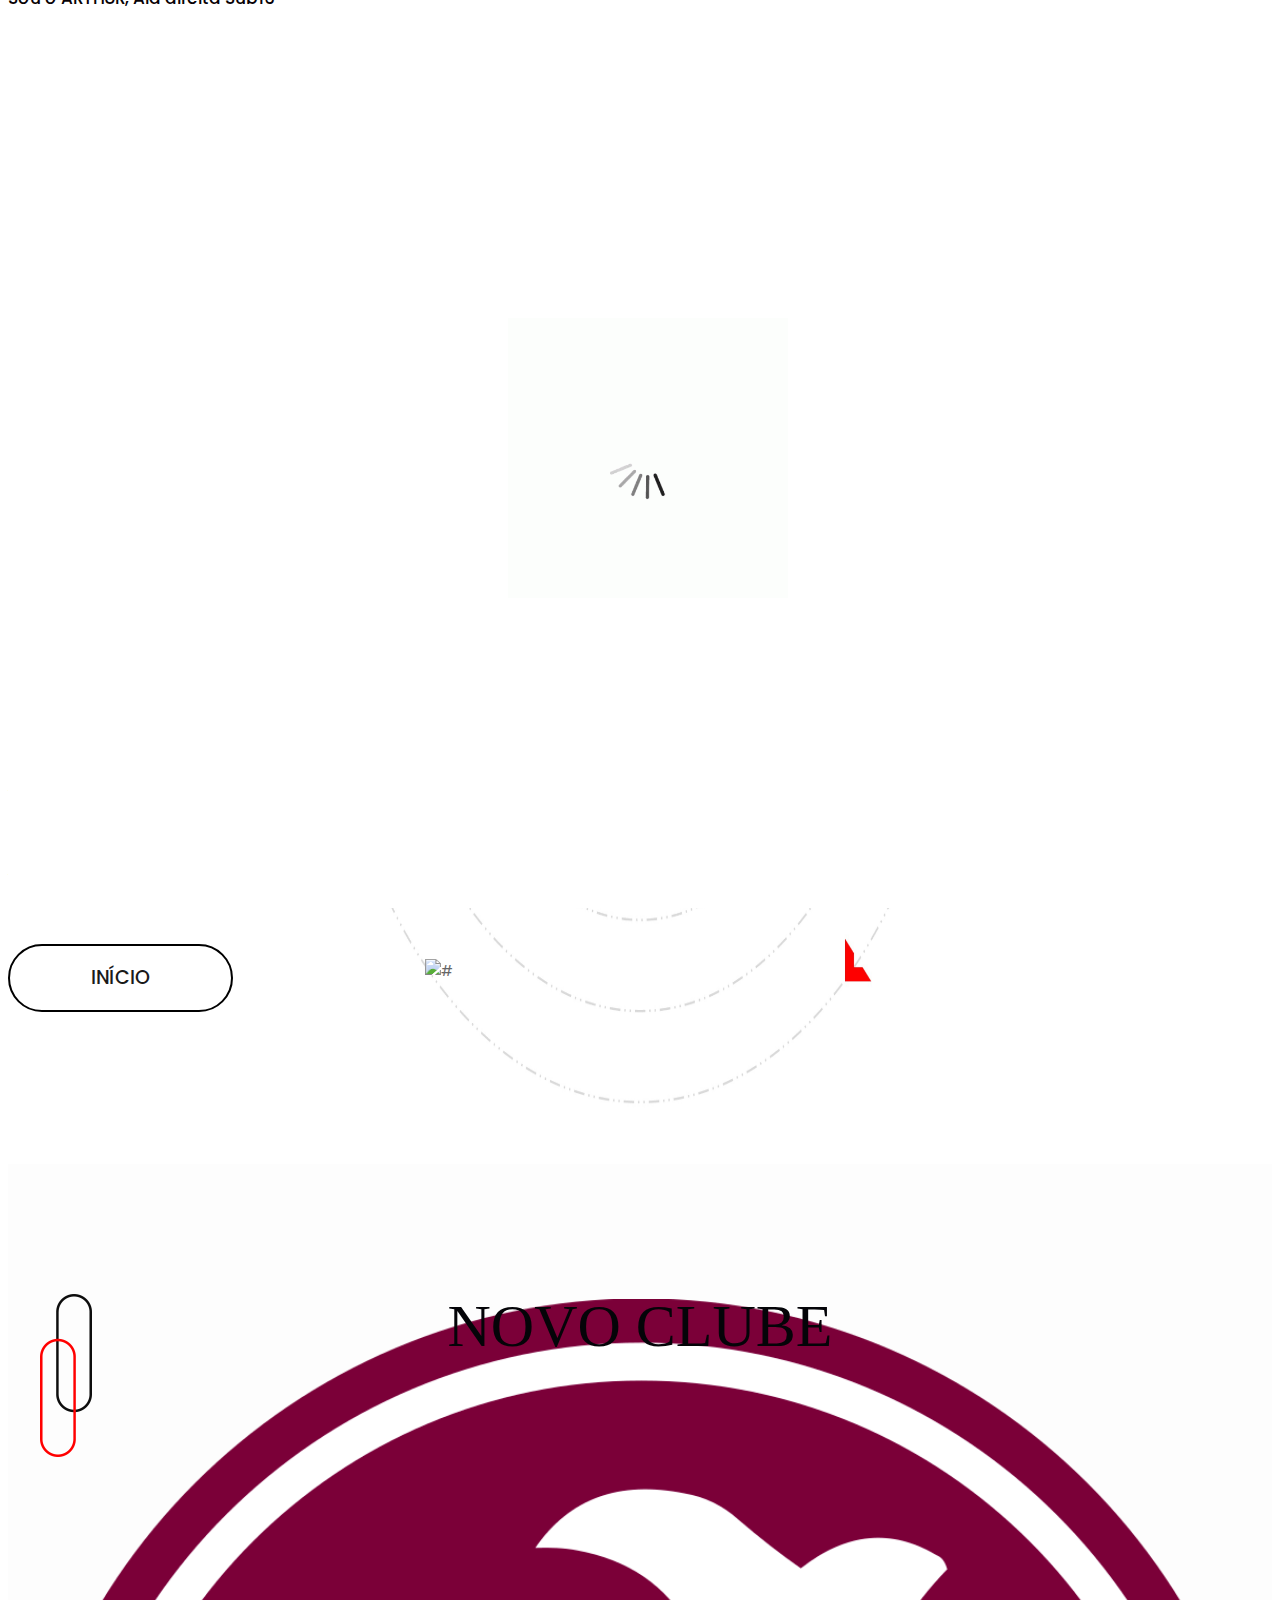
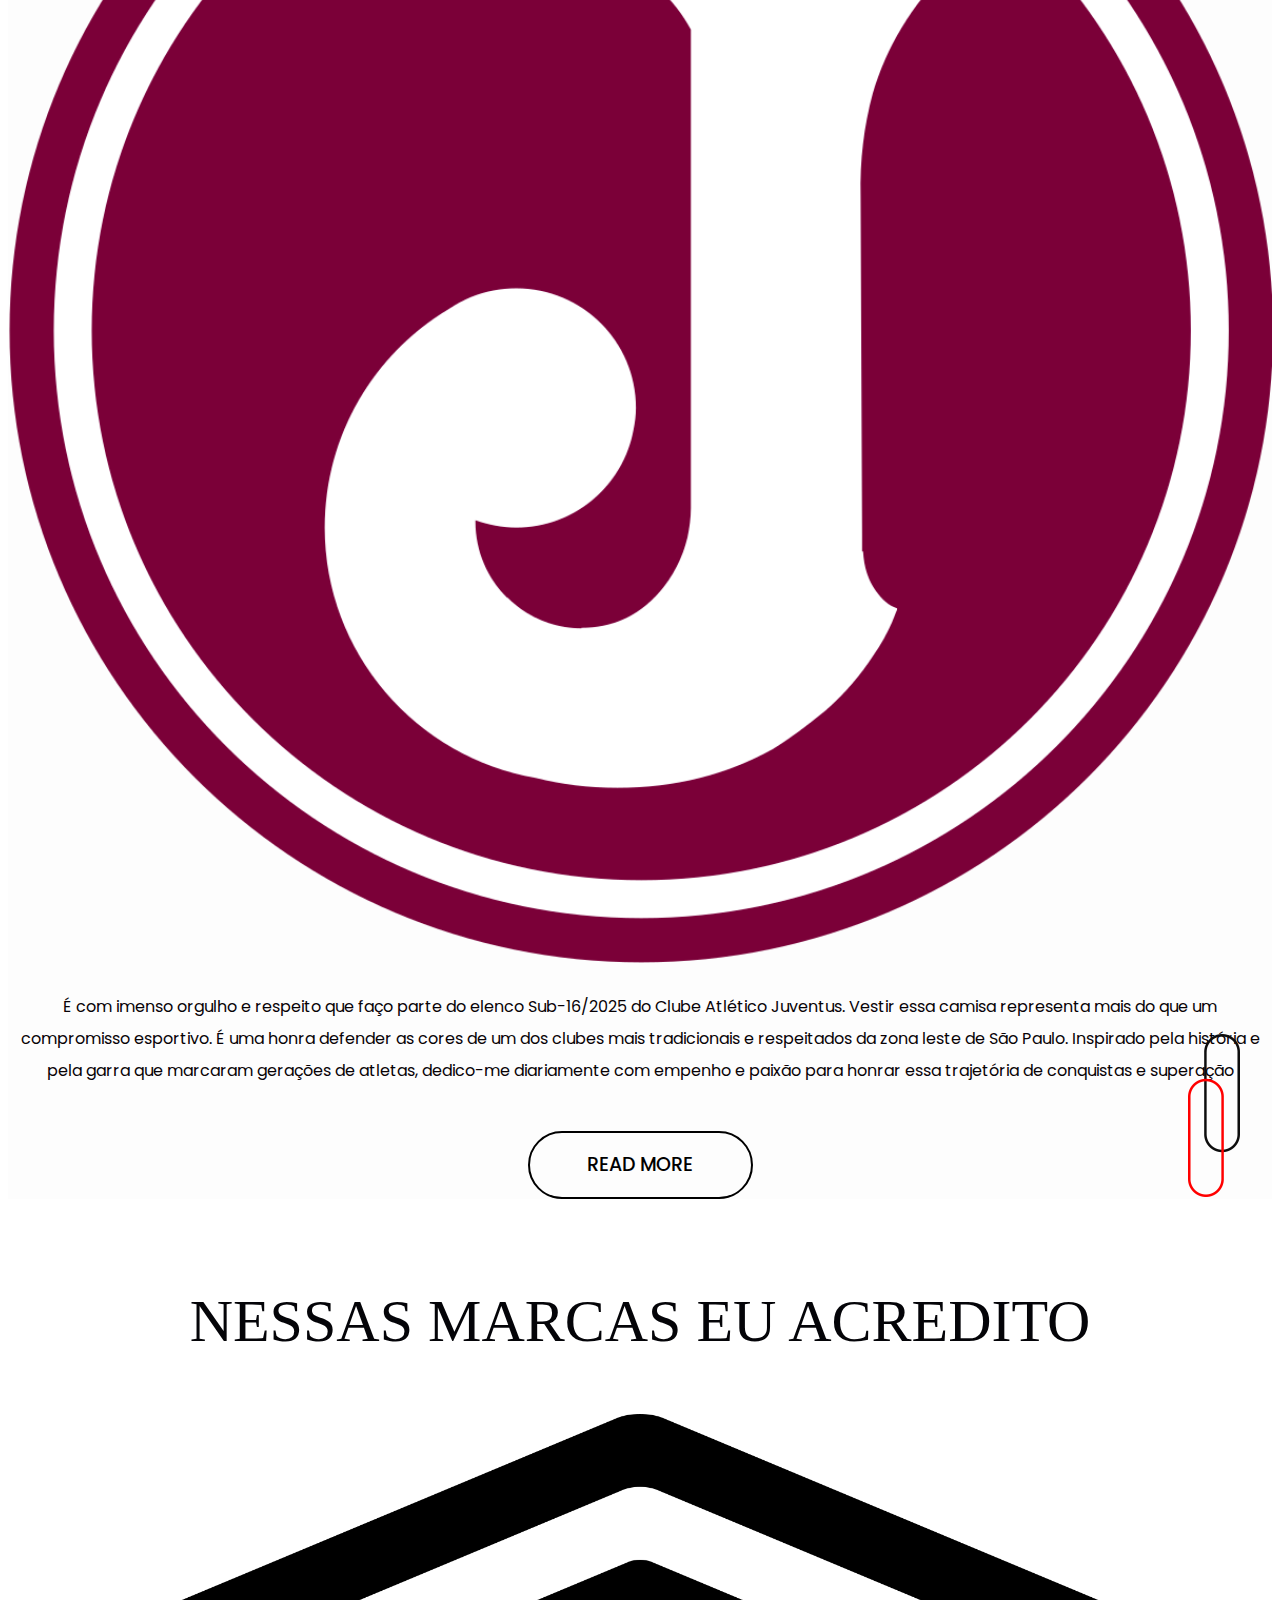
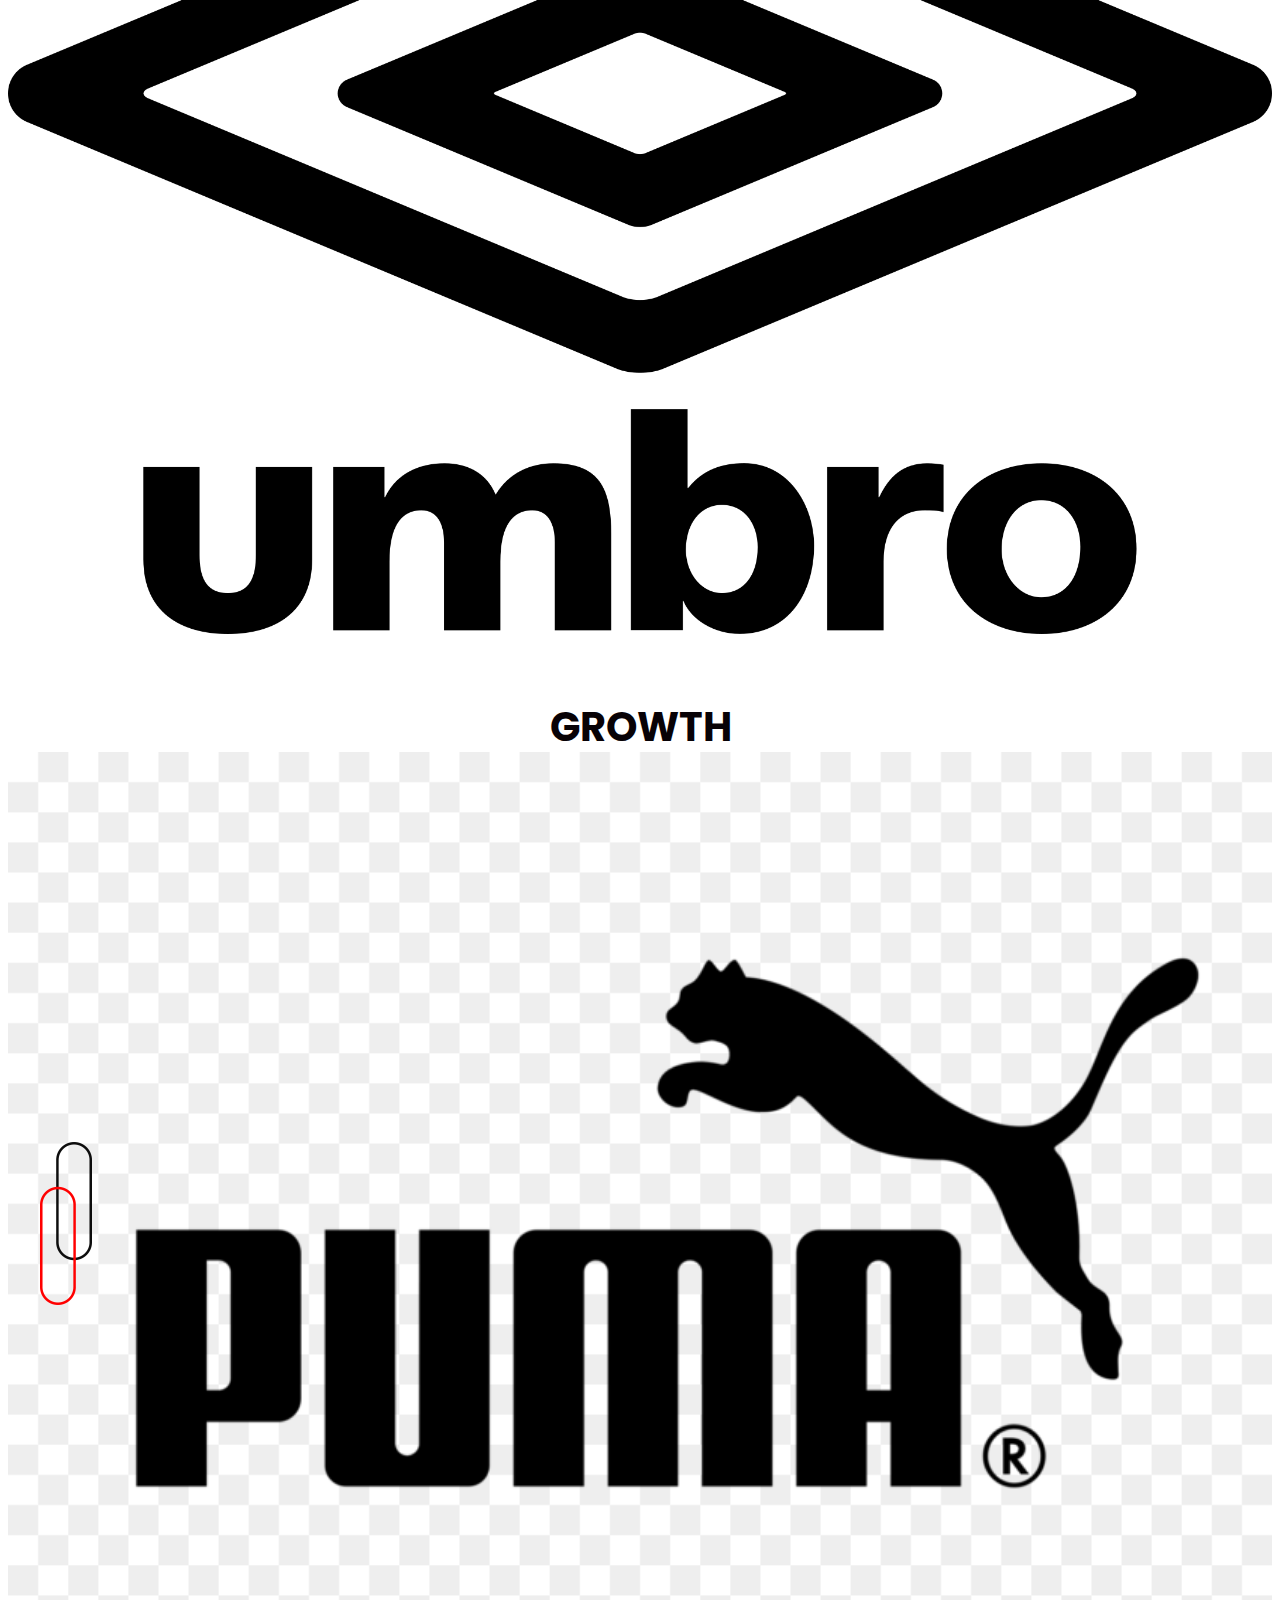
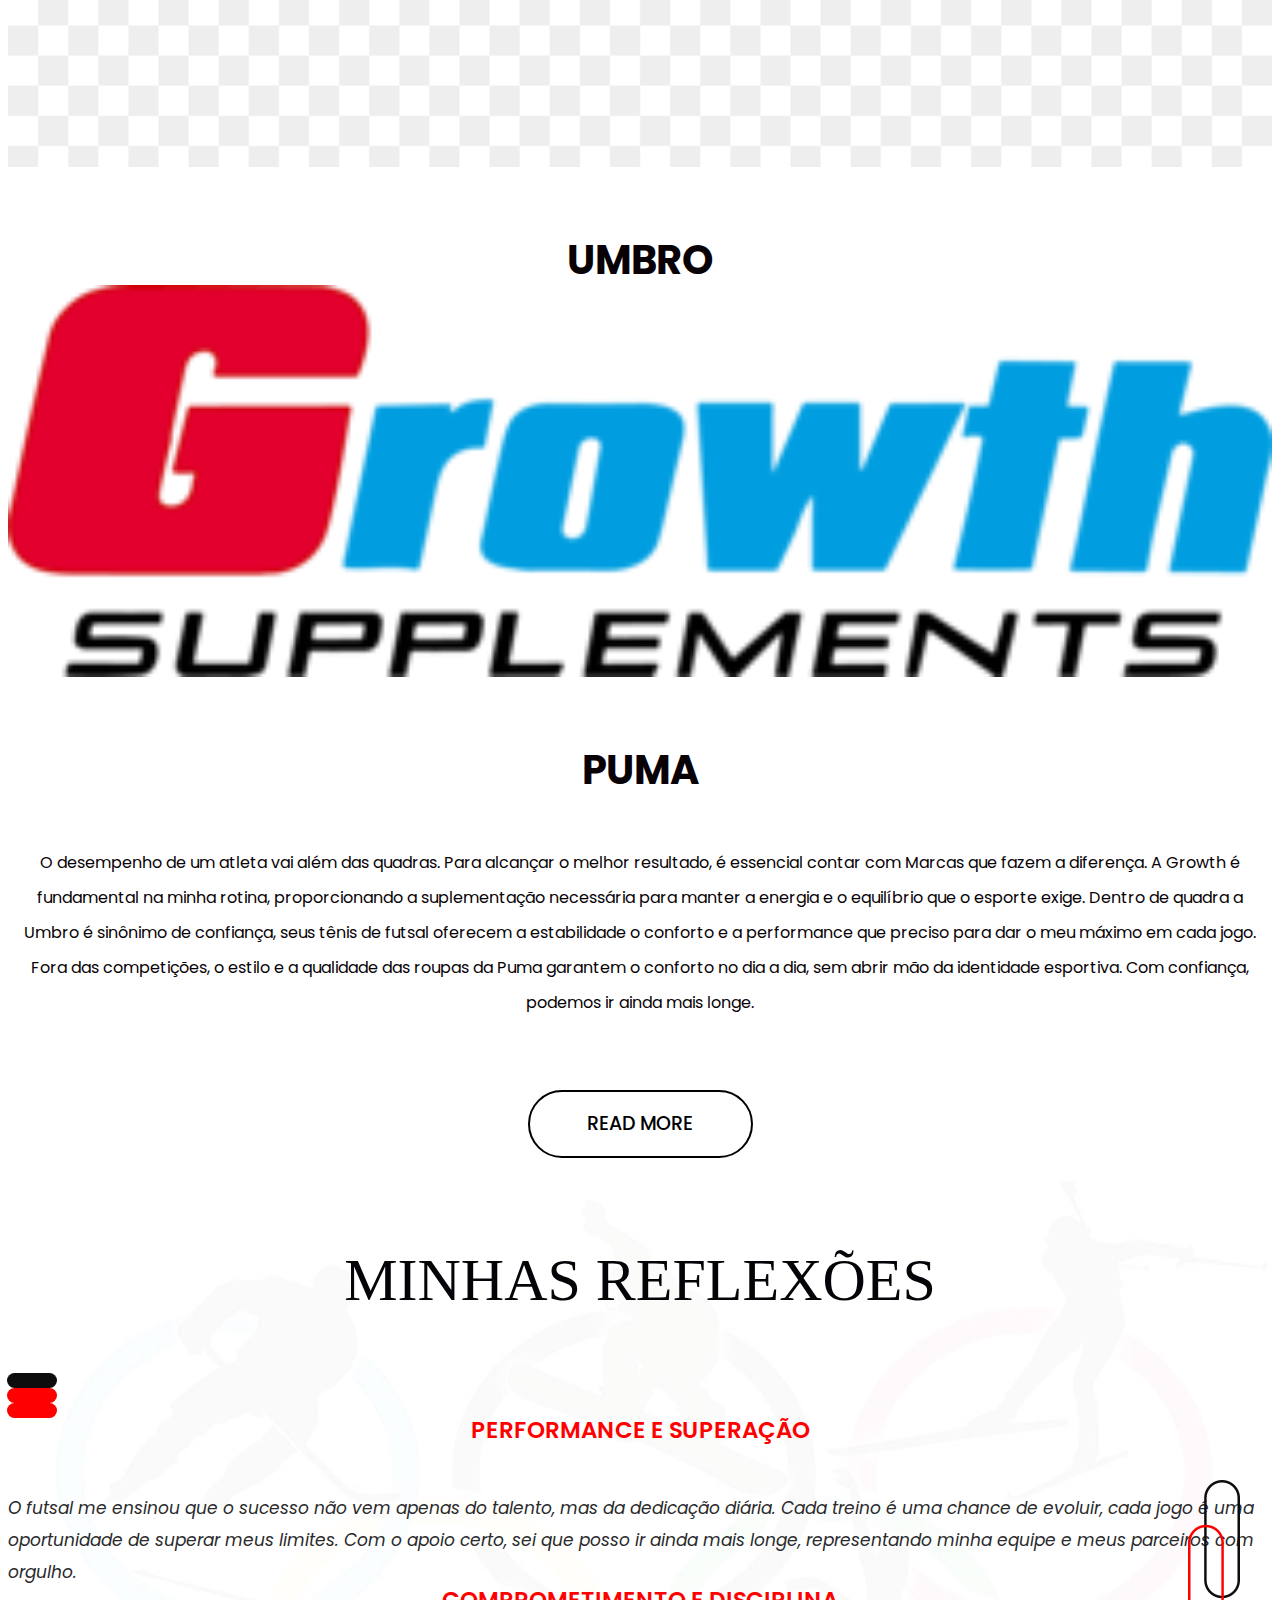
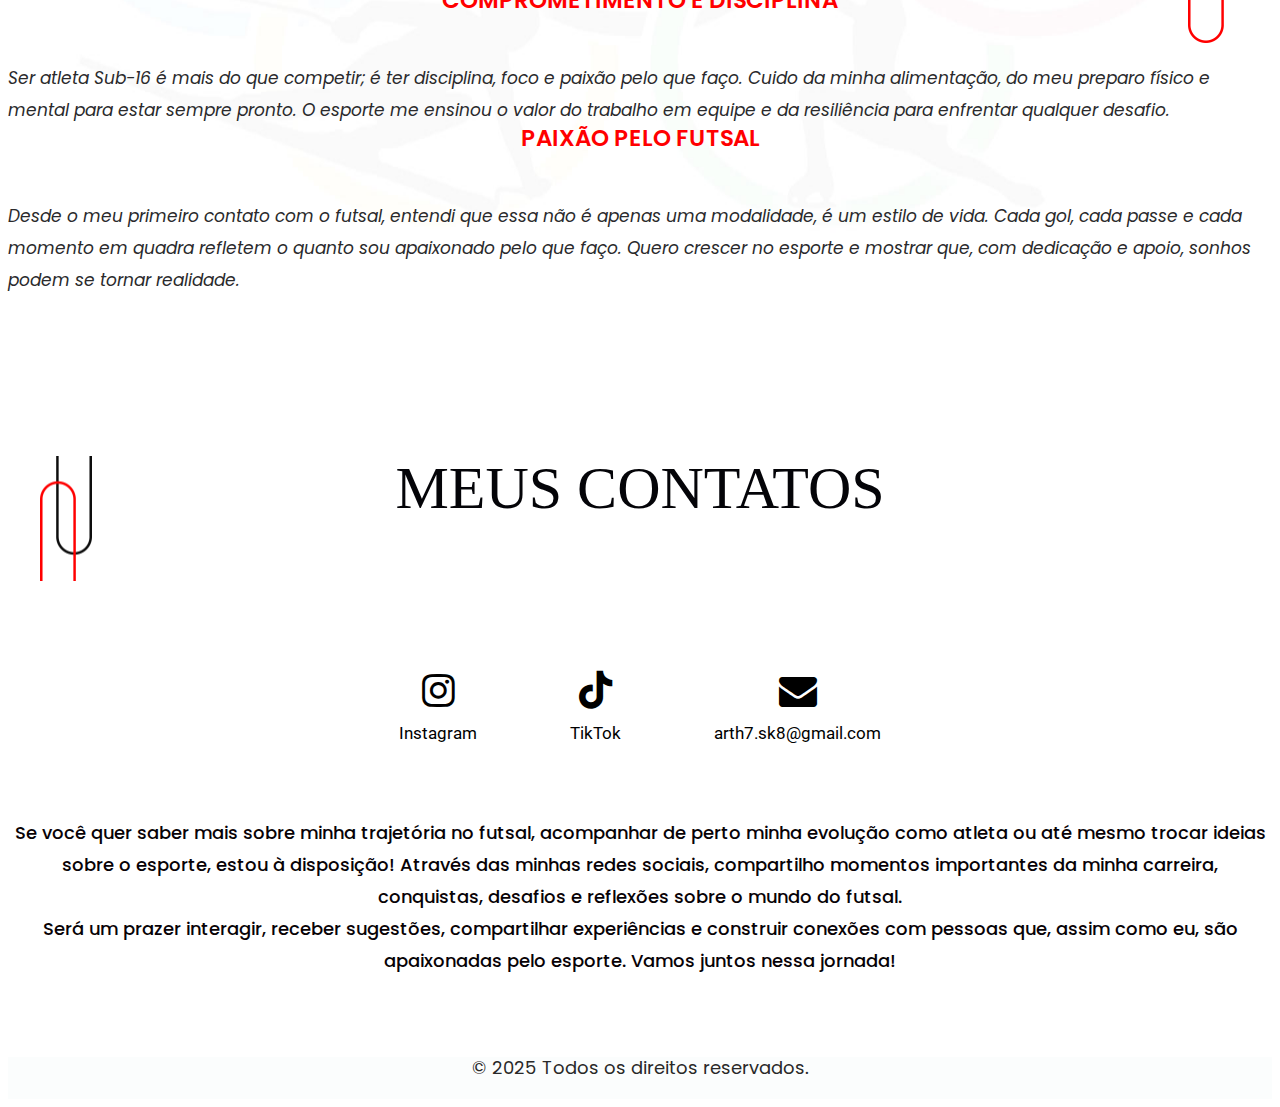
==== index.html @ c8a05464 "Update index.html" ====
<!DOCTYPE html>
<html lang="pt">
   <head>
      <!-- basic -->
      <meta charset="utf-8">
      <meta http-equiv="X-UA-Compatible" content="IE=edge">
      <!-- mobile metas -->
      <meta name="viewport" content="width=device-width, initial-scale=1">
      <meta name="viewport" content="initial-scale=1, maximum-scale=1">
      <!-- site metas -->
      <title>ARTHUR</title>
      <meta name="keywords" content="">
      <meta name="description" content="">
      <meta name="author" content="">
      <!-- bootstrap css -->
      <link rel="stylesheet" href="css/bootstrap.min.css">
      <!-- style css -->
      <link rel="stylesheet" href="css/style.css">
      <!-- Responsive-->
      <link rel="stylesheet" href="css/responsive.css">
      <!-- fevicon -->
      <link rel="icon" href="images/fevicon.png" type="image/gif" />
      <!-- Scrollbar Custom CSS -->
      <link rel="stylesheet" href="css/jquery.mCustomScrollbar.min.css">
      <!-- Icone TikTok -->
      <link rel="stylesheet" href="https://cdnjs.cloudflare.com/ajax/libs/font-awesome/6.0.0/css/all.min.css">
      <!-- Tweaks for older IEs-->
      <link rel="stylesheet" href="https://netdna.bootstrapcdn.com/font-awesome/4.0.3/css/font-awesome.css">
      <link rel="stylesheet" href="https://cdnjs.cloudflare.com/ajax/libs/fancybox/2.1.5/jquery.fancybox.min.css" media="screen">
      <!--[if lt IE 9]>
      <script src="https://oss.maxcdn.com/html5shiv/3.7.3/html5shiv.min.js"></script>
      <script src="https://oss.maxcdn.com/respond/1.4.2/respond.min.js"></script><![endif]-->
   </head>
   <!-- body -->
   <body class="main-layout">
      <!-- loader  -->
      <div class="loader_bg">
         <div class="loader"><img src="images/loading.gif" alt="#" /></div>
      </div>
      <!-- end loader -->
      <div id="mySidepanel" class="sidepanel">
         <a href="javascript:void(0)" class="closebtn" onclick="closeNav()">×</a>
         <a class="active" href="index.html">Home</a>
         <a href="about.html">About</a>
         <a href="classes.html">Classes</a>
         <a href="testimonials.html">Testimonials</a>
         <a href="contact.html">Contact</a>
      </div>
      <!-- header -->
      <header>
         <!-- header inner -->
         <div class="header">
            <div class="container-fluid">
               <div class="row">
                  <div class="col-xl-3 col-lg-3 col-md-3 col-sm-3 col logo_section">
                     <div class="full">
                        <div class="center-desk">
                           <div class="logo">
                              <a href="index.html"><img src="images/logo.png" alt="#" /></a>
                           </div>
                        </div>
                     </div>
                  </div>
                  <div class="col-xl-9 col-lg-9 col-md-9 col-sm-9">
                     <div class="right_bottun">
                        <a class="login" href="#">ARTHUR</a>
                        <button class="openbtn" onclick="openNav()"><img src="images/menu_icon.png" alt="#"/> </button> 
                     </div>
                  </div>
               </div>
            </div>
         </div>
      </header>
      <!-- end header inner -->
      <!-- end header -->
      <!-- banner -->
      <section class="banner_main">
         <div id="banner1" class="carousel slide" data-ride="carousel">
            <ol class="carousel-indicators">
               <li data-target="#banner1" data-slide-to="0" class="active"></li>
               <li data-target="#banner1" data-slide-to="1"></li>
               <li data-target="#banner1" data-slide-to="2"></li>
               <li data-target="#banner1" data-slide-to="3"></li>
            </ol>
            <div class="carousel-inner">
               <div class="carousel-item active">
                  <div class="container">
                     <div class="carousel-caption">
                        <div class="text-bg">
                           <h1 style="display: flex; justify-content: center; align-items: center;">
                              <span style="margin-right: 100px;">ATLETA</span>
                              <span style="margin-left: 210px;">FUTSAL</span>
                           </h1>
                           <figure><img src="images/ima.png" alt="#"/></figure>
                           <p>Sou o ARTHUR, Ala direita Sub16 <br> E nessa temporada de 2025 <br> Irei defender um clube muito especal <br> Clube Atlético Juventus </p>
                           <a class="read_more" href="#">Início</a>
                        </div>
                     </div>
                  </div>
               </div>
               <div class="carousel-item">
                  <div class="container">
                     <div class="carousel-caption">
                        <div class="text-bg">
                           <h1 style="display: flex; justify-content: center; align-items: center;">
                              <span style="margin-right: 60px;">MOLEQUE</span>
                              <span style="margin-left: 180px;">TRAVESSO</span>
                           </h1>
                           <figure><img src="images/ima.png" alt="#"/></figure>
                           <p>Nessa temporada de 2025 é com orgulho que <br> Irei vestir o manto da<br> JUVENTOS !!! <br> Sou um moleque travesso</p>
                           <a class="read_more" href="#">Início</a>
                        </div>
                     </div>
                  </div>
               </div>
               <div class="carousel-item">
                  <div class="container">
                     <div class="carousel-caption">
                        <div class="text-bg">
                           <h1 style="display: flex; justify-content: center; align-items: center;">
                              <span style="margin-right: 60px;">SOBRE</span>
                              <span style="margin-left: 180px;">MIM</span>
                           </h1>
                           <figure><img src="images/ima.png" alt="#"/></figure>
                           <p>Arthur Moreira Freitas. Nascido em 2010, sou atleta de futsal jogo como Ala Direita. Minha trajetória<br> no esporte começou aos 8 anos, quando me apaixonei pelo futsal e dei os primeiros passos em<br> minha jornada. Em 2023, alcancei uma importante conquista ao me tornar atleta federado,<br> marcando um novo capítulo no meu desenvolvimento esportivo. </p>
                           <a class="read_more" href="#">Início</a>
                        </div>
                     </div>
                  </div>
               </div>
               <div class="carousel-item">
                  <div class="container">
                     <div class="carousel-caption">
                        <div class="text-bg">
                           <h1 style="display: flex; justify-content: center; align-items: center;">
                              <span style="margin-right: 60px;">VITÓRIAS</span>
                              <span style="margin-left: 180px;">EM 2024</span>
                           </h1>
                           <figure><img src="images/ima.png" alt="#"/></figure>
                           <p>Vice-Campeão Copa Primeiro de Maio: Esta competição foi uma oportunidade valiosa de aprendizado para a equipe<br>Campeão da Copa Paulista Gold: A equipe conquistou o título com um desempenho coletivo de destaque<br> Campeão do Metropolitano Série Bronze: Mostramos a força e o trabalho em equipe para superar nossos adversários<br>Vice-Campeão Estadual Série Prata: Vice-campeonato, o que evidenciou o grande desempenho da equipe ao longo da competição.</p>
                           <a class="read_more" href="#">Início</a>
                        </div>
                     </div>
                  </div>
               </div>
            </div>
            <a class="carousel-control-prev" href="#banner1" role="button" data-slide="prev">
            <i class="fa fa-arrow-left" aria-hidden="true"></i>
            </a>
            <a class="carousel-control-next" href="#banner1" role="button" data-slide="next">
            <i class="fa fa-arrow-right" aria-hidden="true"></i>
            </a>
         </div>
      </section>
      <!-- end banner -->
      <!-- about section -->
      <div id="about" class="about afbecros">
         <div class="container">
            <div class="row ">
               <div class="col-md-12">
                  <div class="titlepage">
                     <h2>NOVO CLUBE</h2>
                     <figure><img src="images/logo-juventus-150.png" alt="#"/></figure>
                     <p> É com imenso orgulho e respeito que faço parte do elenco Sub-16/2025 do Clube Atlético Juventus. Vestir essa camisa representa mais do que um compromisso esportivo. É uma honra defender as cores de um dos clubes mais tradicionais e respeitados da zona leste de São Paulo. Inspirado pela história e pela garra que marcaram gerações de atletas, dedico-me diariamente com empenho e paixão para honrar essa trajetória de conquistas e superação </p>
                     <a class="read_more" href="#">Read More</a>
                  </div>
               </div>
            </div>
         </div>
      </div>
      <!-- about section -->
      <!-- classes section -->
      <div class="classes afbecros">
         <div class="container">
            <div class="row">
               <div class="col-md-12">
                  <div class="titlepage">
                     <h2>NESSAS MARCAS EU ACREDITO</h2>
                  </div>
               </div>
            </div>
            <div class="row">
               <div class="col-md-4">
                  <div class="classes_box">
                     <a href="https://www.gsuplementos.com.br" target="_blank">
                      <figure><img src="images/classes_img1.png" alt="#"/></figure>
                      <h3>GROWTH</h3>
                     </a>
                  </div>
               </div>
               <div class="col-md-4">
                  <div class="classes_box">
                     <a href="https://www.umbro.com.br" target="_blank">
                     <figure><img src="images/classes_img2.png" alt="#"/></figure>                    
                     <h3>UMBRO</h3>
                  </div>
               </div>
               <div class="col-md-4">
                  <div class="classes_box">
                     <a href="https://br.puma.com" target="_blank">
                     <figure><img src="images/classes_img3.png" alt="#"/></figure>
                     <h3>PUMA</h3>
                  </div>
               </div>
               <div class="col-md-12">
                  <div class="p_fulltext">
                     <p>O desempenho de um atleta vai além das quadras. Para alcançar o melhor resultado, é essencial contar com Marcas que fazem a diferença. A Growth é fundamental na minha rotina, proporcionando a suplementação necessária para manter a energia e o equilíbrio que o esporte exige. Dentro de quadra a Umbro é sinônimo de confiança, seus tênis de futsal oferecem a estabilidade o conforto e a performance que preciso para dar o meu máximo em cada jogo. Fora das competições, o estilo e a qualidade das roupas da Puma garantem o conforto no dia a dia, sem abrir mão da identidade esportiva. Com confiança, podemos ir ainda mais longe.</p>
                     <a class="read_more" href="#">Read More</a>
                  </div>
               </div>
            </div>
         </div>
      </div>
      <!-- classes section -->
      <!-- testimonial section -->
      <div id="testimonial" class="testimonial afbecros">
         <div class="container">
            <div class="row">
               <div class="col-md-12">
                  <div class="titlepage">
                     <h2>MINHAS REFLEXÕES</h2>
                  </div>
               </div>
            </div>
            <div class="row">
               <div class="col-md-12">
                  <div id="myCarousel" class="carousel slide testimonial_Carousel " data-ride="carousel">
                     <ol class="carousel-indicators">
                        <li data-target="#myCarousel" data-slide-to="0" class="active"></li>
                        <li data-target="#myCarousel" data-slide-to="1"></li>
                        <li data-target="#myCarousel" data-slide-to="2"></li>
                     </ol>
                     <div class="carousel-inner">
                        <div class="carousel-item active">
                           <div class="container">
                              <div class="carousel-caption ">
                                 <div class="row">
                                    <div class="col-md-12">
                                       <div class="testimonial_box">
                                          <h3>Performance e Superação</h3>
                                          <p>O futsal me ensinou que o sucesso não vem apenas do talento, mas da dedicação diária. Cada treino é uma chance de evoluir, cada jogo é uma oportunidade de superar meus limites. Com o apoio certo, sei que posso ir ainda mais longe, representando minha equipe e meus parceiros com orgulho.</p>
                                       </div>
                                    </div>
                                 </div>
                              </div>
                           </div>
                        </div>
                        <div class="carousel-item">
                           <div class="container">
                              <div class="carousel-caption">
                                 <div class="row">
                                    <div class="col-md-12">
                                       <div class="testimonial_box">
                                          <h3>Comprometimento e Disciplina</h3>
                                          <p>Ser atleta Sub-16 é mais do que competir; é ter disciplina, foco e paixão pelo que faço. Cuido da minha alimentação, do meu preparo físico e mental para estar sempre pronto. O esporte me ensinou o valor do trabalho em equipe e da resiliência para enfrentar qualquer desafio.</p>
                                       </div>
                                    </div>
                                 </div>
                              </div>
                           </div>
                        </div>
                        <div class="carousel-item">
                           <div class="container">
                              <div class="carousel-caption">
                                 <div class="row">
                                    <div class="col-md-12">
                                       <div class="testimonial_box">
                                          <h3>Paixão pelo Futsal</h3>
                                          <p>Desde o meu primeiro contato com o futsal, entendi que essa não é apenas uma modalidade, é um estilo de vida. Cada gol, cada passe e cada momento em quadra refletem o quanto sou apaixonado pelo que faço. Quero crescer no esporte e mostrar que, com dedicação e apoio, sonhos podem se tornar realidade.</p>
                                       </div>
                                    </div>
                                 </div>
                              </div>
                           </div>
                        </div>
                     </div>
                     <a class="carousel-control-prev" href="#myCarousel" role="button" data-slide="prev">
                     <i class='fa fa-angle-left'></i>
                     </a>
                     <a class="carousel-control-next" href="#myCarousel" role="button" data-slide="next">
                     <i class='fa fa-angle-right'></i>
                     </a>
                  </div>
               </div>
            </div>
         </div>
      </div>
      <!-- end testimonial section -->
      <!-- contact section -->
      <div id="contact" class="contact afbecros">
         <div class="container">
            <div class="row">
               <div class="col-md-12">
                  <div class="titlepage">
                     <h2>MEUS CONTATOS</h2>
                  </div>
               </div>
            </div>
            <div class="row">
               <div class="col-md-10 offset-md-1">
               </div>
            </div>
         </div>
      </div>
      <!-- end contact section -->
      <!--  footer -->
     <footer>
    <div class="footer">
        <div class="container">
            <div class="row">
                <div class="col-md-8 offset-md-2">
                    <div class="fid_box">
                        <ul class="location_icon">
                            <li>
                                <a href="https://www.instagram.com/arthuzinho_.010?igsh=bmhycTFmMmluejls" target="_blank"><i class="fa fa-instagram" aria-hidden="true"></i></a><br> Instagram
                            </li>
                            <li>
                                <a <a href="https://www.tiktok.com/@arthuzinho_.010?_t=ZM-8tNaFHByBE5&_r=1" target="_blank"><i class="fa-brands fa-tiktok" aria-hidden="true"></i></a><br> TikTok
                            </li>
                            <li>
                                <a href="mailto:arth7.sk8@gmail.com"><i class="fa fa-envelope" aria-hidden="true"></i></a><br> arth7.sk8@gmail.com
                            </li>
                        </ul>
                    </div>
                </div>
                <div class="col-md-12 text-center">
                </div>
                <div class="col-md-12">
                    <div class="dolor">
                        <p>
                            Se você quer saber mais sobre minha trajetória no futsal, acompanhar de perto minha evolução como atleta ou até mesmo trocar ideias sobre o esporte, estou à disposição! Através das minhas redes sociais, compartilho momentos importantes da minha carreira, conquistas, desafios e reflexões sobre o mundo do futsal.<br>
                            Será um prazer interagir, receber sugestões, compartilhar experiências e construir conexões com pessoas que, assim como eu, são apaixonadas pelo esporte. Vamos juntos nessa jornada!
                        </p>
                    </div>
                </div>
            </div>
        </div>
        <div class="copyright">
            <div class="container">
                <div class="row">
                    <div class="col-md-12">
                        <p>© 2025 Todos os direitos reservados.</p>
                    </div>
                </div>
            </div>
        </div>
    </div>
</footer>
      <!-- end footer -->
      <!-- Javascript files-->
      <script src="js/jquery.min.js"></script>
      <script src="js/popper.min.js"></script>
      <script src="js/bootstrap.bundle.min.js"></script>
      <script src="js/jquery-3.0.0.min.js"></script>
      <!-- sidebar -->
      <script src="js/jquery.mCustomScrollbar.concat.min.js"></script>
      <script src="js/custom.js"></script>
      <script>
         function openNav() {
           document.getElementById("mySidepanel").style.width = "250px";
         }
         
         function closeNav() {
           document.getElementById("mySidepanel").style.width = "0";
         }
      </script>
   </body>
</html>
---- css/style.css ----
/*--------------------------------------------------------------------- File Name: style.css ---------------------------------------------------------------------*/


/*--------------------------------------------------------------------- import Fonts ---------------------------------------------------------------------*/

@import url('https://fonts.googleapis.com/css?family=Baloo+Chettan&display=swap&subset=latin-ext');
@import url('https://fonts.googleapis.com/css?family=Poppins:100,100i,200,200i,300,300i,400,400i,500,500i,600,600i,700,700i,800,800i,900,900i');
@import url('https://fonts.googleapis.com/css?family=Roboto:300,400,500,700,700i,900&display=swap');
@import url('https://fonts.googleapis.com/css?family=Open+Sans:400,600,700,800,800i&display=swap');

/*****---------------------------------------- 1) font-family: 'Rajdhani', sans-serif;
 2) font-family: 'Poppins', sans-serif;
 ----------------------------------------*****/


/*--------------------------------------------------------------------- import Files ---------------------------------------------------------------------*/

@import url(css/animate.min.css);
@import url(css/normalize.css);
@import url(css/icomoon.css);
@import url(css/font-awesome.min.css);
@import url(css/meanmenu.css);
@import url(css/owl.carousel.min.css);
@import url(css/swiper.min.css);
@import url(css/slick.css);
@import url(css/jquery.fancybox.min.css);
@import url(css/jquery-ui.css);
@import url(css/nice-select.css);

/*--------------------------------------------------------------------- skeleton ---------------------------------------------------------------------*/

* {
     box-sizing: border-box !important;
}

html {
     scroll-behavior: smooth;
}

body {
     color: #666666;
     font-size: 14px;
     font-family: 'Poppins', sans-serif;
     line-height: 1.8;
     font-weight: normal;
}

a {
     color: #1f1f1f;
     text-decoration: none !important;
     outline: none !important;
     -webkit-transition: all .3s ease-in-out;
     -moz-transition: all .3s ease-in-out;
     -ms-transition: all .3s ease-in-out;
     -o-transition: all .3s ease-in-out;
     transition: all .3s ease-in-out;
}

h1,
h2,
h3,
h4,
h5,
h6 {
     letter-spacing: 0;
     font-weight: normal;
     position: relative;
     padding: 0 0 10px 0;
     font-weight: normal;
     line-height: normal;
     color: #111111;
     margin: 0
}

h1 {
     font-size: 24px;
}

h2 {
     font-size: 18px;
     font-family: 'Baloo Chettan', cursive;
}

h3 {
     font-size: 18px;
}

h4 {
     font-size: 16px
}

h5 {
     font-size: 14px
}

h6 {
     font-size: 13px
}

*,
*::after,
*::before {
     -webkit-box-sizing: border-box;
     -moz-box-sizing: border-box;
     box-sizing: border-box;
}

h1 a,
h2 a,
h3 a,
h4 a,
h5 a,
h6 a {
     color: #212121;
     text-decoration: none!important;
     opacity: 1
}

button:focus {
     outline: none;
}

ul,
li,
ol {
     margin: 0px;
     padding: 0px;
     list-style: none;
}

p {
     margin: 0px;
     font-weight: 500;
     font-size: 15px;
     line-height: 24px;
}

a {
     color: #222222;
     text-decoration: none;
     outline: none !important;
}

a,
.btn {
     text-decoration: none !important;
     outline: none !important;
     -webkit-transition: all .3s ease-in-out;
     -moz-transition: all .3s ease-in-out;
     -ms-transition: all .3s ease-in-out;
     -o-transition: all .3s ease-in-out;
     transition: all .3s ease-in-out;
}

img {
     max-width: 100%;
     height: auto;
}

 :focus {
     outline: 0;
}

.btn-custom {
     margin-top: 20px;
     background-color: transparent !important;
     border: 2px solid #ddd;
     padding: 12px 40px;
     font-size: 16px;
}

.lead {
     font-size: 18px;
     line-height: 30px;
     color: #767676;
     margin: 0;
     padding: 0;
}

.form-control:focus {
     border-color: #ffffff !important;
     box-shadow: 0 0 0 .2rem rgba(255, 255, 255, .25);
}

.navbar-form input {
     border: none !important;
}

.badge {
     font-weight: 500;
}

blockquote {
     margin: 20px 0 20px;
     padding: 30px;
}

button {
     border: 0;
     margin: 0;
     padding: 0;
     cursor: pointer;
}

.full {
     float: left;
     width: 100%;
}

.full {
     width: 100%;
     float: left;
     margin: 0;
     padding: 0;
}


/**-- heading section --**/


/*---------------------------- preloader area ----------------------------*/

.loader_bg {
     position: fixed;
     z-index: 9999999;
     background: #fff;
     width: 100%;
     height: 100%;
}

.loader {
     height: 100%;
     width: 100%;
     position: absolute;
     left: 0;
     top: 0;
     display: flex;
     justify-content: center;
     align-items: center;
}

.loader img {
     width: 280px;
}


/*-- header area --*/


/*-- sidebar  navigation--*/

.sidepanel {
     width: 0;
     position: fixed;
     z-index: 9999;
     height: 100%;
     top: 0;
     left: 0;
     background-color: #e90102;
     overflow-x: hidden;
     transition: 0.5s;
     padding-top: 60px;
}

.sidepanel a {
     padding: 8px 8px 8px 32px;
     text-decoration: none;
     font-size: 18px;
     color: #fff;
     display: block;
     transition: 0.3s;
}

.sidepanel a.active {
     color: #000;
}

.sidepanel a:hover {
     color: #000;
}

.sidepanel .closebtn {
     position: absolute;
     top: 0;
     right: 25px;
     font-size: 36px;
}

.openbtn {
     font-size: 20px;
     cursor: pointer;
     background-color: transparent;
     border: none;
}


/*-- marker-end sidebar  navigation--*/

.login {
     color: #080206 !important;
     text-transform: uppercase;
     font-size: 20px;
     font-weight: 500;
     padding-top: 6px;
     padding-right: 60px;
}

.right_bottun {
     float: right;
}

.header {
     width: 100%;
     padding: 30px 30px;
     background: transparent;
     position: absolute;
     z-index: 999;
}

.logo {
     padding-top: 4px;
}


/** banner section **/

.banner_main {
     background: url(../images/banner.jpg);
     background-size: 100% 100%;
     background-repeat: no-repeat;
     min-height: 744px;
}

.text-bg {
     text-align: left;
}

.text-bg h1 {
     color: #080206;
     font-size: 69px;
     line-height: 91px;
     padding-bottom: 45px;
     font-weight: bold;
     text-transform: uppercase;
     margin-top: 266px;
     z-index: -1;
}

.midil_img {
     padding-left: 33%;
}

.midil_img::before {
     position: absolute;
     content: "";
     width: 633px;
     height: 900px;
     background: url(../images/ima.png);
     background-image: inherit;
     background-repeat: repeat;
     background-repeat: no-repeat;
     left: 31%;
     top: -286px;
}

.text-bg figure {
     margin: -27% 0 0 33%;
}

.text-bg figure img {
     width: 55%; /* Tamanho da imagem principal */
}

.text-bg p {
     color: #080206;
     font-size: 17px;
     line-height: 28px;
     margin-top: -202px;
}

.text-bg .read_more {
     color: #1a1a1a !important;
     margin-top: 50px !important;
}

#banner1 .carousel-caption {
     position: inherit;
     padding: 0;
}

#banner1 .carousel-indicators {
     display: block;
     right: inherit;
     margin-left: 9px;
     bottom: -66px;
}

#banner1 .carousel-indicators li.active {
     background-color: #f00;
}

#banner1 .carousel-indicators li {
     background-color: #000;
     width: 20px;
     height: 20px;
     border-radius: 20px;
     margin: 4px 0;
}

#banner1 .carousel-control-prev,
#banner1 .carousel-control-next {
     display: none;
}


/** end banner section **/

.titlepage {
     text-align: center;
}

.titlepage h2 {
     font-size: 60px;
     color: #040408;
     line-height: 65px;
     font-weight: 500;
     padding: 0;
     text-transform: uppercase;
}

.d_flex {
     display: flex;
     align-items: center;
     flex-wrap: wrap;
}

.read_more {
     border: #000 solid 2px;
     background-color: transparent;
     color: #000;
     padding: 15px 0px;
     width: 100%;
     border-radius: 46px;
     font-size: 19px;
     max-width: 225px;
     text-align: center;
     display: inline-block;
     transition: ease-in all 0.5s;
     font-weight: 500;
     text-transform: uppercase;
}

.read_more:hover {
     background: #ff0000;
     color: #fff !important;
     transition: ease-in all 0.5s;
}


/** about section **/

.about {
     padding: 130px 0 0px 0;
     background-color: #fdfdfd;
     position: relative;
}

.about.afbecros::before {
     background-position: top;
     top: 129px;
}

.about::after {
     position: absolute;
     content: "";
     width: 56px;
     height: 100%;
     background: url(../images/afbecro.png);
     top: 0;
     background-repeat: no-repeat;
     bottom: 0;
     background-position: bottom;
     right: 30px;
     z-index: 999;
}

.about .titlepage figure {
     margin: 0;
}

.about .titlepage figure img {
     width: 100%;
     margin-top: -60px;
}

.about .titlepage p {
     color: #080206;
     font-size: 16px;
     line-height: 32px;
     font-weight: 400;
     margin-top: 20px;
}

.about .read_more {
     margin-top: 44px;
}


/** end about section **/


/** classes section **/

.classes {
     background-color: #fff;
     margin-top: 90px;
     position: relative;
}

.classes .titlepage {
     padding-bottom: 60px;
}

.classes_box {
     text-align: center;
}

.classes_box figure {
     margin: 0;
}

.classes_box figure img {
     width: 100%;
}

.classes_box h3 {
     font-weight: bold;
     margin-top: 70px;
     line-height: 30px;
     font-size: 40px;
     color: #080206;
     text-transform: uppercase;
     transition: ease-in all 0.5s;
}

.classes_box h3:hover {
     color: #ff0000;
     transition: ease-in all 0.5s;
}

.classes .p_fulltext p {
     color: #080206;
     font-size: 16px;
     line-height: 35px;
     font-weight: 400;
     margin-top: 30px;
     text-align: center;
}

.classes .p_fulltext {
     margin-top: 50px;
}

.classes .p_fulltext .read_more {
     margin: 0 auto;
     display: block;
     margin-top: 70px;
}


/** end classes section **/


/** testimonial section **/

.testimonial {
     padding: 90px 0 70px 0;
     background: url(../images/test_bg.jpg);
     background-size: 100% 100%;
     background-repeat: no-repeat;
     position: relative;
}

.testimonial.afbecros::before {
     left: inherit;
     right: 30px;
}

.testimonial .titlepage {
     text-align: center;
     padding-bottom: 60px;
}

.testimonial_box h3 {
     text-transform: uppercase;
     color: #ff0000;
     font-size: 23px;
     line-height: 24px;
     font-weight: 600;
     text-align: center;
     padding-bottom: 50px;
}

.testimonial_box p {
     color: #2a2a2c;
     font-size: 17px;
     line-height: 32px;
     display: inline-block;
     font-style: italic;
     font-weight: 400;
}

.testimonial_Carousel .carousel-caption {
     position: inherit;
     padding: 0;
}

#myCarousel .carousel-indicators {
     bottom: -70px;
}

#myCarousel .carousel-indicators li {
     width: 50px;
     height: 15px;
     border-radius: 20px;
     background: #f00;
     margin: 0 -1px 0px -1px;
}

#myCarousel .carousel-indicators .active {
     background: #0d0d0d;
}

#myCarousel .carousel-control-prev,
#myCarousel .carousel-control-next {
     display: none;
}


/** end testimonial section **/


/** contact section **/

.contact {
     margin-top: 90px;
     background: #fff;
     position: relative;
}

.afbecros::before {
     position: absolute;
     content: "";
     width: 56px;
     height: 100%;
     background: url(../images/afbecro.png);
     top: 0;
     background-repeat: no-repeat;
     bottom: 0;
     background-position: center center;
     left: 30px;
     z-index: 999;
}

.contact .titlepage {
     text-align: center;
     padding-bottom: 60px;
}

.main_form {
     margin: 0 50px;
}

.main_form .contactus {
     border-bottom: #b2b2b2 solid 1px;
     margin-bottom: 25px;
     width: 100%;
     height: 57px;
     background: transparent;
     color: #b2b2b2;
     font-size: 18px;
     font-weight: normal;
     border-top: inherit;
     border-left: inherit;
     border-right: inherit;
}

.main_form .contactusmess {
     border-bottom: #b2b2b2 solid 1px;
     margin-bottom: 25px;
     width: 100%;
     padding-top: 80px;
     padding-bottom: 14px;
     background: transparent;
     color: #b2b2b2;
     font-size: 18px;
     font-weight: normal;
     border-top: inherit;
     border-left: inherit;
     border-right: inherit;
}

.send_btn {
     background: #000;
     font-weight: 500;
     font-size: 40px;
     max-width: 598px;
     width: 100%;
     color: #fff;
     height: 89px;
     margin-top: 40px !important;
     transition: ease-in all 0.5s;
     text-transform: uppercase;
     margin: 0 auto;
     display: block;
     line-height: 40px;
     border-radius: 20px;
}

.send_btn:hover {
     background: #ff0000;
     transition: ease-in all 0.5s;
}

#request *::placeholder {
     color: #b2b2b2;
     opacity: 1;
}


/** end contact section **/


/** footer **/

.footer {
     background: #fff;
     margin-top: 90px;
     text-align: center;
}

ul.location_icon {
     font-family: 'Roboto', sans-serif;
     text-align: center;
     padding-bottom: 70px;
}

ul.location_icon li {
     font-size: 17px;
     color: #000000;
     line-height: 16px;
     display: inline-block;
     text-align: center;
     margin: 0 45px;
}

ul.location_icon li a {
     font-size: 38px;
     color: #000000;
     line-height: 30px;
     display: block;
}

ul.location_icon li a:hover {
     color: #ff0000;
}

.dolor p {
     color: #080206;
     font-size: 18px;
     line-height: 32px;
     text-align: center;
}

.copyright {
     margin-top: 80px;
     padding-bottom: 20px;
     background: #fbfdfd;
}

.copyright p {
     color: #292929;
     font-size: 18px;
     line-height: 22px;
     text-align: center;
     font-weight: normal;
     padding-right: 0 !important;
}

.copyright a {
     color: #292929;
}

.copyright a:hover {
     color: #ff0000;
}


/** end footer **/


/** inner page css **/

.head_posstinhi .header {
     position: inherit;
}

.head_posstinhi .titlepage h2 {
     color: #fff;
}

.red_bg {
     background: #ff0000;
     padding: 30px 0;
}

.rotate_circle {
     animation-name: rotate_all;
     animation-duration: 2s;
     animation-iteration-count: infinite;
     animation-timing-function: linear;
     -webkit-animation-name: rotatey;
     -webkit-animation-duration: 2s;
     -webkit-animation-iteration-count: infinite;
     -webkit-animation-timing-function: linear;
     -moz-animation-name: rotatey;
     -moz-animation-duration: 2s;
     -moz-animation-iteration-count: infinite;
     -moz-animation-timing-function: linear;
     -ms-animation-name: rotatey;
     -ms-animation-duration: 2s;
     -ms-animation-iteration-count: infinite;
     -ms-animation-timing-function: linear;
     -o-animation-name: rotatey;
     -o-animation-duration: 2s;
     -o-animation-iteration-count: infinite;
     -o-animation-timing-function: linear;
}

@-webkit-keyframes rotate_all {
     from {
          -webkit-transform: rotatey(0deg);
          -moz-transform: rotatey(0deg);
          -ms-transform: rotatey(0deg);
          -o-transform: rotatey(0deg);
          transform: rotatey(0deg);
     }
     to {
          -webkit-transform: rotatey(360deg);
          -moz-transform: rotatey(360deg);
          -ms-transform: rotatey(360deg);
          -o-transform: rotatey(360deg);
          transform: rotatey(360deg);
     }
}

@-moz-keyframes rotate_all {
     from {
          -moz-transform: rotatey(0deg);
     }
     to {
          -moz-transform: rotatey(360deg);
     }
}
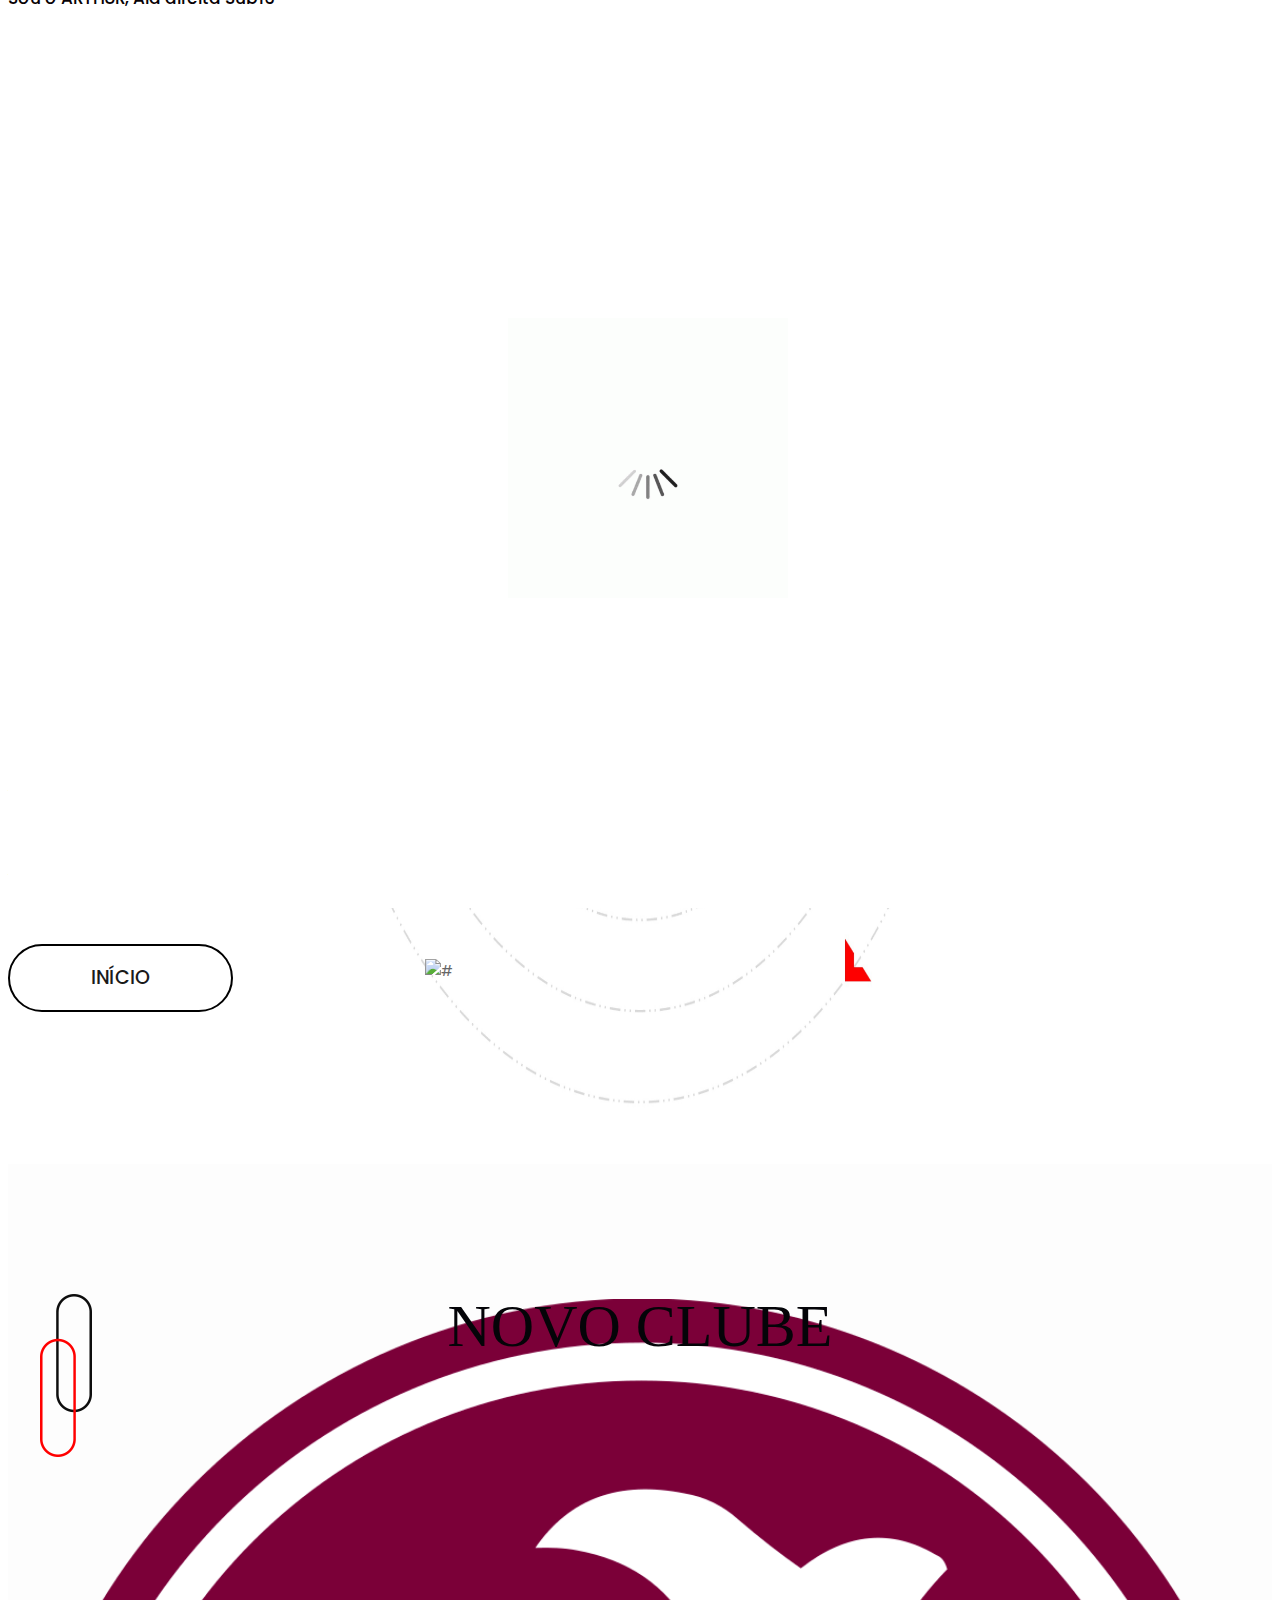
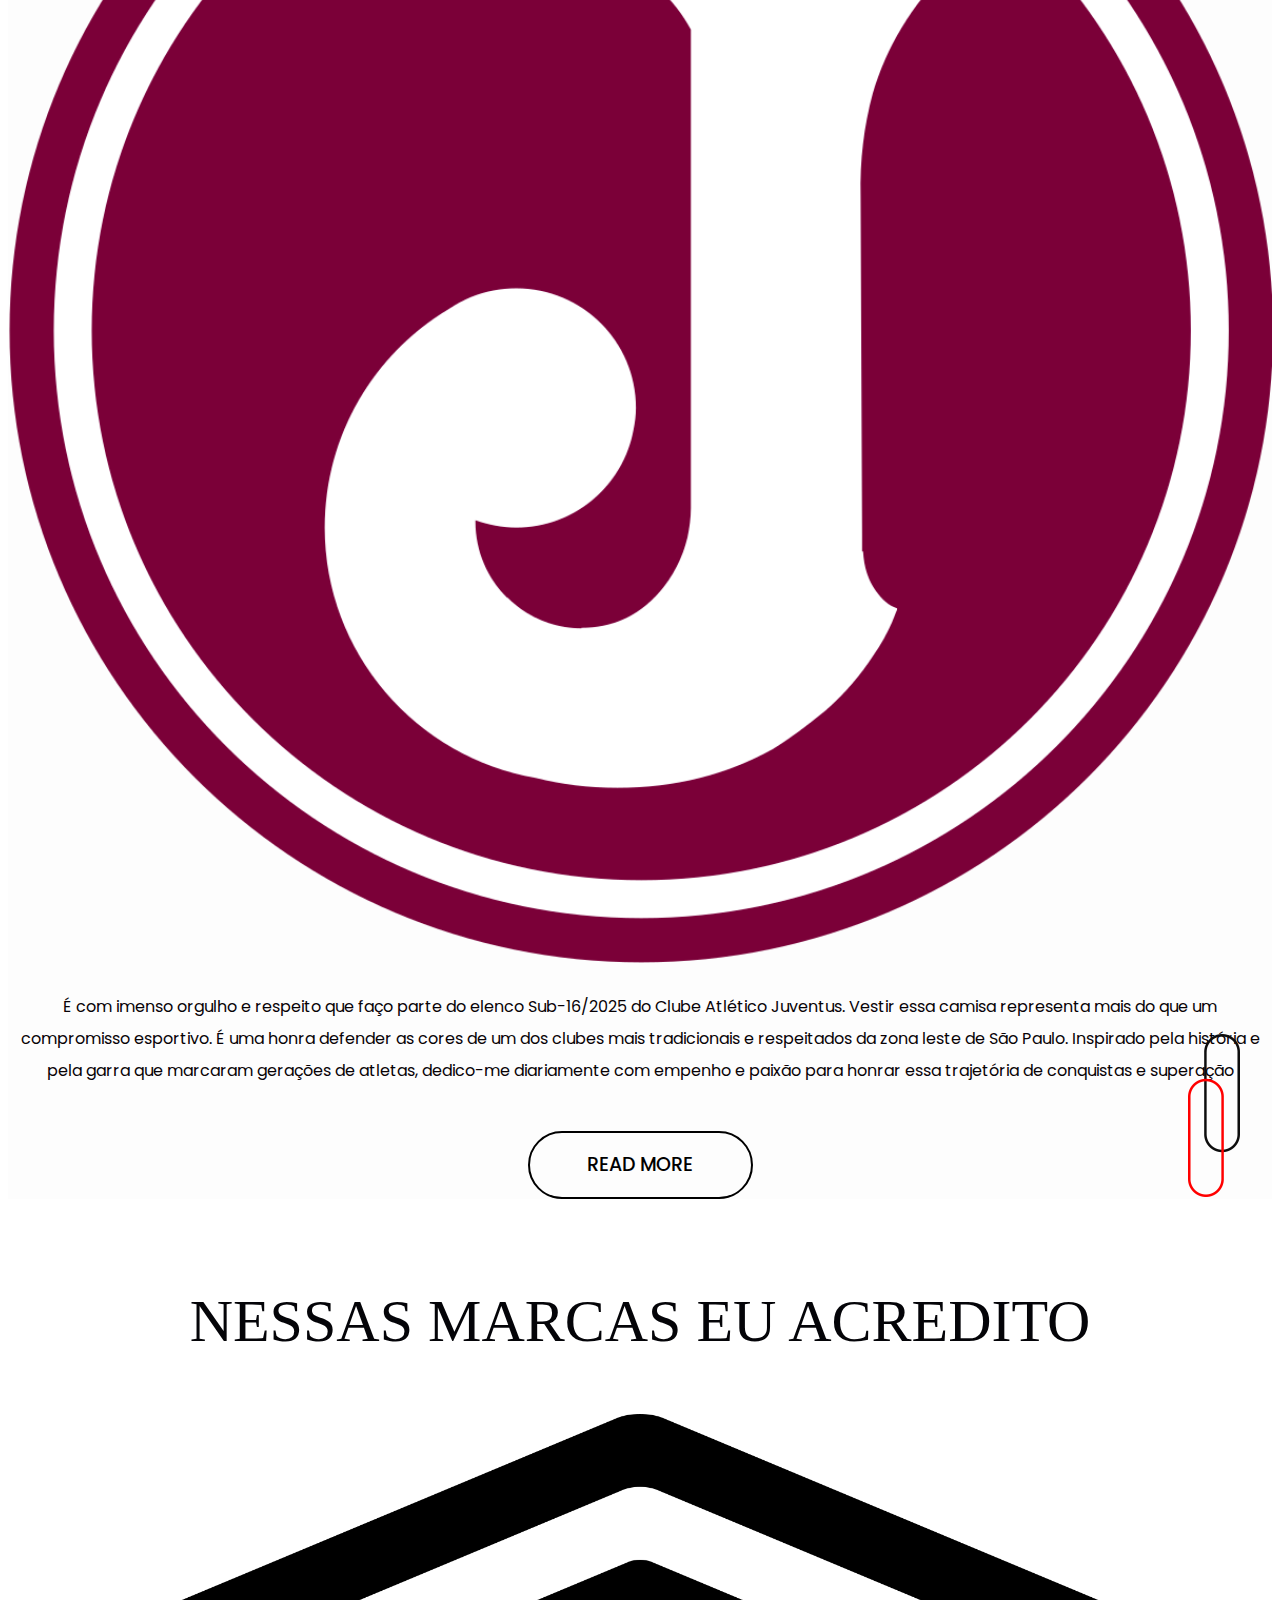
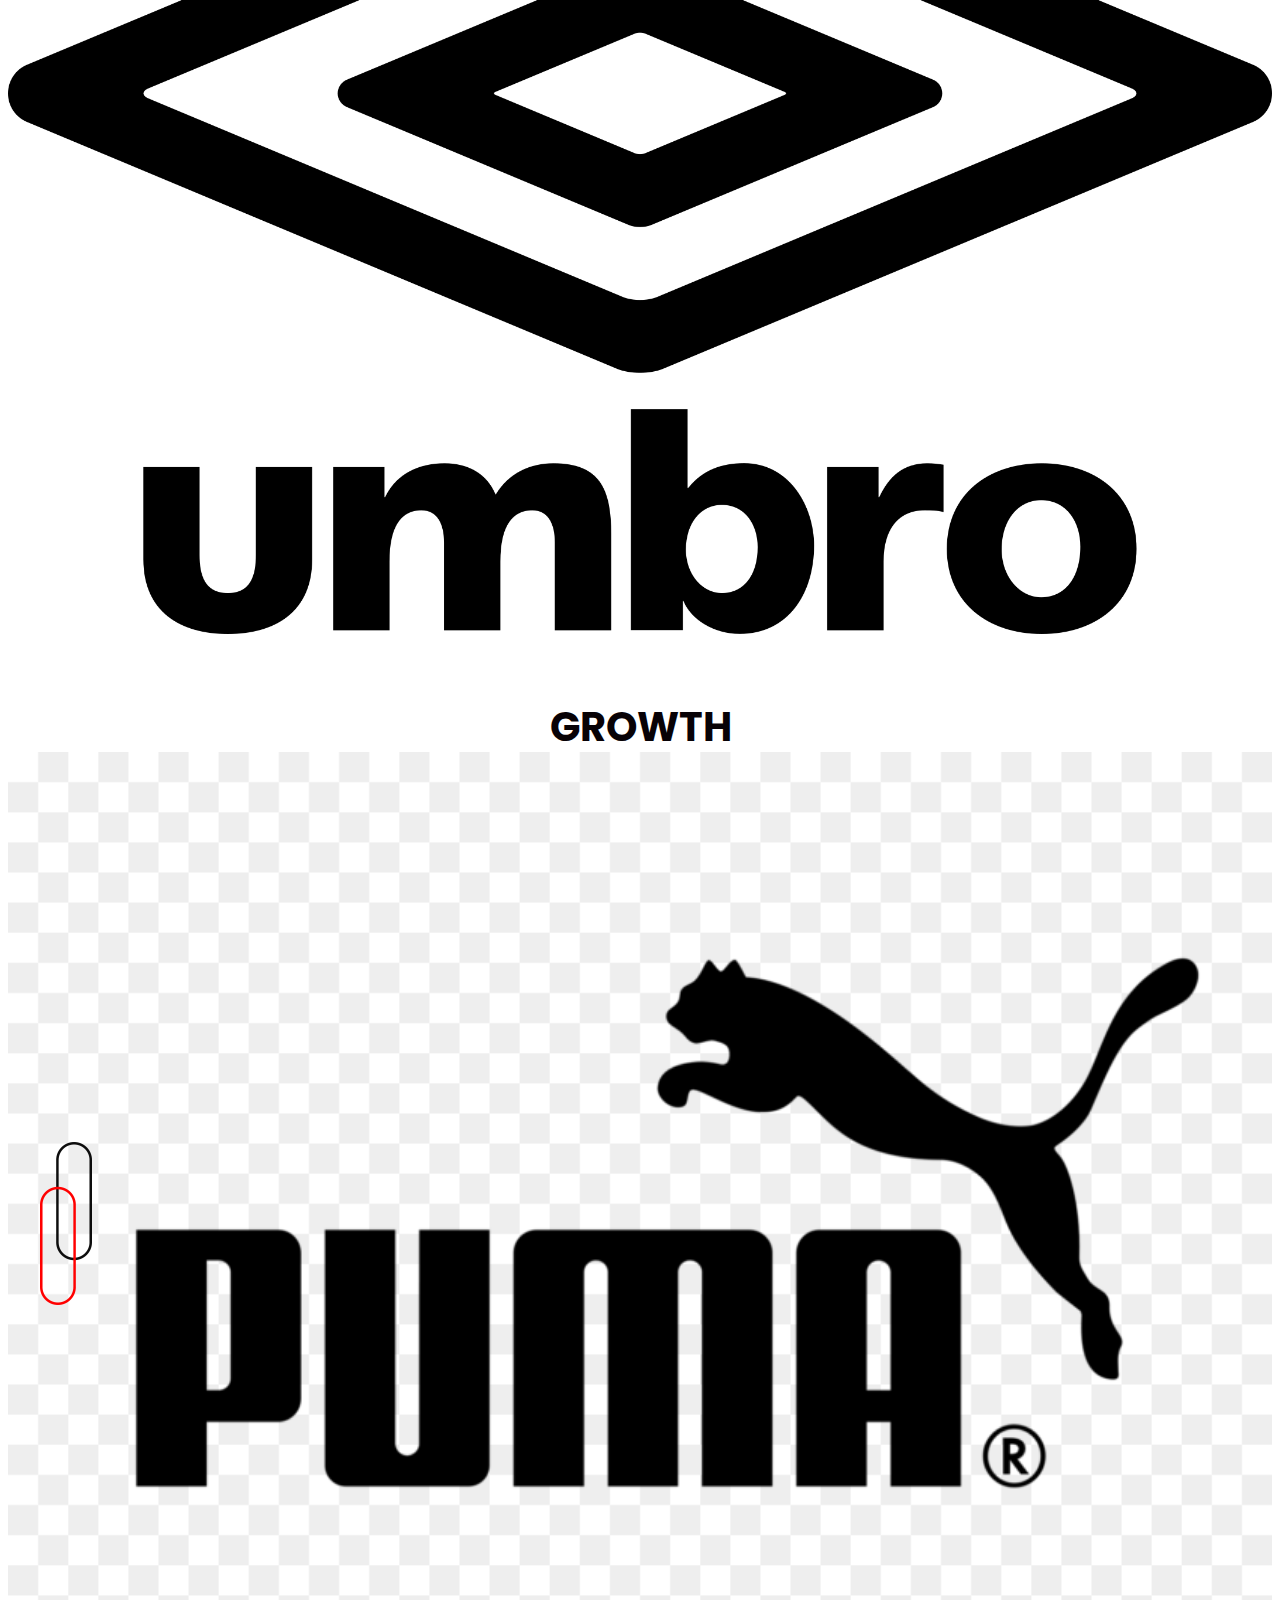
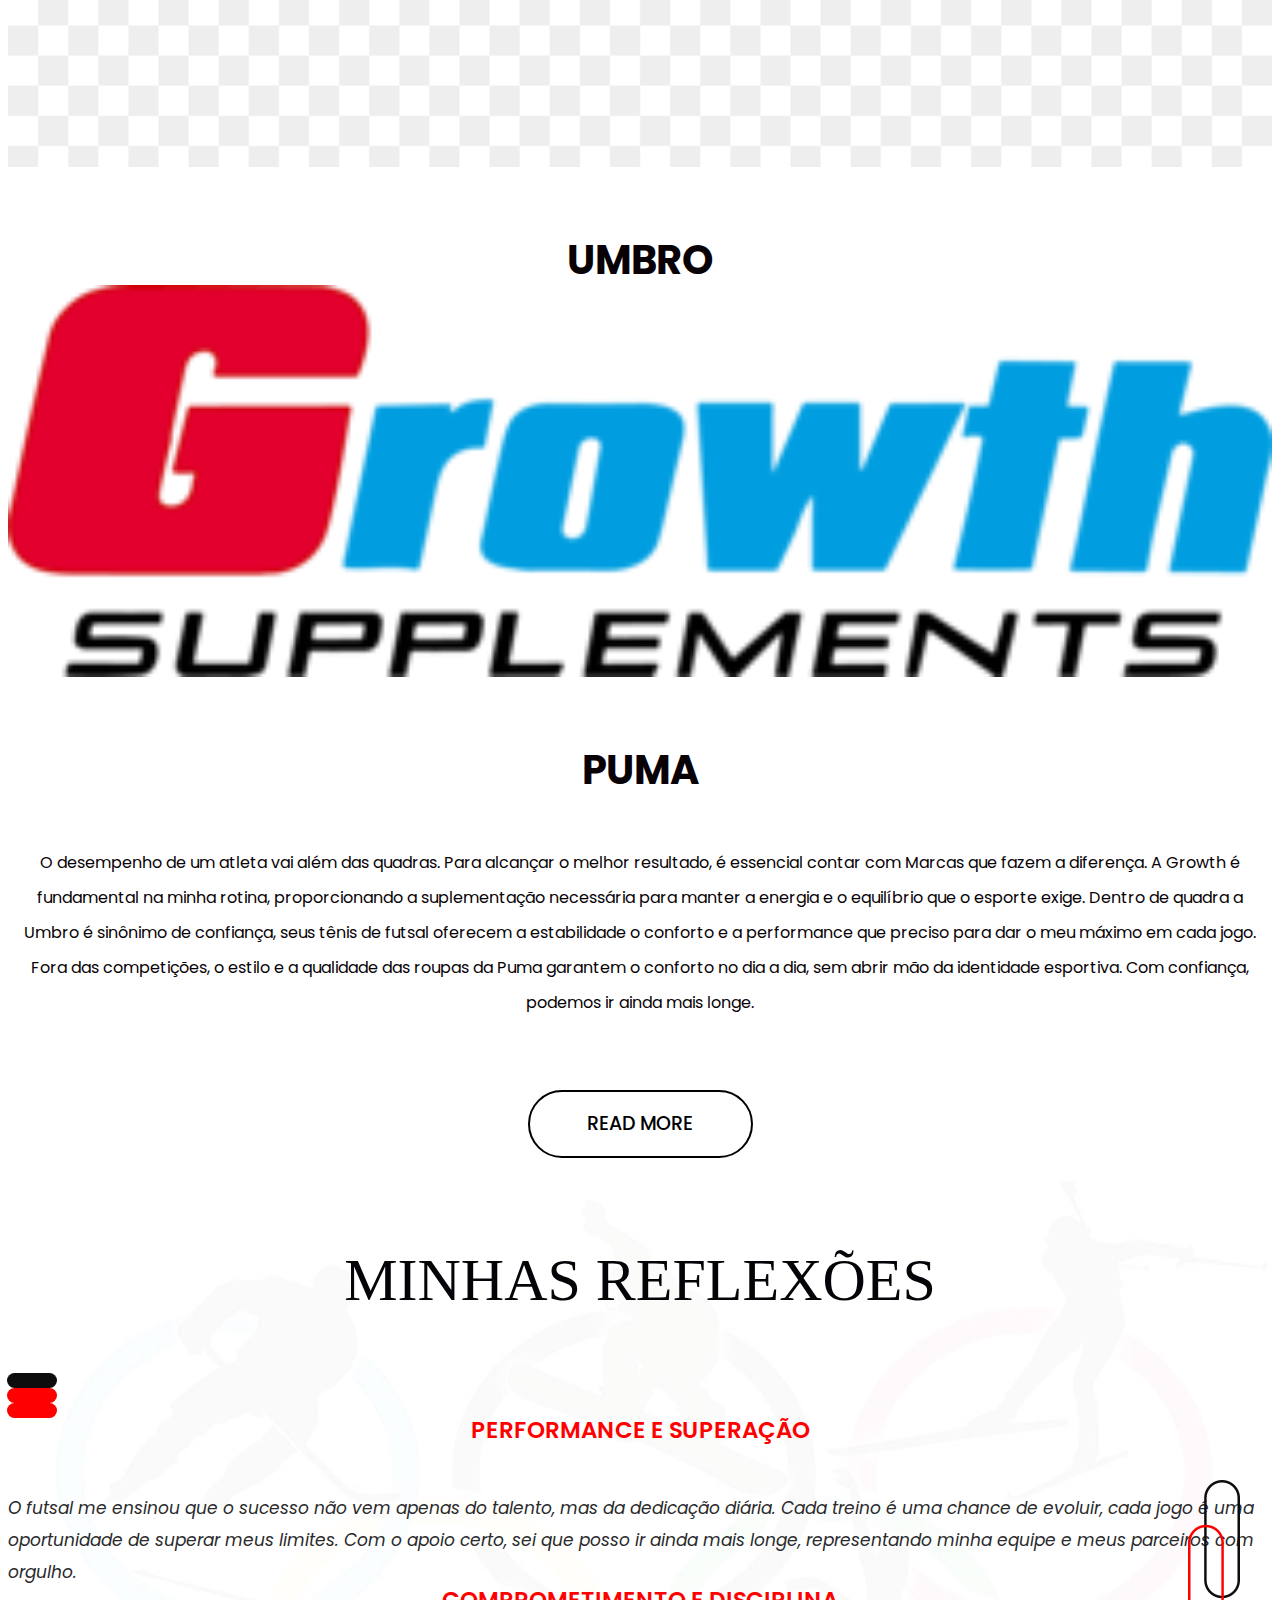
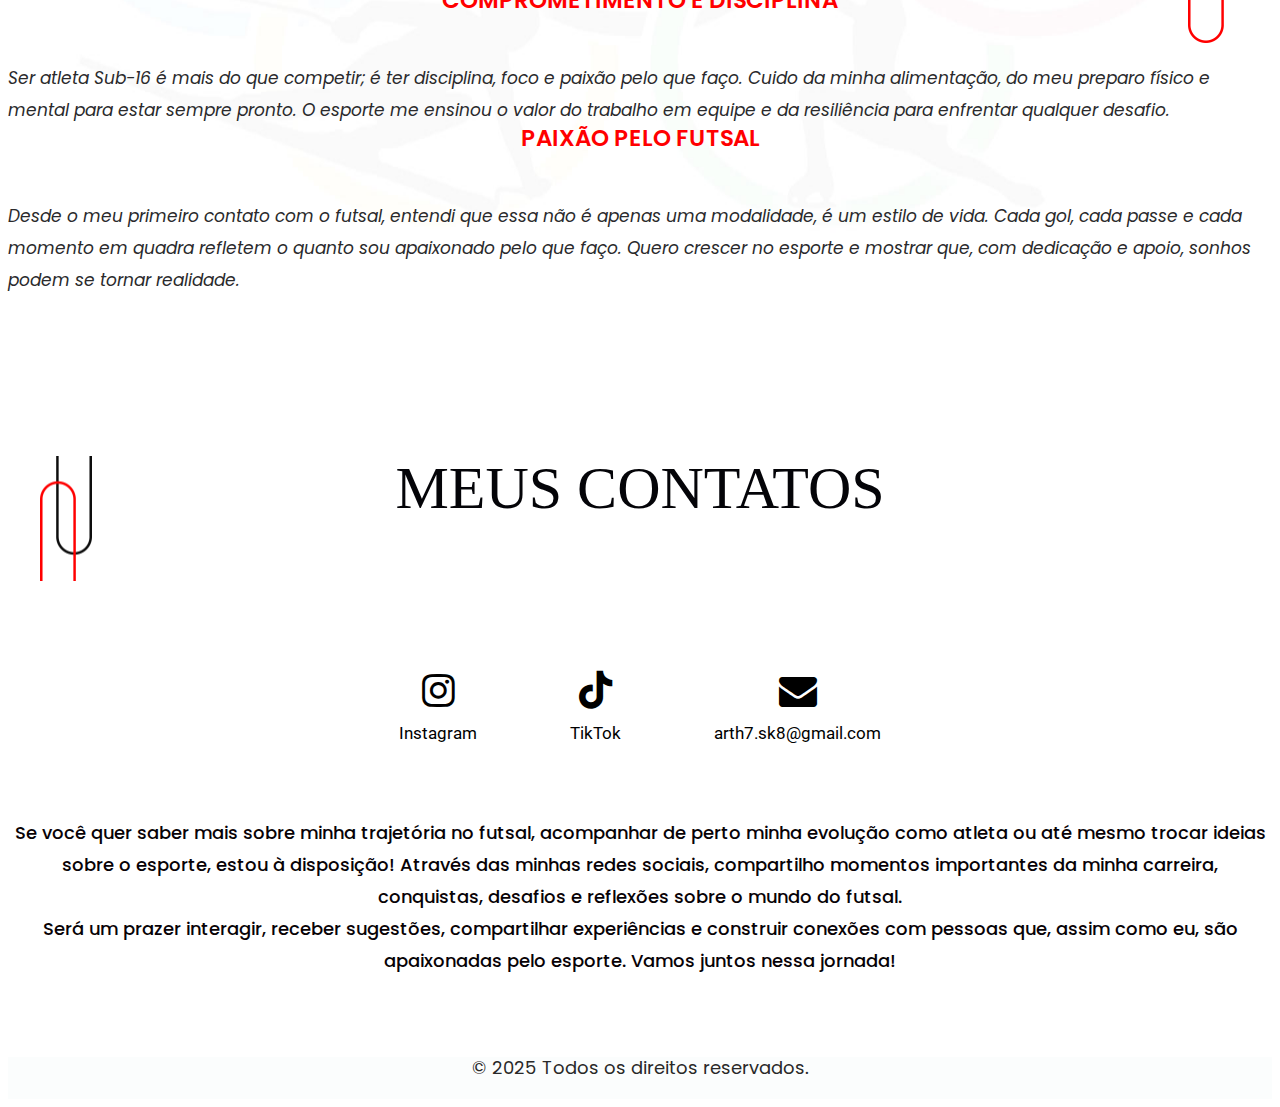
==== commit 8b53b132: "Update index.html" ====
--- a/index.html
+++ b/index.html
@@ -88,8 +88,8 @@
                      <div class="carousel-caption">
                         <div class="text-bg">
                            <h1 style="display: flex; justify-content: center; align-items: center;">
-                              <span style="margin-right: 100px;">ATLETA</span>
-                              <span style="margin-left: 210px;">FUTSAL</span>
+                              <span style="margin-right: 150px;">ATLETA</span>
+                              <span style="margin-left: 250px;">FUTSAL</span>
                            </h1>
                            <figure><img src="images/ima.png" alt="#"/></figure>
                            <p>Sou o ARTHUR, Ala direita Sub16 <br> E nessa temporada de 2025 <br> Irei defender um clube muito especal <br> Clube Atlético Juventus </p>
@@ -103,8 +103,8 @@
                      <div class="carousel-caption">
                         <div class="text-bg">
                            <h1 style="display: flex; justify-content: center; align-items: center;">
-                              <span style="margin-right: 60px;">MOLEQUE</span>
-                              <span style="margin-left: 180px;">TRAVESSO</span>
+                              <span style="margin-right: 100px;">MOLEQUE</span>
+                              <span style="margin-left: 250px;">TRAVESSO</span>
                            </h1>
                            <figure><img src="images/ima.png" alt="#"/></figure>
                            <p>Nessa temporada de 2025 é com orgulho que <br> Irei vestir o manto da<br> JUVENTOS !!! <br> Sou um moleque travesso</p>
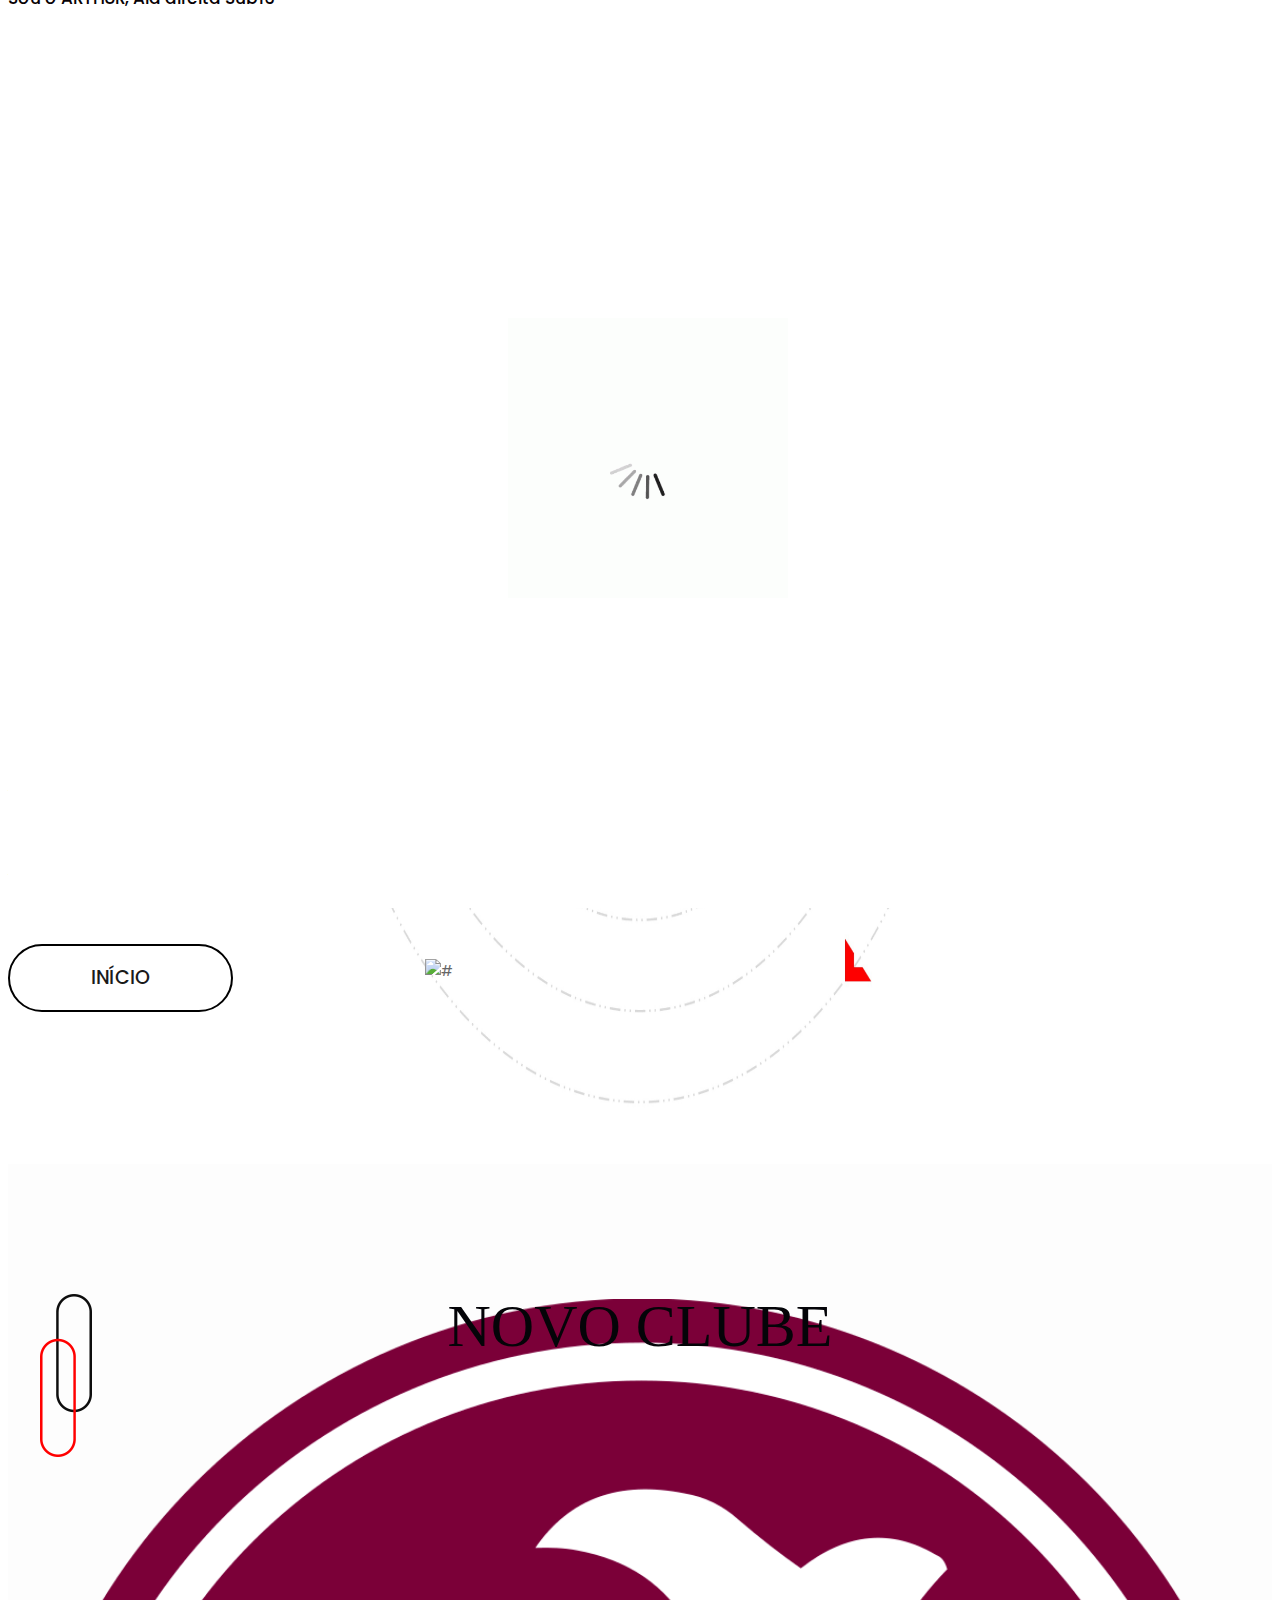
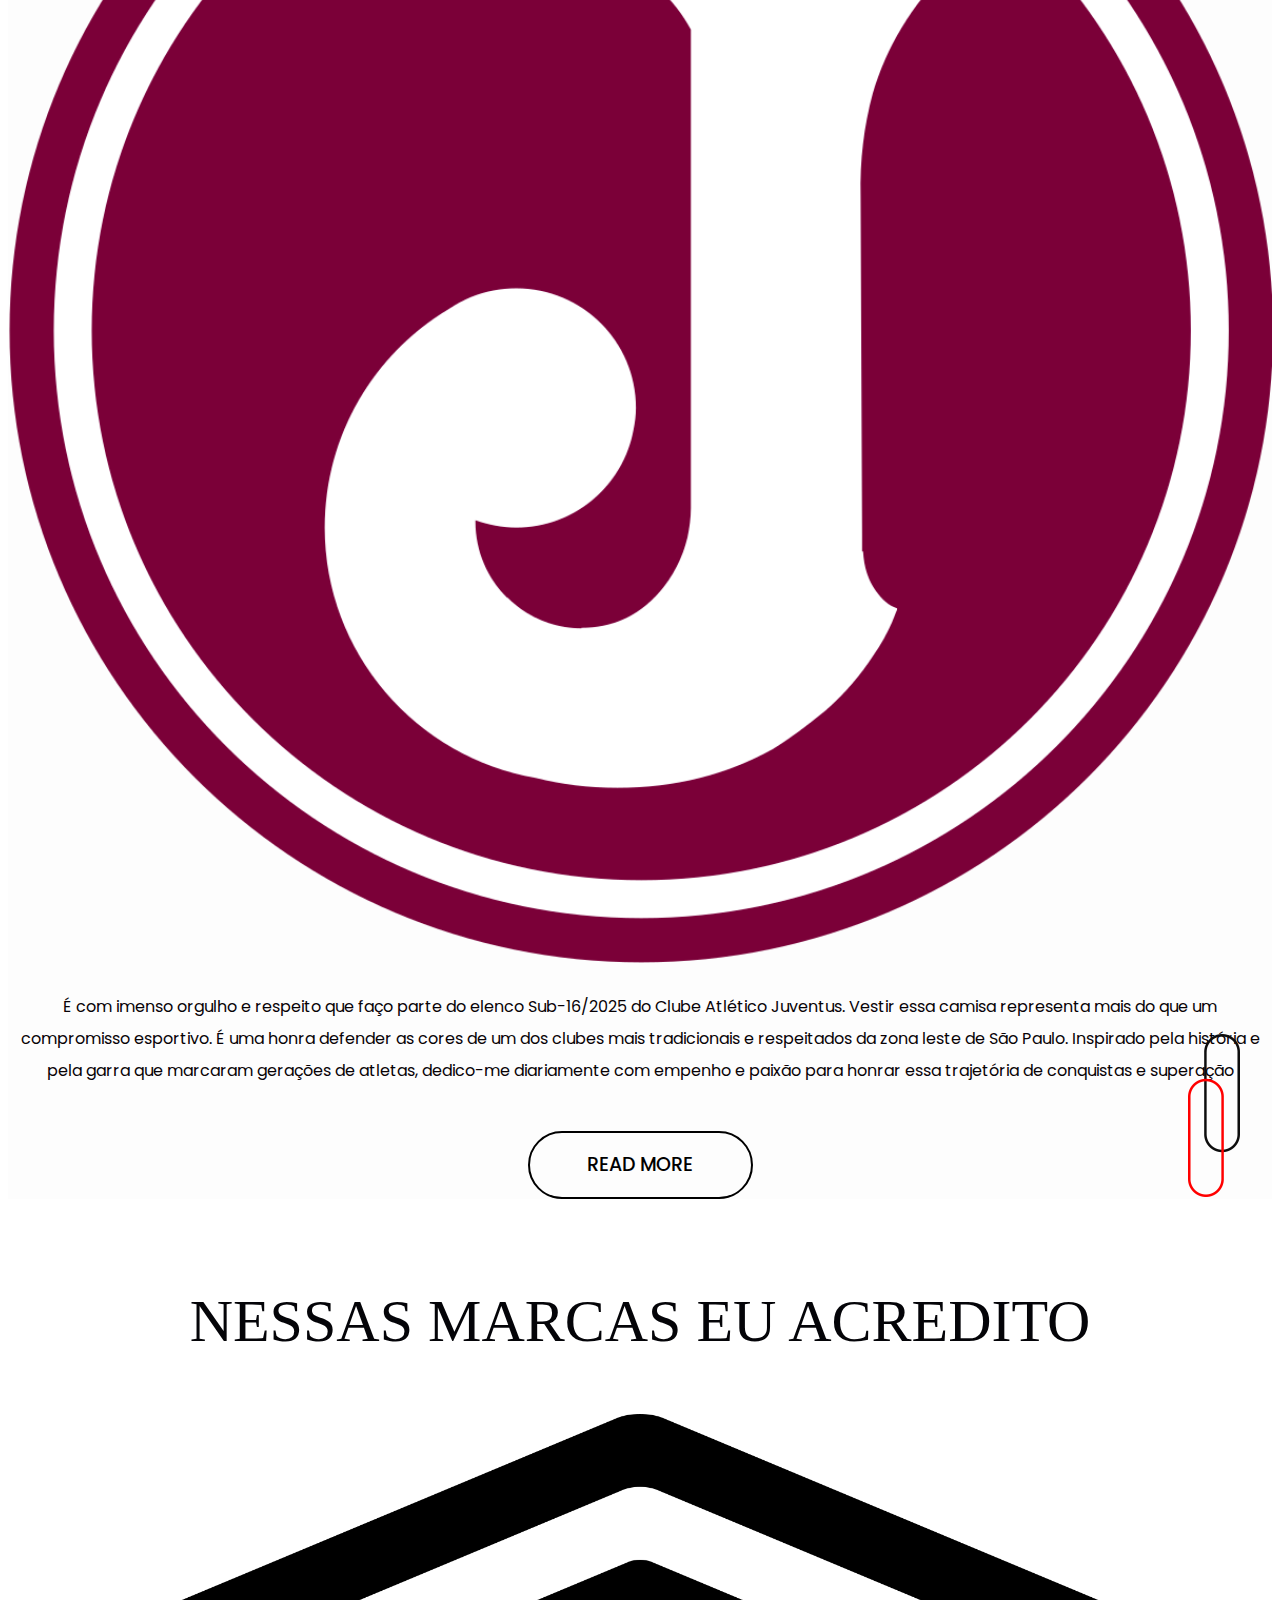
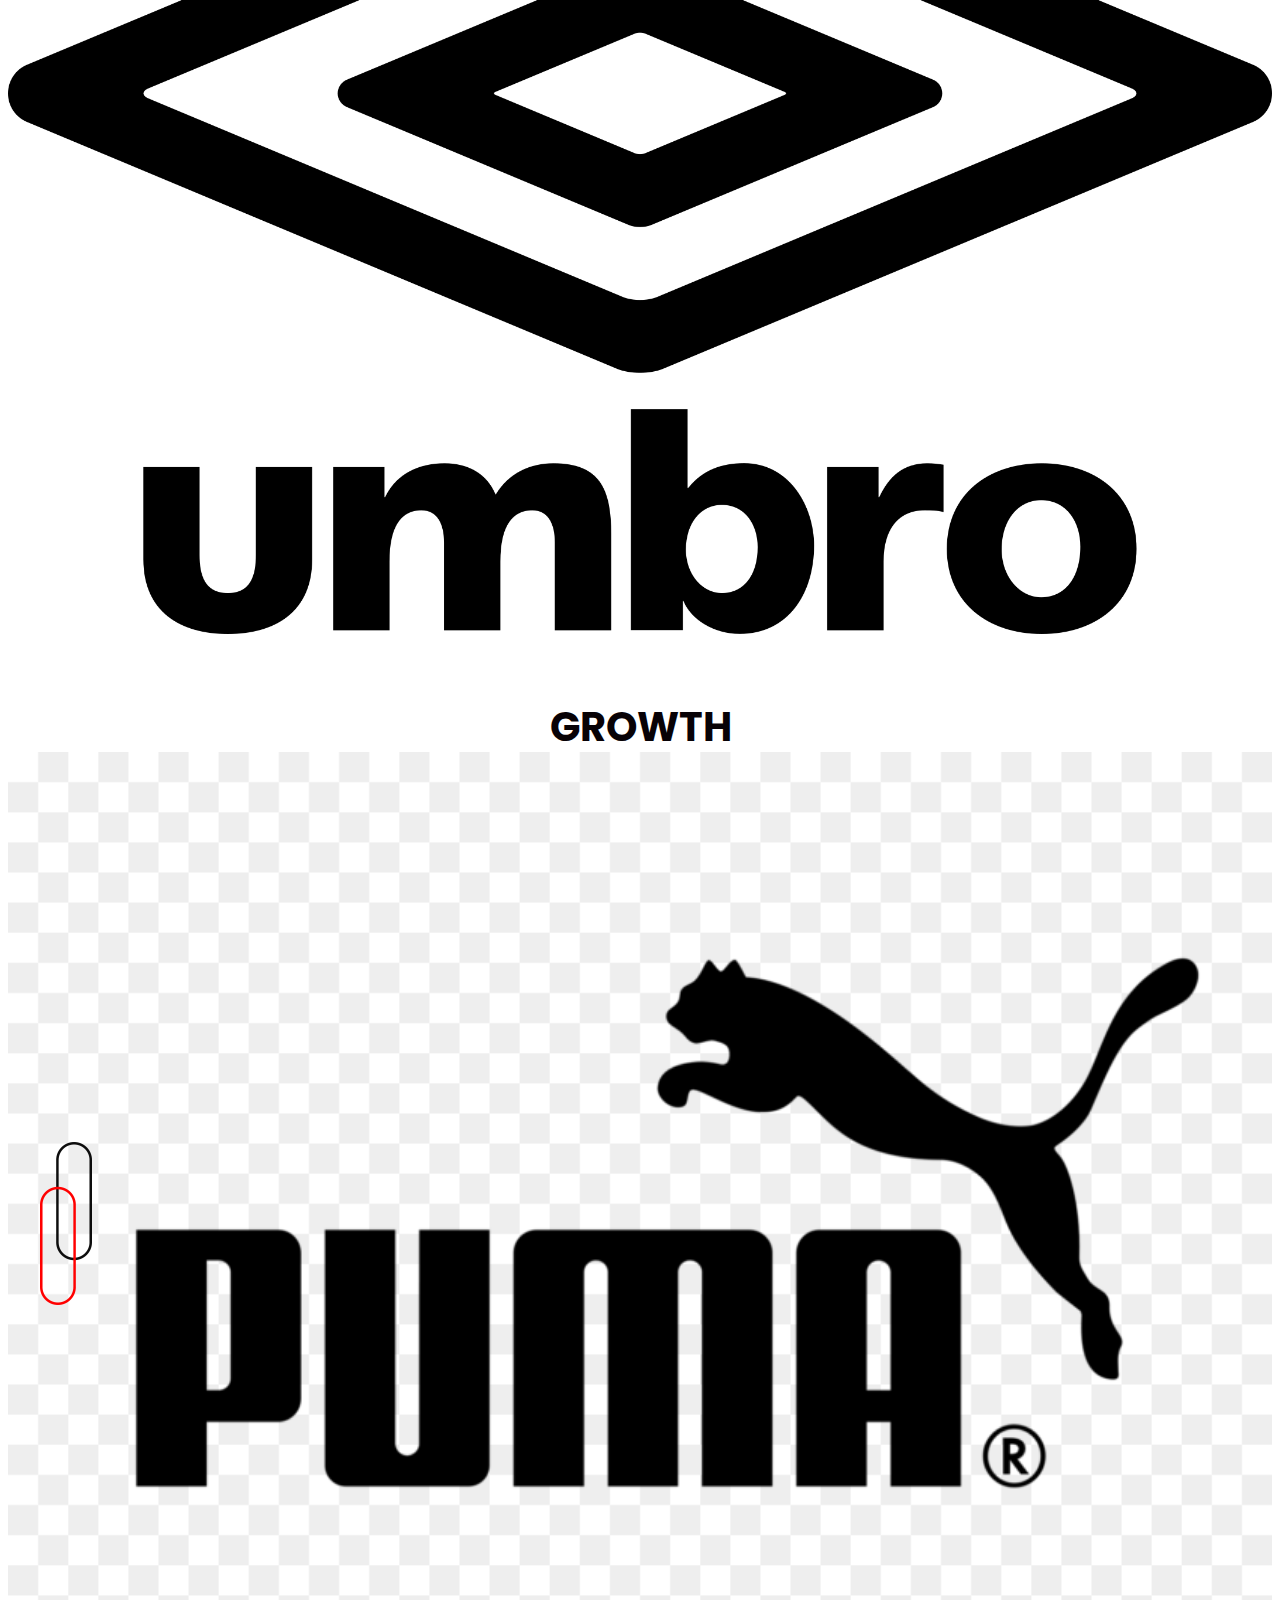
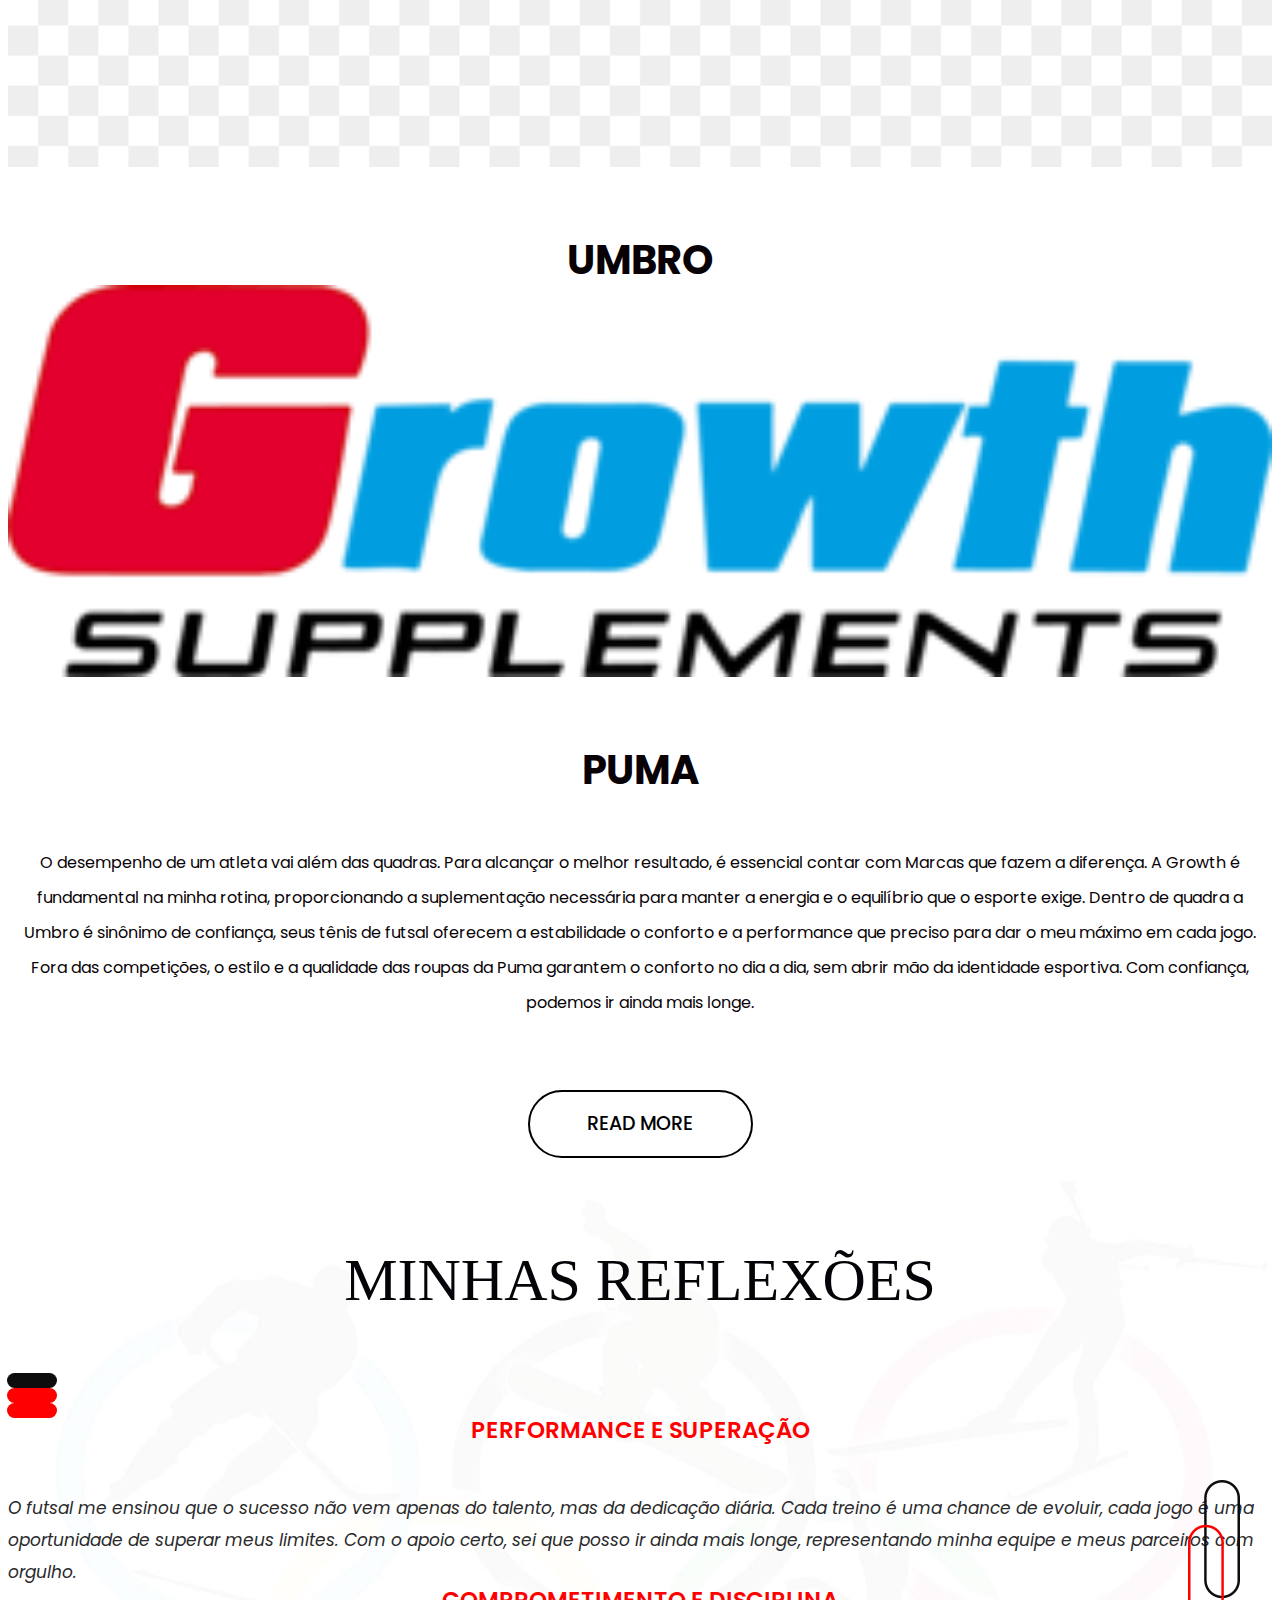
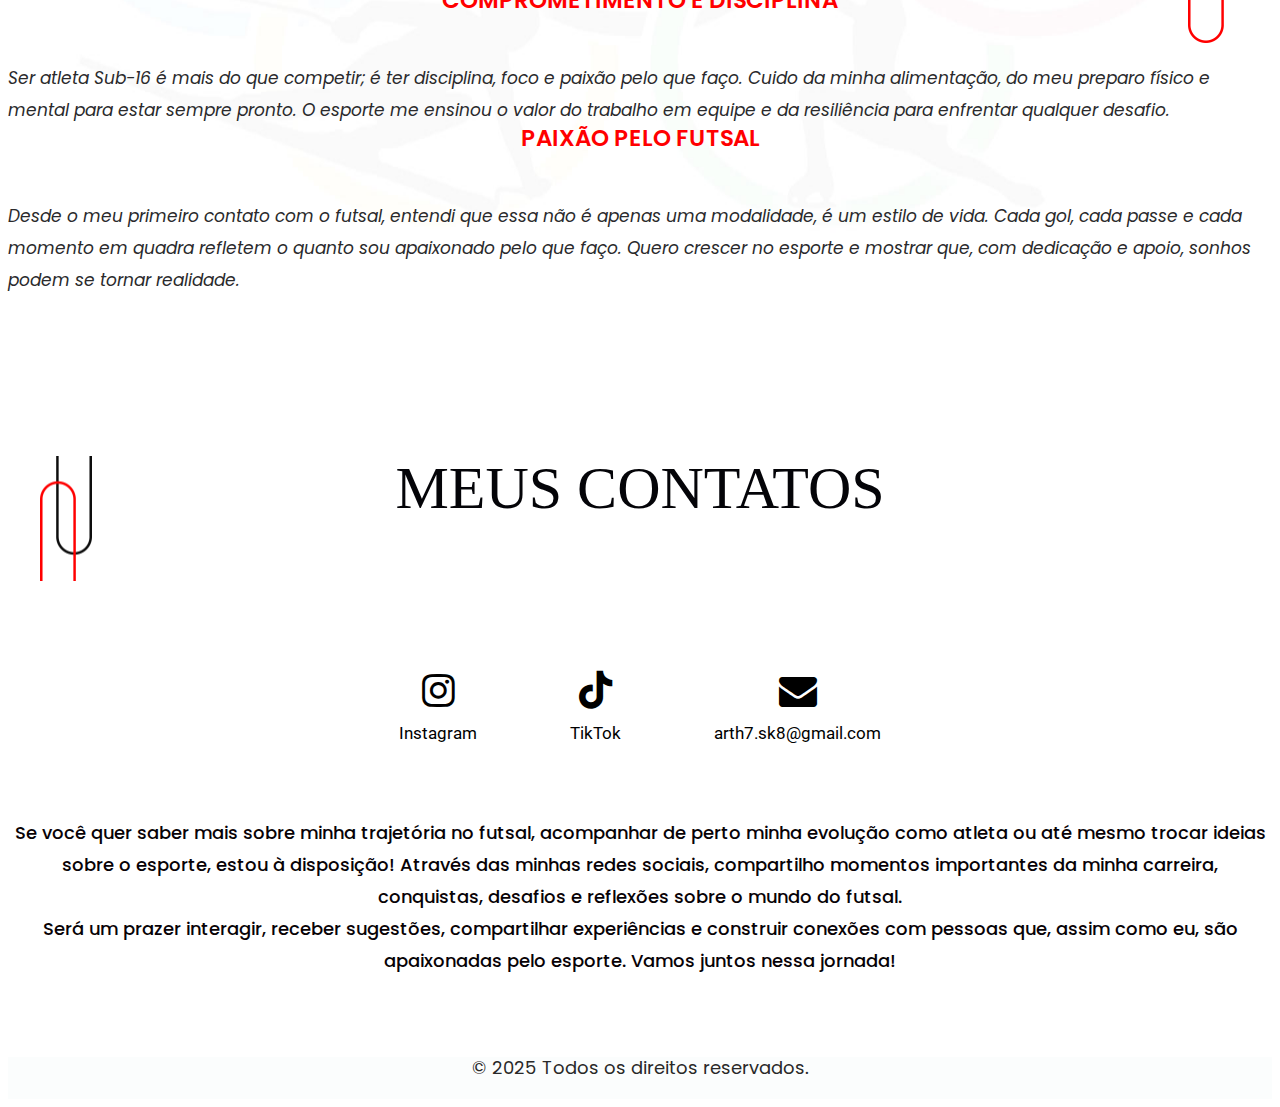
==== commit cdbdc641: "Update index.html" ====
--- a/index.html
+++ b/index.html
@@ -119,7 +119,7 @@
                         <div class="text-bg">
                            <h1 style="display: flex; justify-content: center; align-items: center;">
                               <span style="margin-right: 60px;">SOBRE</span>
-                              <span style="margin-left: 180px;">MIM</span>
+                              <span style="margin-left: 250px;">MIM</span>
                            </h1>
                            <figure><img src="images/ima.png" alt="#"/></figure>
                            <p>Arthur Moreira Freitas. Nascido em 2010, sou atleta de futsal jogo como Ala Direita. Minha trajetória<br> no esporte começou aos 8 anos, quando me apaixonei pelo futsal e dei os primeiros passos em<br> minha jornada. Em 2023, alcancei uma importante conquista ao me tornar atleta federado,<br> marcando um novo capítulo no meu desenvolvimento esportivo. </p>
@@ -134,7 +134,7 @@
                         <div class="text-bg">
                            <h1 style="display: flex; justify-content: center; align-items: center;">
                               <span style="margin-right: 60px;">VITÓRIAS</span>
-                              <span style="margin-left: 180px;">EM 2024</span>
+                              <span style="margin-left: 210px;">EM 2024</span>
                            </h1>
                            <figure><img src="images/ima.png" alt="#"/></figure>
                            <p>Vice-Campeão Copa Primeiro de Maio: Esta competição foi uma oportunidade valiosa de aprendizado para a equipe<br>Campeão da Copa Paulista Gold: A equipe conquistou o título com um desempenho coletivo de destaque<br> Campeão do Metropolitano Série Bronze: Mostramos a força e o trabalho em equipe para superar nossos adversários<br>Vice-Campeão Estadual Série Prata: Vice-campeonato, o que evidenciou o grande desempenho da equipe ao longo da competição.</p>
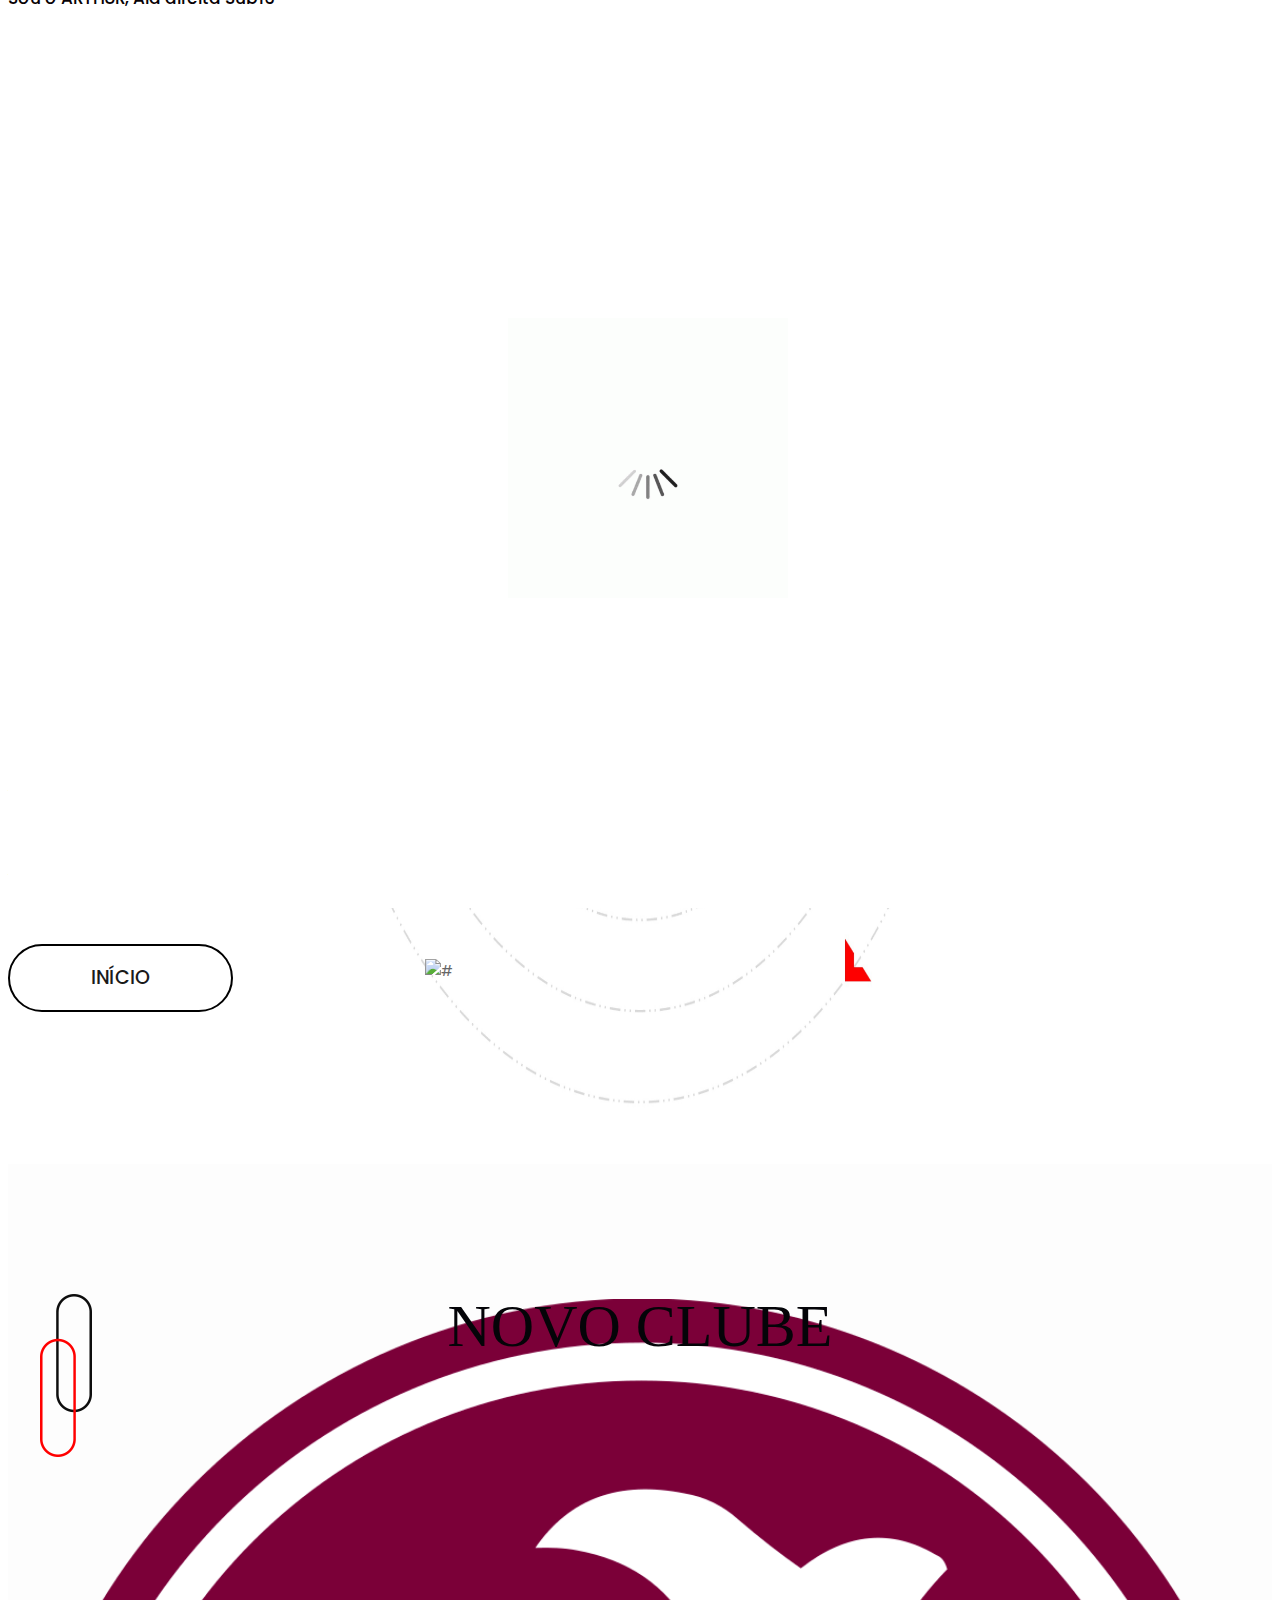
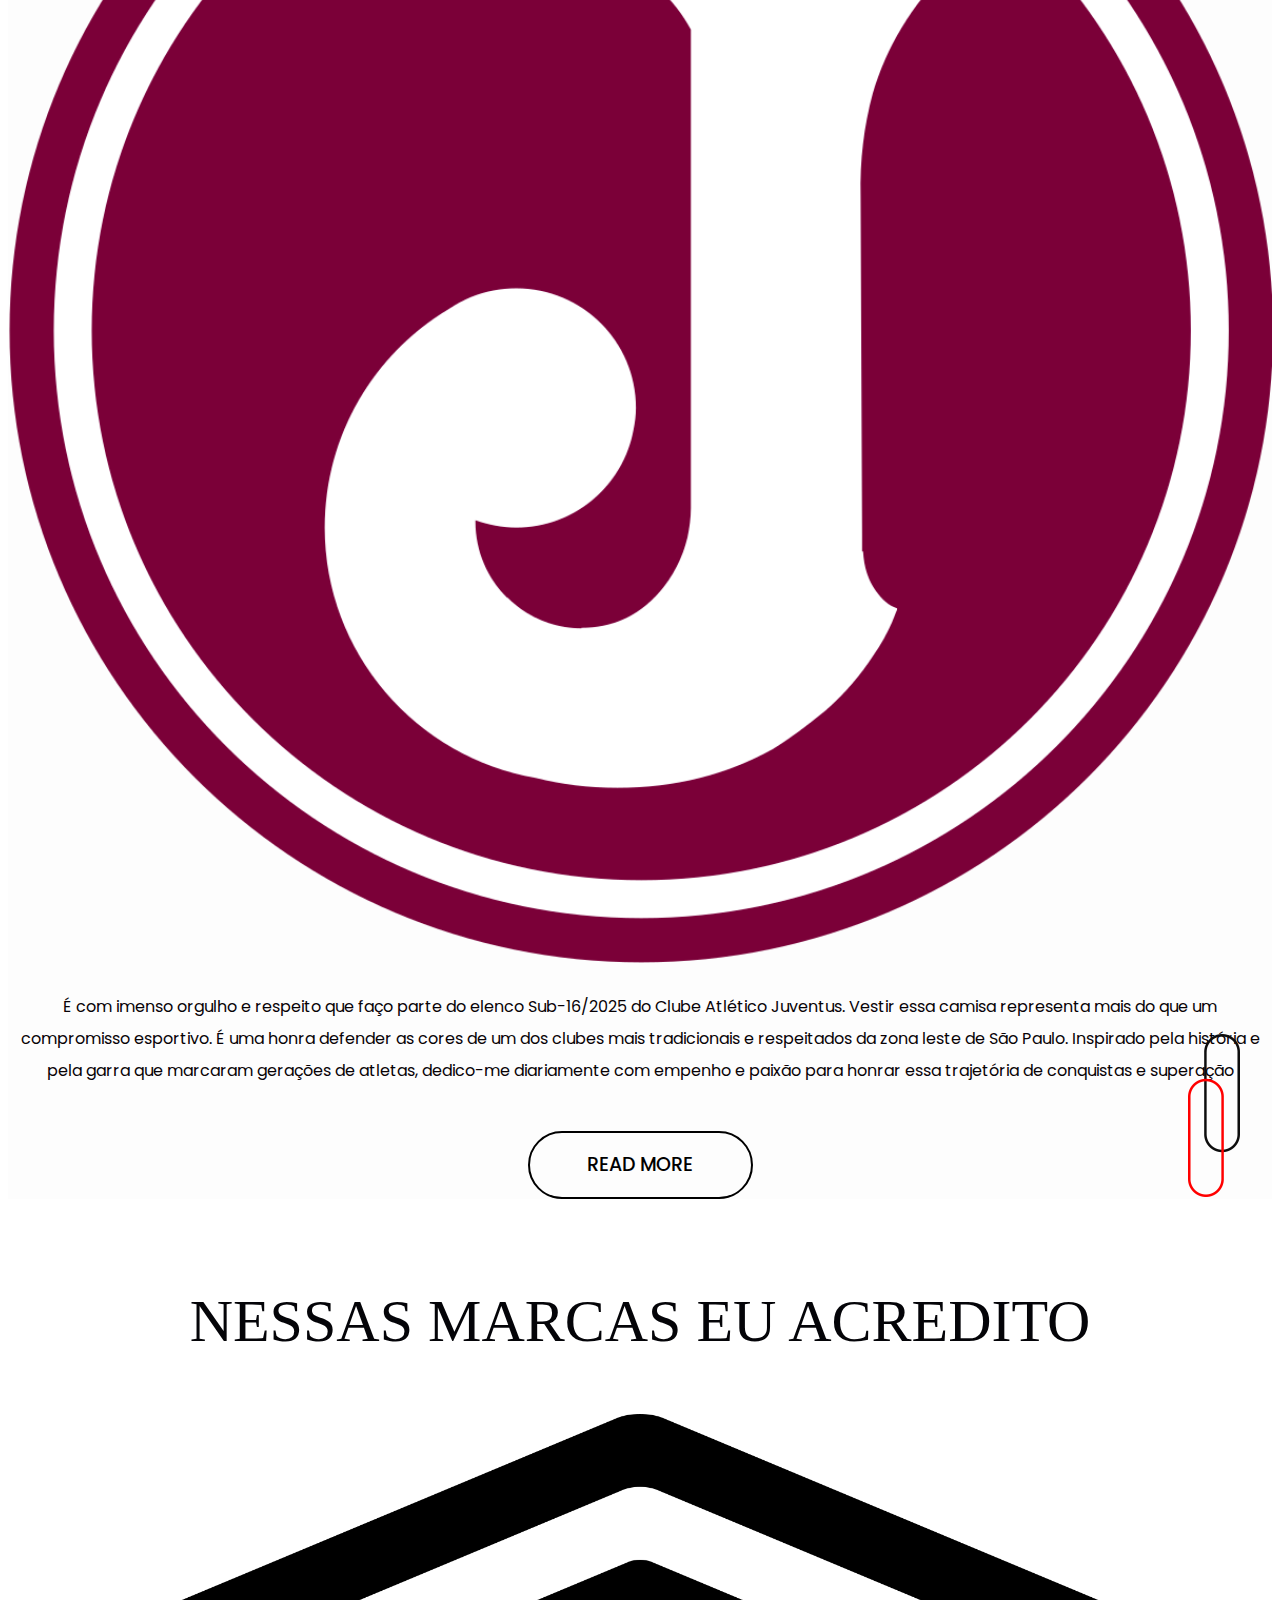
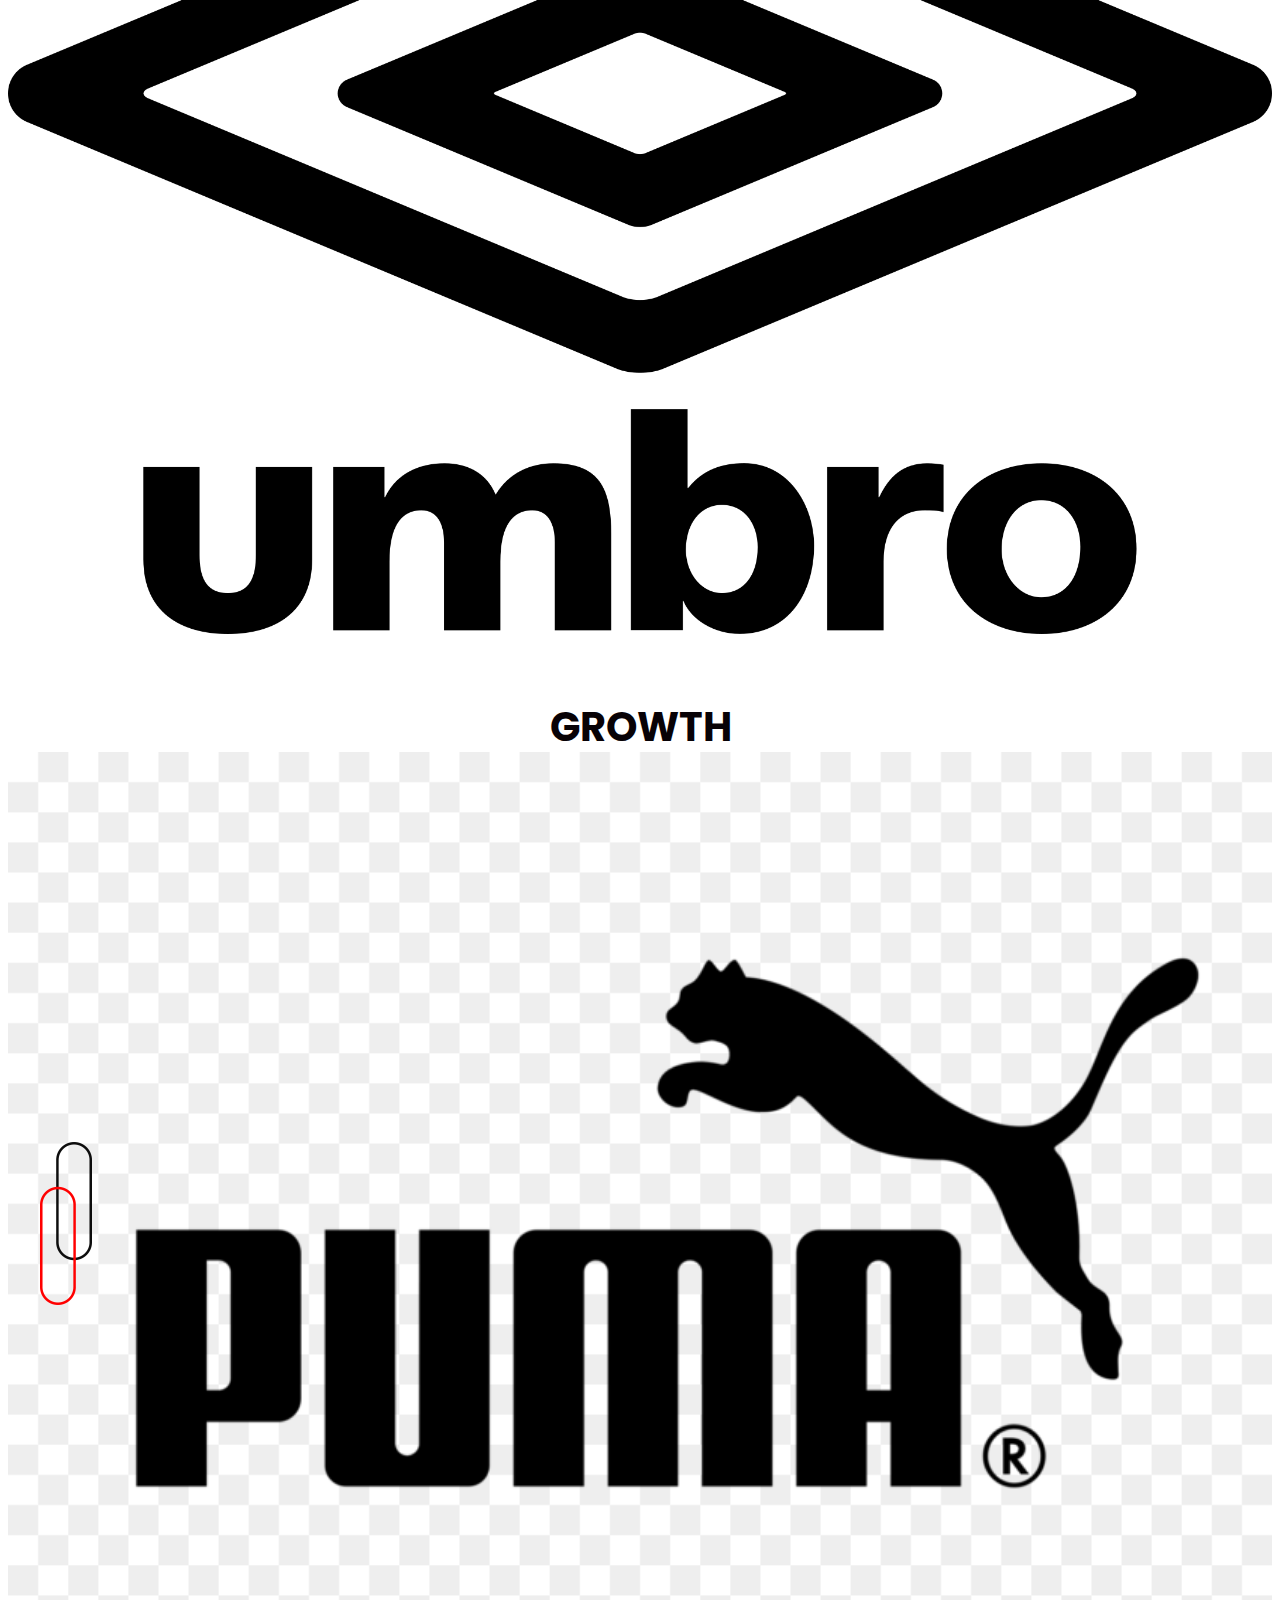
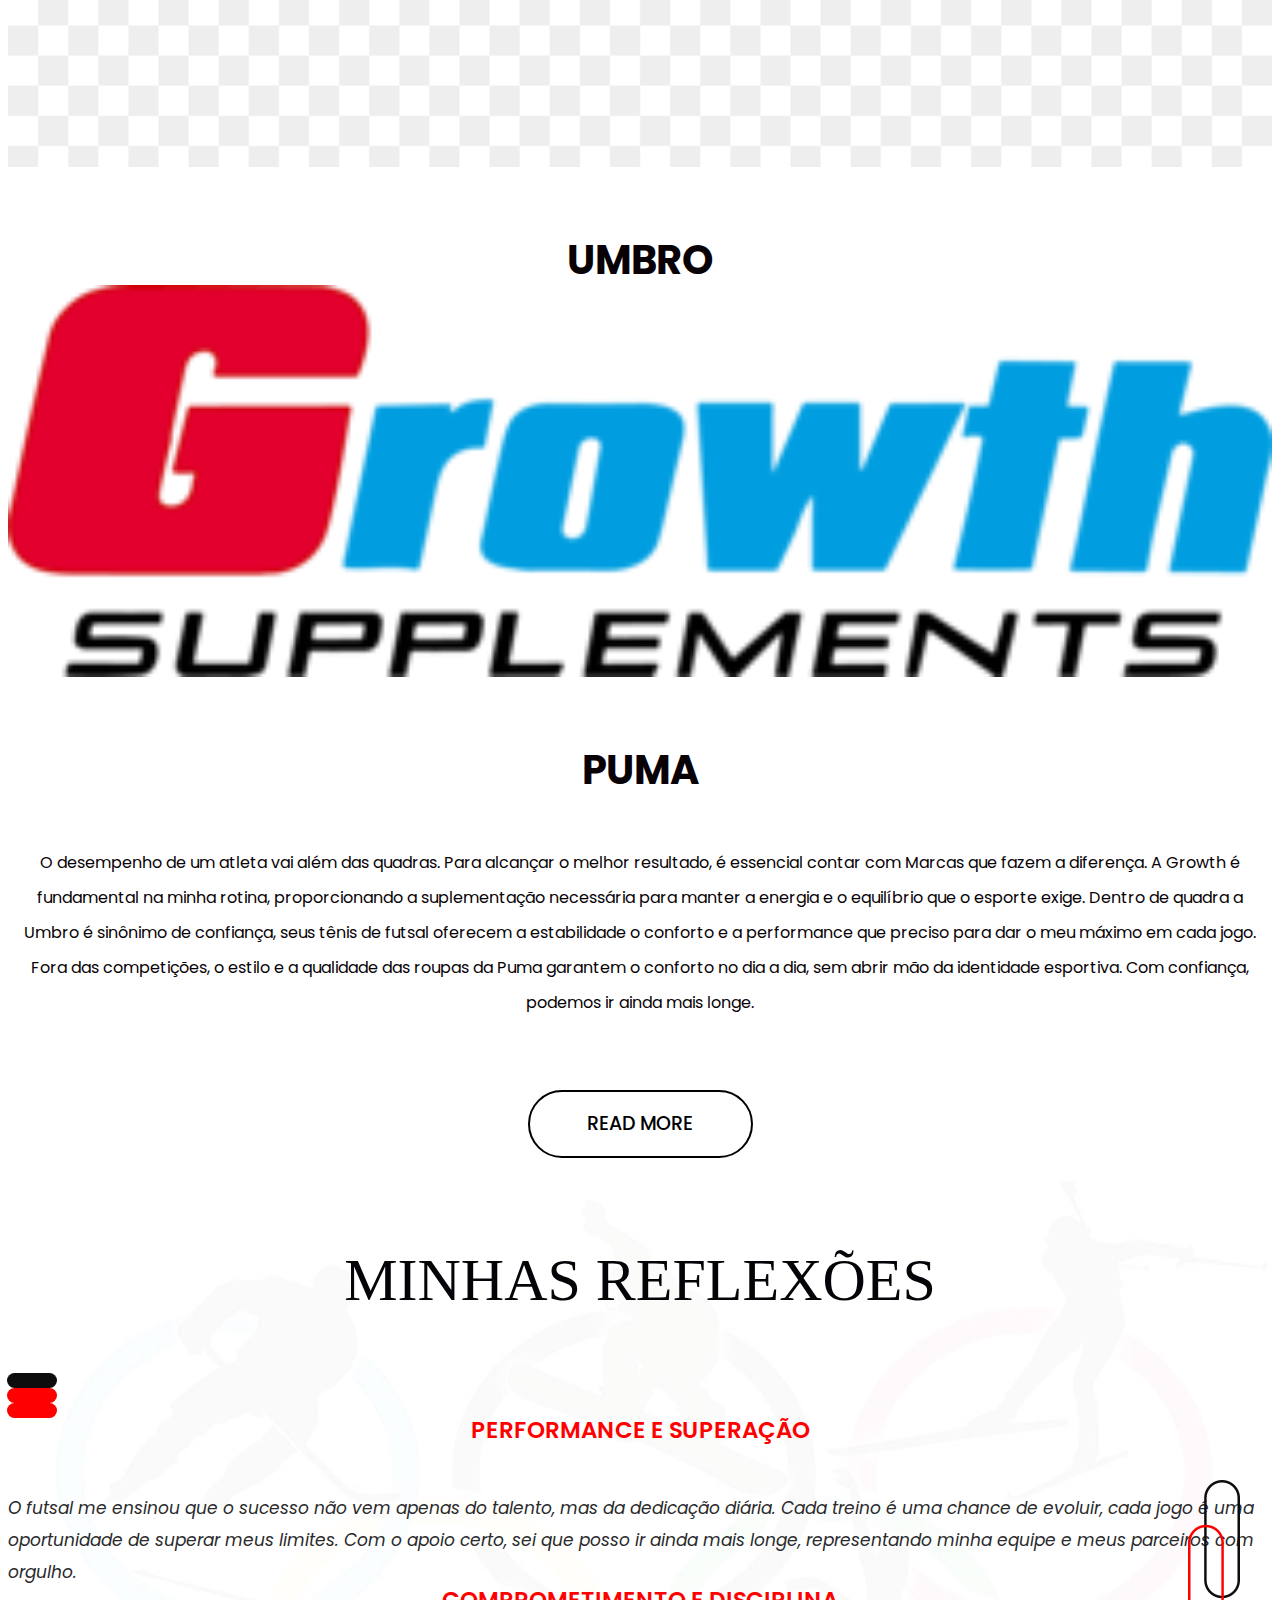
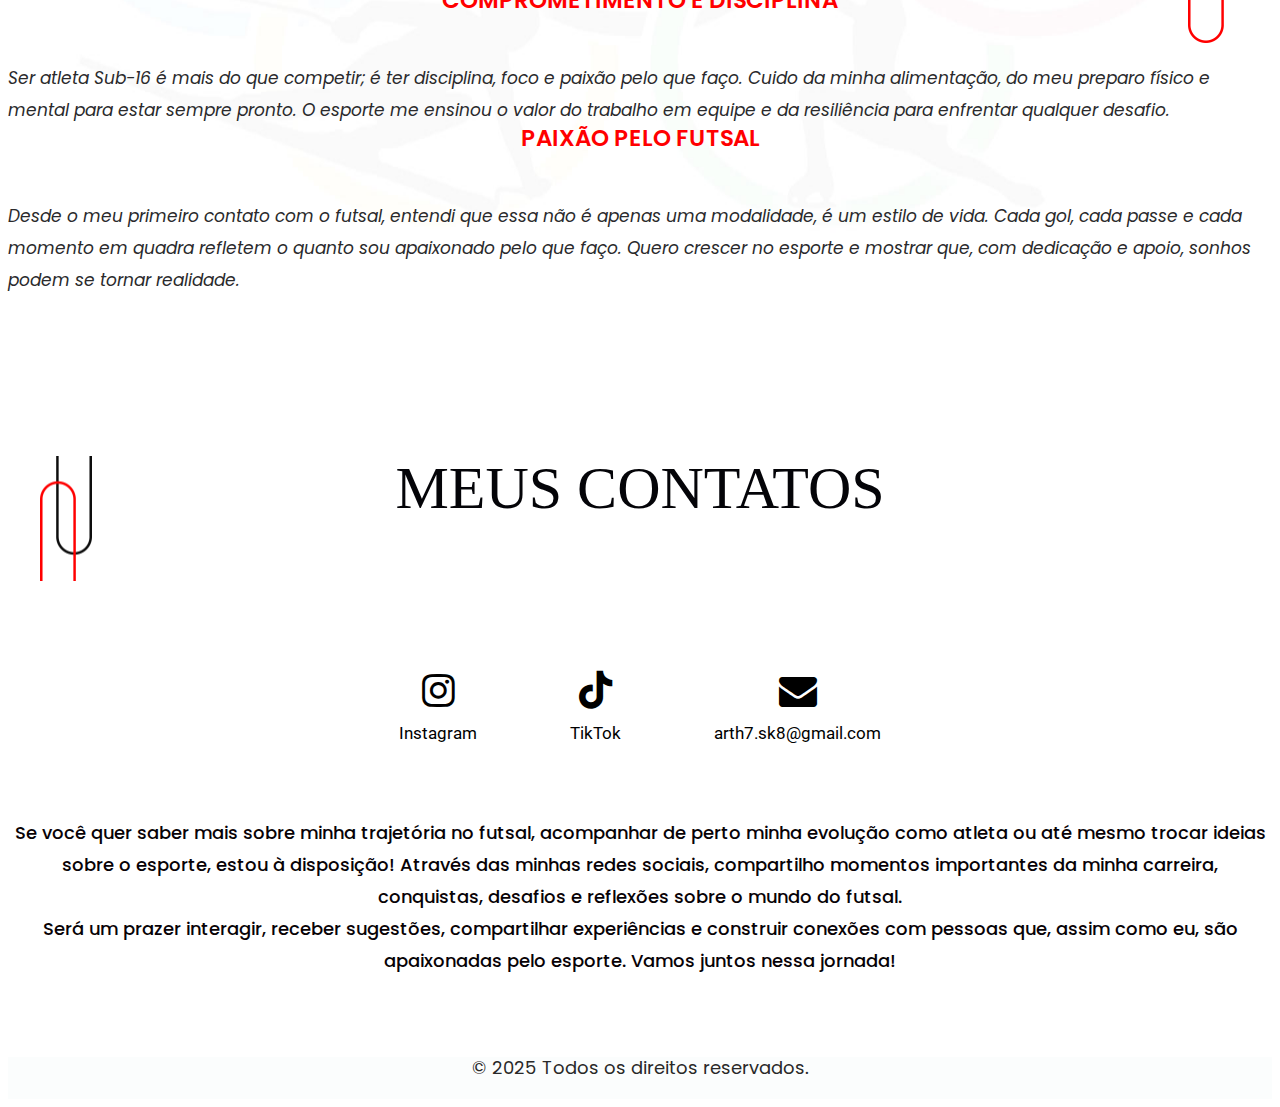
==== commit 4cf449a6: "Update index.html" ====
--- a/index.html
+++ b/index.html
@@ -118,7 +118,7 @@
                      <div class="carousel-caption">
                         <div class="text-bg">
                            <h1 style="display: flex; justify-content: center; align-items: center;">
-                              <span style="margin-right: 60px;">SOBRE</span>
+                              <span style="margin-right: 210px;">SOBRE</span>
                               <span style="margin-left: 250px;">MIM</span>
                            </h1>
                            <figure><img src="images/ima.png" alt="#"/></figure>
@@ -133,8 +133,8 @@
                      <div class="carousel-caption">
                         <div class="text-bg">
                            <h1 style="display: flex; justify-content: center; align-items: center;">
-                              <span style="margin-right: 60px;">VITÓRIAS</span>
-                              <span style="margin-left: 210px;">EM 2024</span>
+                              <span style="margin-right: 110px;">VITÓRIAS</span>
+                              <span style="margin-left: 250px;">EM 2024</span>
                            </h1>
                            <figure><img src="images/ima.png" alt="#"/></figure>
                            <p>Vice-Campeão Copa Primeiro de Maio: Esta competição foi uma oportunidade valiosa de aprendizado para a equipe<br>Campeão da Copa Paulista Gold: A equipe conquistou o título com um desempenho coletivo de destaque<br> Campeão do Metropolitano Série Bronze: Mostramos a força e o trabalho em equipe para superar nossos adversários<br>Vice-Campeão Estadual Série Prata: Vice-campeonato, o que evidenciou o grande desempenho da equipe ao longo da competição.</p>
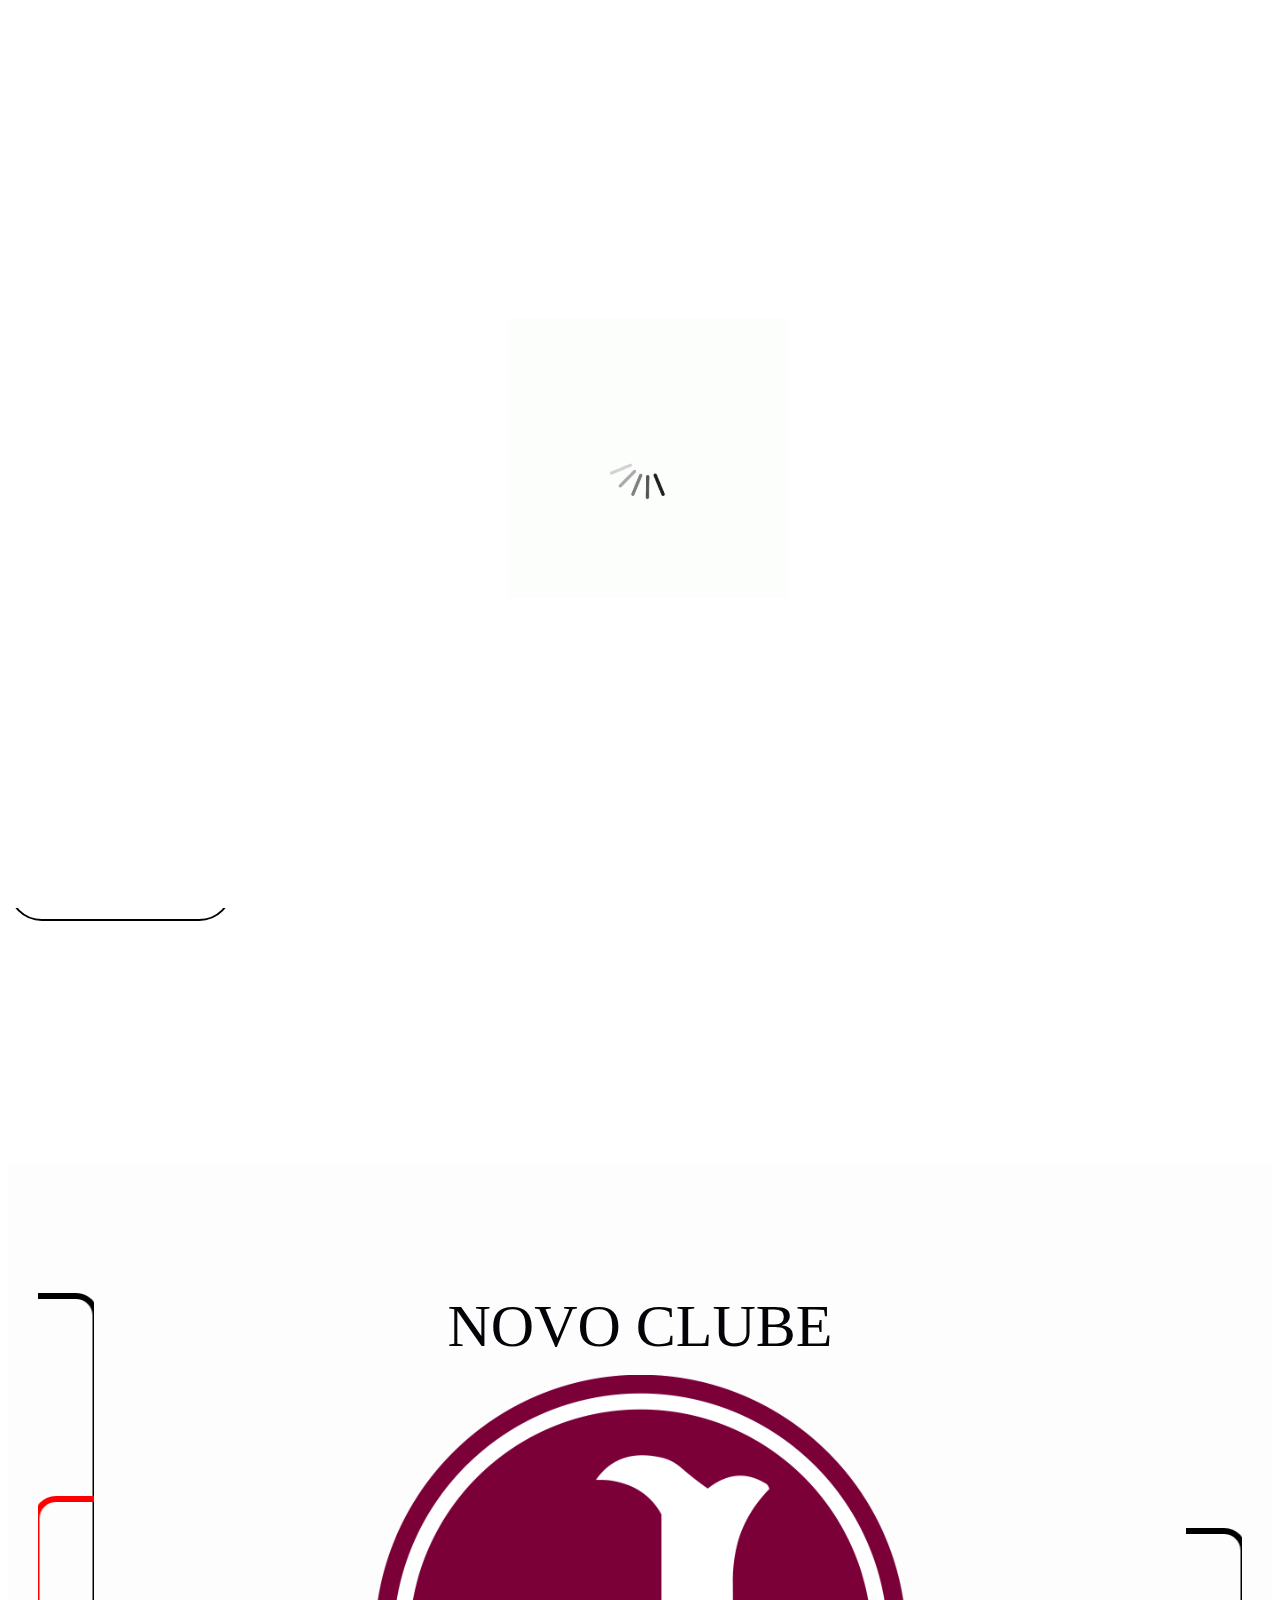
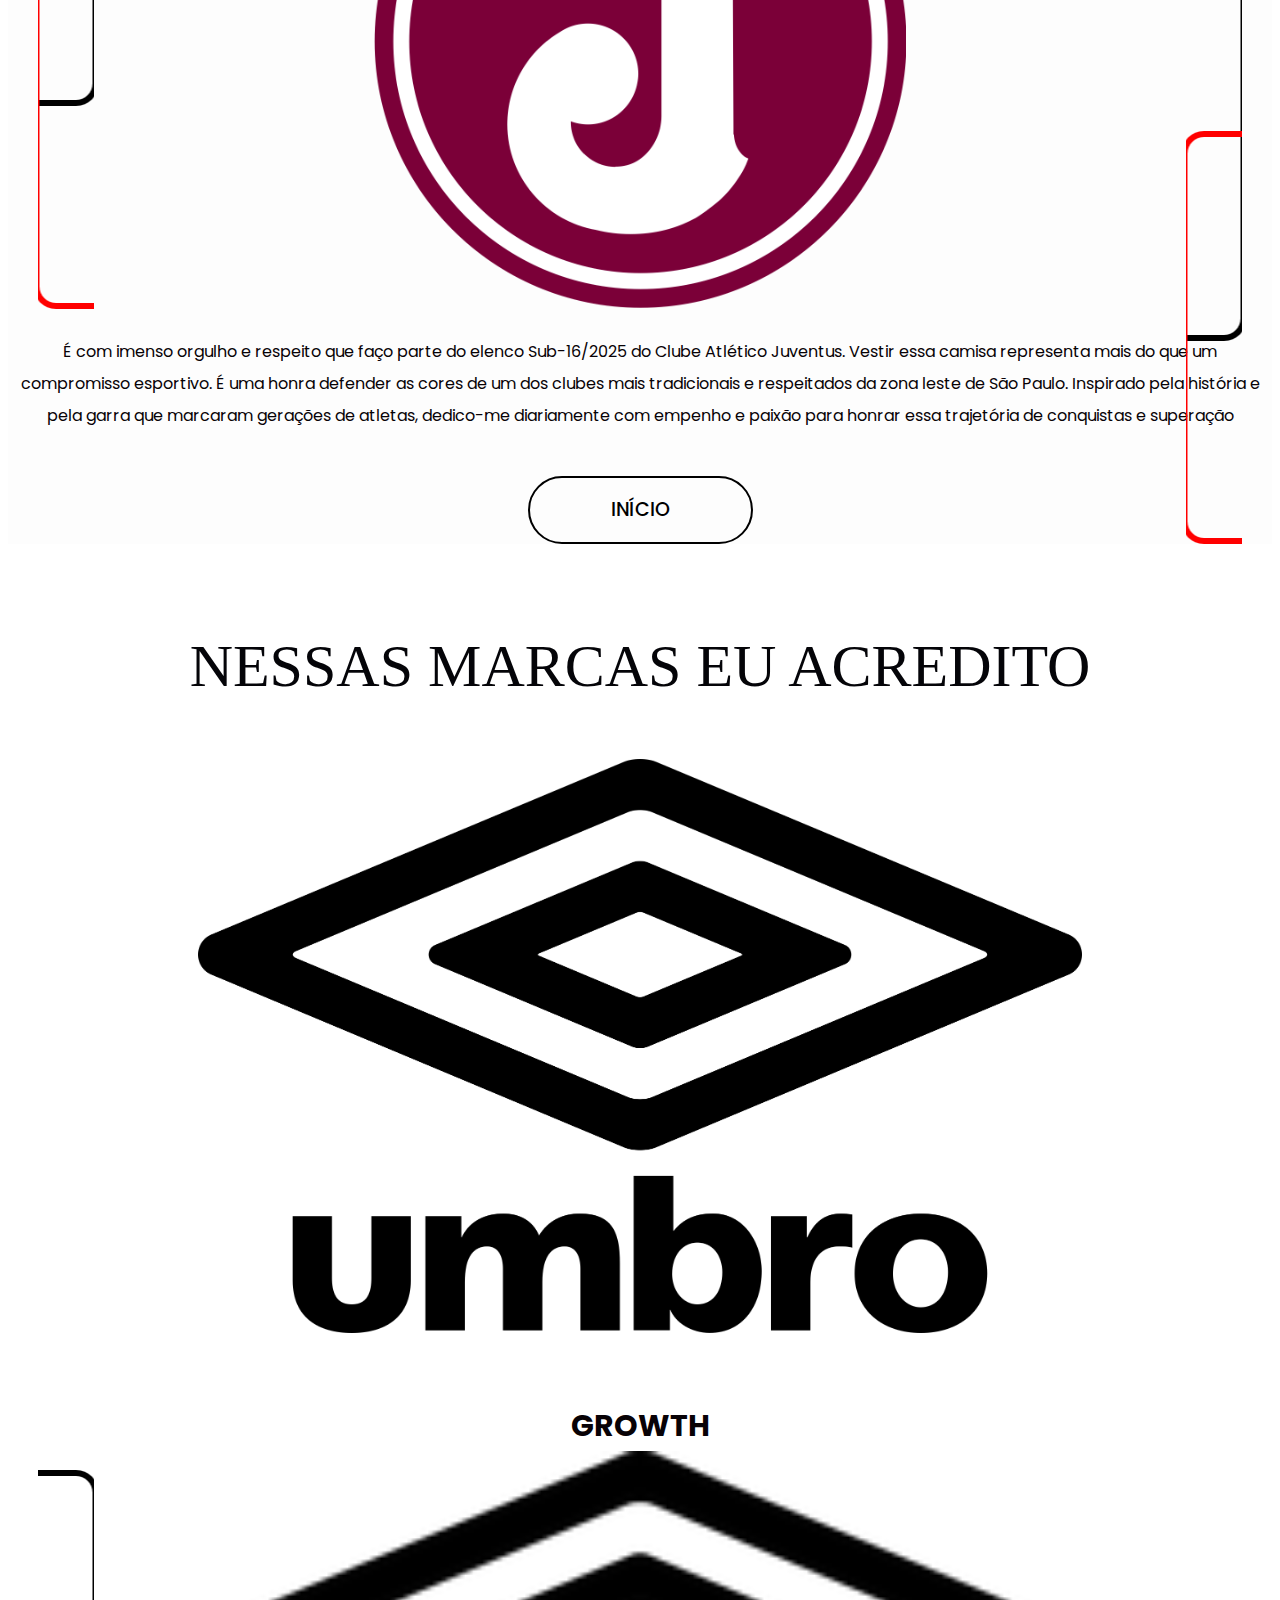
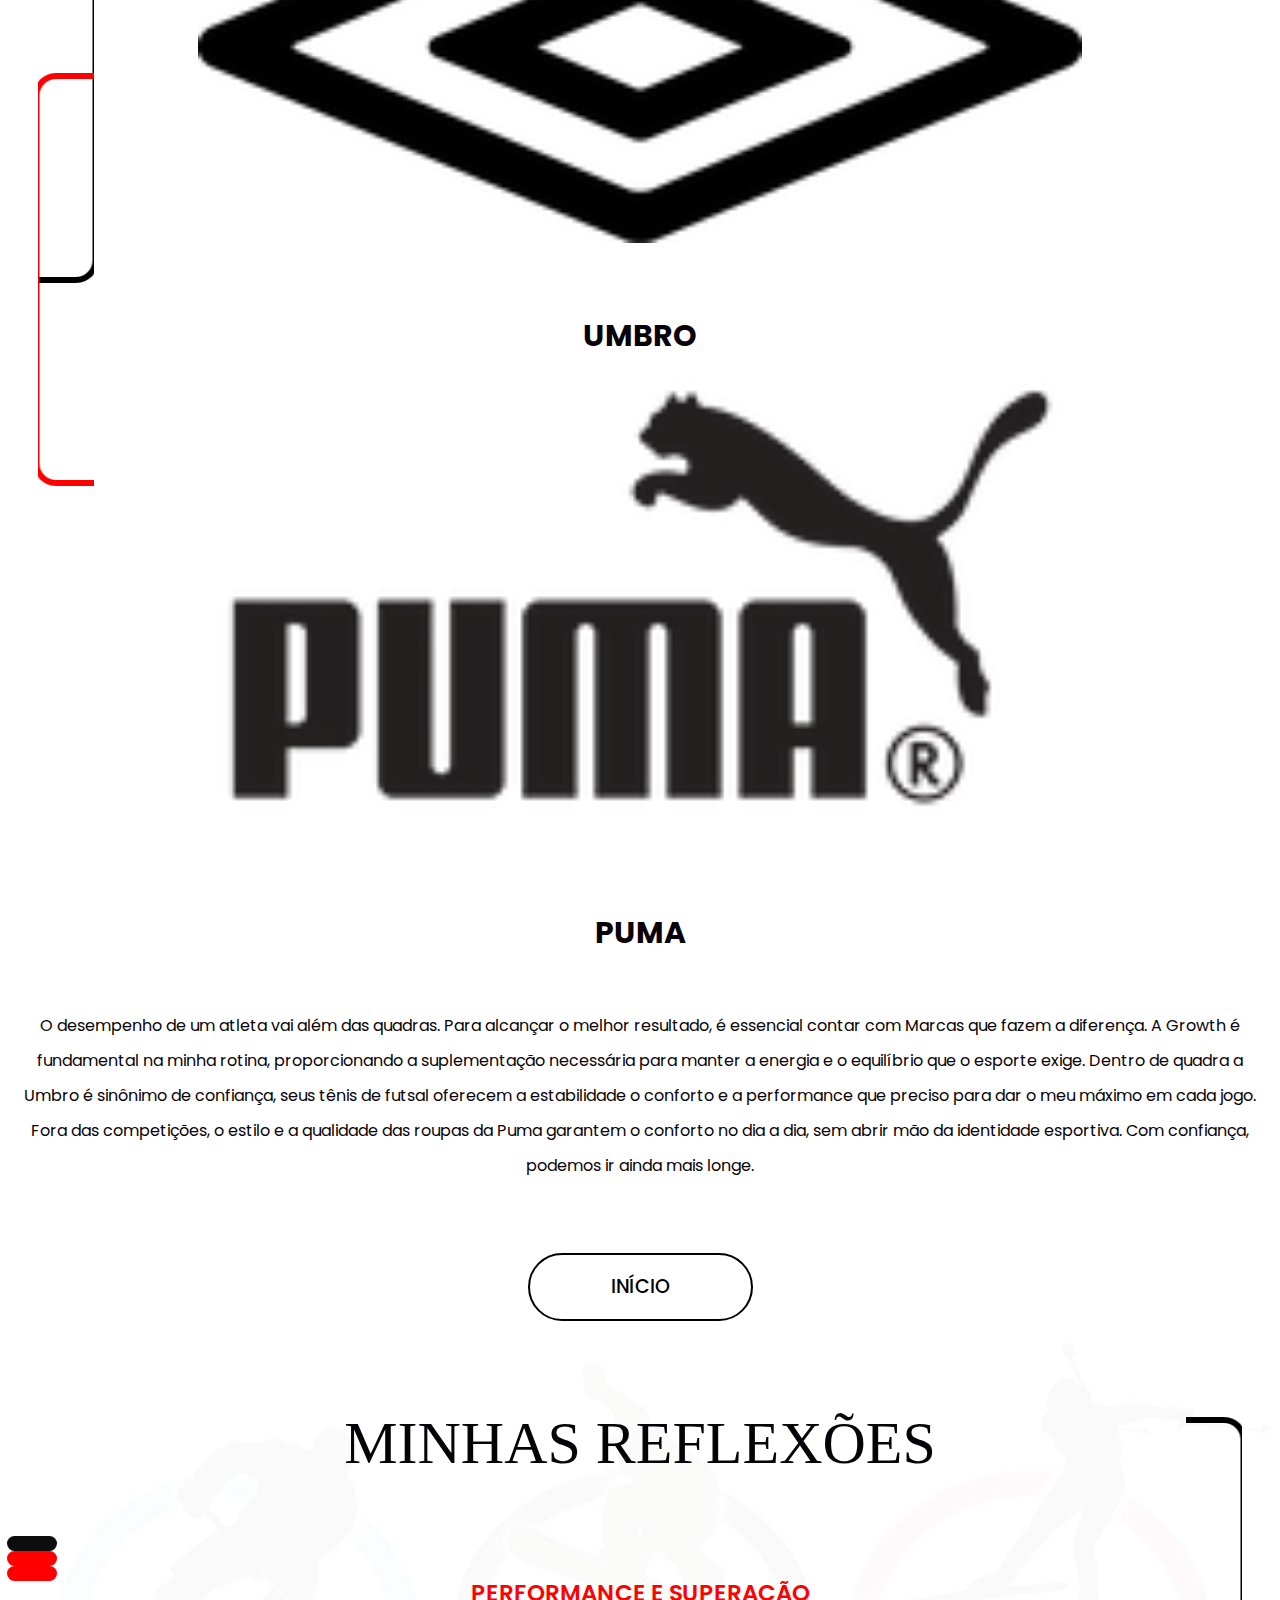
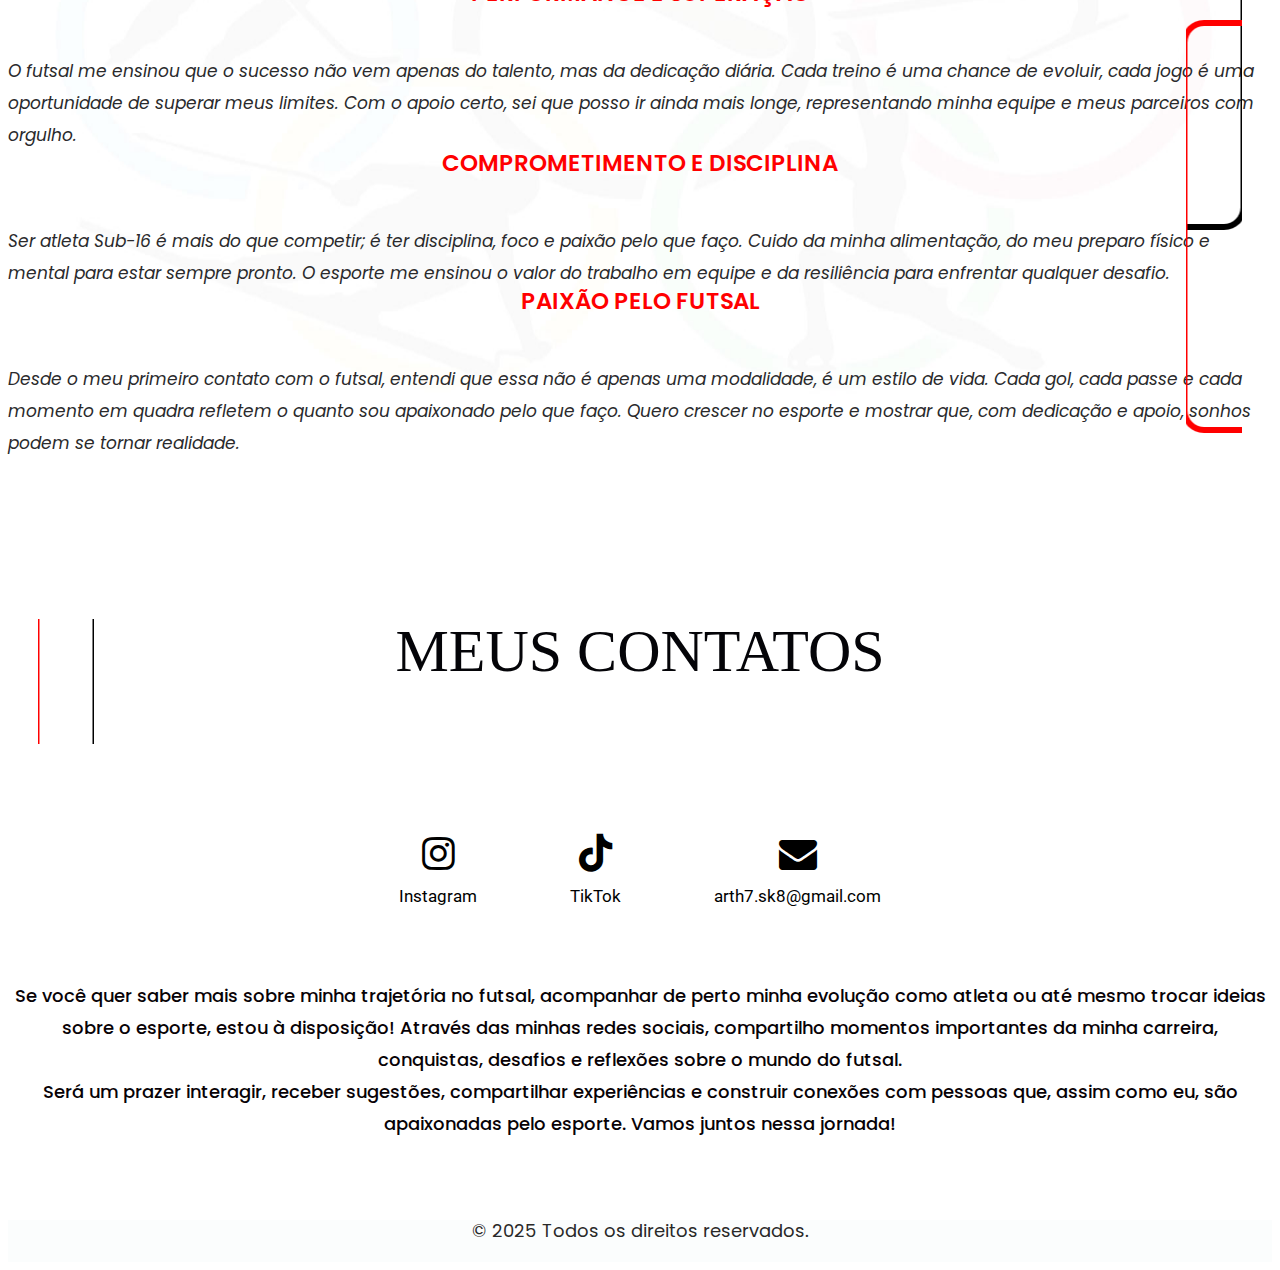
==== commit 12f53166: "Update index.html" ====
--- a/index.html
+++ b/index.html
@@ -88,10 +88,10 @@
                      <div class="carousel-caption">
                         <div class="text-bg">
                            <h1 style="display: flex; justify-content: center; align-items: center;">
-                              <span style="margin-right: 150px;">ATLETA</span>
-                              <span style="margin-left: 250px;">FUTSAL</span>
+                              <span style="margin-right: 150px;"></span>
+                              <span style="margin-left: 250px;"></span>
                            </h1>
-                           <figure><img src="images/ima.png" alt="#"/></figure>
+                           <figure><img src="images/banner.png" alt="#" width="800" height="400" /></figure>
                            <p>Sou o ARTHUR, Ala direita Sub16 <br> E nessa temporada de 2025 <br> Irei defender um clube muito especal <br> Clube Atlético Juventus </p>
                            <a class="read_more" href="#">Início</a>
                         </div>
@@ -103,10 +103,10 @@
                      <div class="carousel-caption">
                         <div class="text-bg">
                            <h1 style="display: flex; justify-content: center; align-items: center;">
-                              <span style="margin-right: 100px;">MOLEQUE</span>
-                              <span style="margin-left: 250px;">TRAVESSO</span>
+                              <span style="margin-right: 100px;"></span>
+                              <span style="margin-left: 250px;"></span>
                            </h1>
-                           <figure><img src="images/ima.png" alt="#"/></figure>
+                           <figure><img src="images/banner2.png" alt="#"/></figure>
                            <p>Nessa temporada de 2025 é com orgulho que <br> Irei vestir o manto da<br> JUVENTOS !!! <br> Sou um moleque travesso</p>
                            <a class="read_more" href="#">Início</a>
                         </div>
@@ -118,10 +118,10 @@
                      <div class="carousel-caption">
                         <div class="text-bg">
                            <h1 style="display: flex; justify-content: center; align-items: center;">
-                              <span style="margin-right: 210px;">SOBRE</span>
-                              <span style="margin-left: 250px;">MIM</span>
+                              <span style="margin-right: 210px;"></span>
+                              <span style="margin-left: 250px;"></span>
                            </h1>
-                           <figure><img src="images/ima.png" alt="#"/></figure>
+                           <figure><img src="images/banner3.png" alt="#"/></figure>
                            <p>Arthur Moreira Freitas. Nascido em 2010, sou atleta de futsal jogo como Ala Direita. Minha trajetória<br> no esporte começou aos 8 anos, quando me apaixonei pelo futsal e dei os primeiros passos em<br> minha jornada. Em 2023, alcancei uma importante conquista ao me tornar atleta federado,<br> marcando um novo capítulo no meu desenvolvimento esportivo. </p>
                            <a class="read_more" href="#">Início</a>
                         </div>
@@ -133,10 +133,10 @@
                      <div class="carousel-caption">
                         <div class="text-bg">
                            <h1 style="display: flex; justify-content: center; align-items: center;">
-                              <span style="margin-right: 110px;">VITÓRIAS</span>
-                              <span style="margin-left: 250px;">EM 2024</span>
+                              <span style="margin-right: 110px;"></span>
+                              <span style="margin-left: 250px;"></span>
                            </h1>
-                           <figure><img src="images/ima.png" alt="#"/></figure>
+                           <figure><img src="images/banner4.png" alt="#"/></figure>
                            <p>Vice-Campeão Copa Primeiro de Maio: Esta competição foi uma oportunidade valiosa de aprendizado para a equipe<br>Campeão da Copa Paulista Gold: A equipe conquistou o título com um desempenho coletivo de destaque<br> Campeão do Metropolitano Série Bronze: Mostramos a força e o trabalho em equipe para superar nossos adversários<br>Vice-Campeão Estadual Série Prata: Vice-campeonato, o que evidenciou o grande desempenho da equipe ao longo da competição.</p>
                            <a class="read_more" href="#">Início</a>
                         </div>
@@ -162,7 +162,7 @@
                      <h2>NOVO CLUBE</h2>
                      <figure><img src="images/logo-juventus-150.png" alt="#"/></figure>
                      <p> É com imenso orgulho e respeito que faço parte do elenco Sub-16/2025 do Clube Atlético Juventus. Vestir essa camisa representa mais do que um compromisso esportivo. É uma honra defender as cores de um dos clubes mais tradicionais e respeitados da zona leste de São Paulo. Inspirado pela história e pela garra que marcaram gerações de atletas, dedico-me diariamente com empenho e paixão para honrar essa trajetória de conquistas e superação </p>
-                     <a class="read_more" href="#">Read More</a>
+                     <a class="read_more" href="#">Início</a>
                   </div>
                </div>
             </div>
@@ -205,7 +205,7 @@
                <div class="col-md-12">
                   <div class="p_fulltext">
                      <p>O desempenho de um atleta vai além das quadras. Para alcançar o melhor resultado, é essencial contar com Marcas que fazem a diferença. A Growth é fundamental na minha rotina, proporcionando a suplementação necessária para manter a energia e o equilíbrio que o esporte exige. Dentro de quadra a Umbro é sinônimo de confiança, seus tênis de futsal oferecem a estabilidade o conforto e a performance que preciso para dar o meu máximo em cada jogo. Fora das competições, o estilo e a qualidade das roupas da Puma garantem o conforto no dia a dia, sem abrir mão da identidade esportiva. Com confiança, podemos ir ainda mais longe.</p>
-                     <a class="read_more" href="#">Read More</a>
+                     <a class="read_more" href="#">Início</a>
                   </div>
                </div>
             </div>
--- a/css/style.css
+++ b/css/style.css
@@ -325,7 +325,7 @@
 /** banner section **/
 
 .banner_main {
-     background: url(../images/banner.jpg);
+     /** background: url(../images/banner.jpg); **/
      background-size: 100% 100%;
      background-repeat: no-repeat;
      min-height: 744px;
@@ -485,12 +485,12 @@
 }
 
 .about .titlepage figure {
-     margin: 0;
+     margin: 1;
 }
 
 .about .titlepage figure img {
-     width: 100%;
-     margin-top: -60px;
+     width: 45%; /* Tamanho da imagem do logo Juventus */
+     margin-top: 2px;
 }
 
 .about .titlepage p {
@@ -530,14 +530,14 @@
 }
 
 .classes_box figure img {
-     width: 100%;
+     width: 70%;
 }
 
 .classes_box h3 {
      font-weight: bold;
      margin-top: 70px;
      line-height: 30px;
-     font-size: 40px;
+     font-size: 30px;
      color: #080206;
      text-transform: uppercase;
      transition: ease-in all 0.5s;
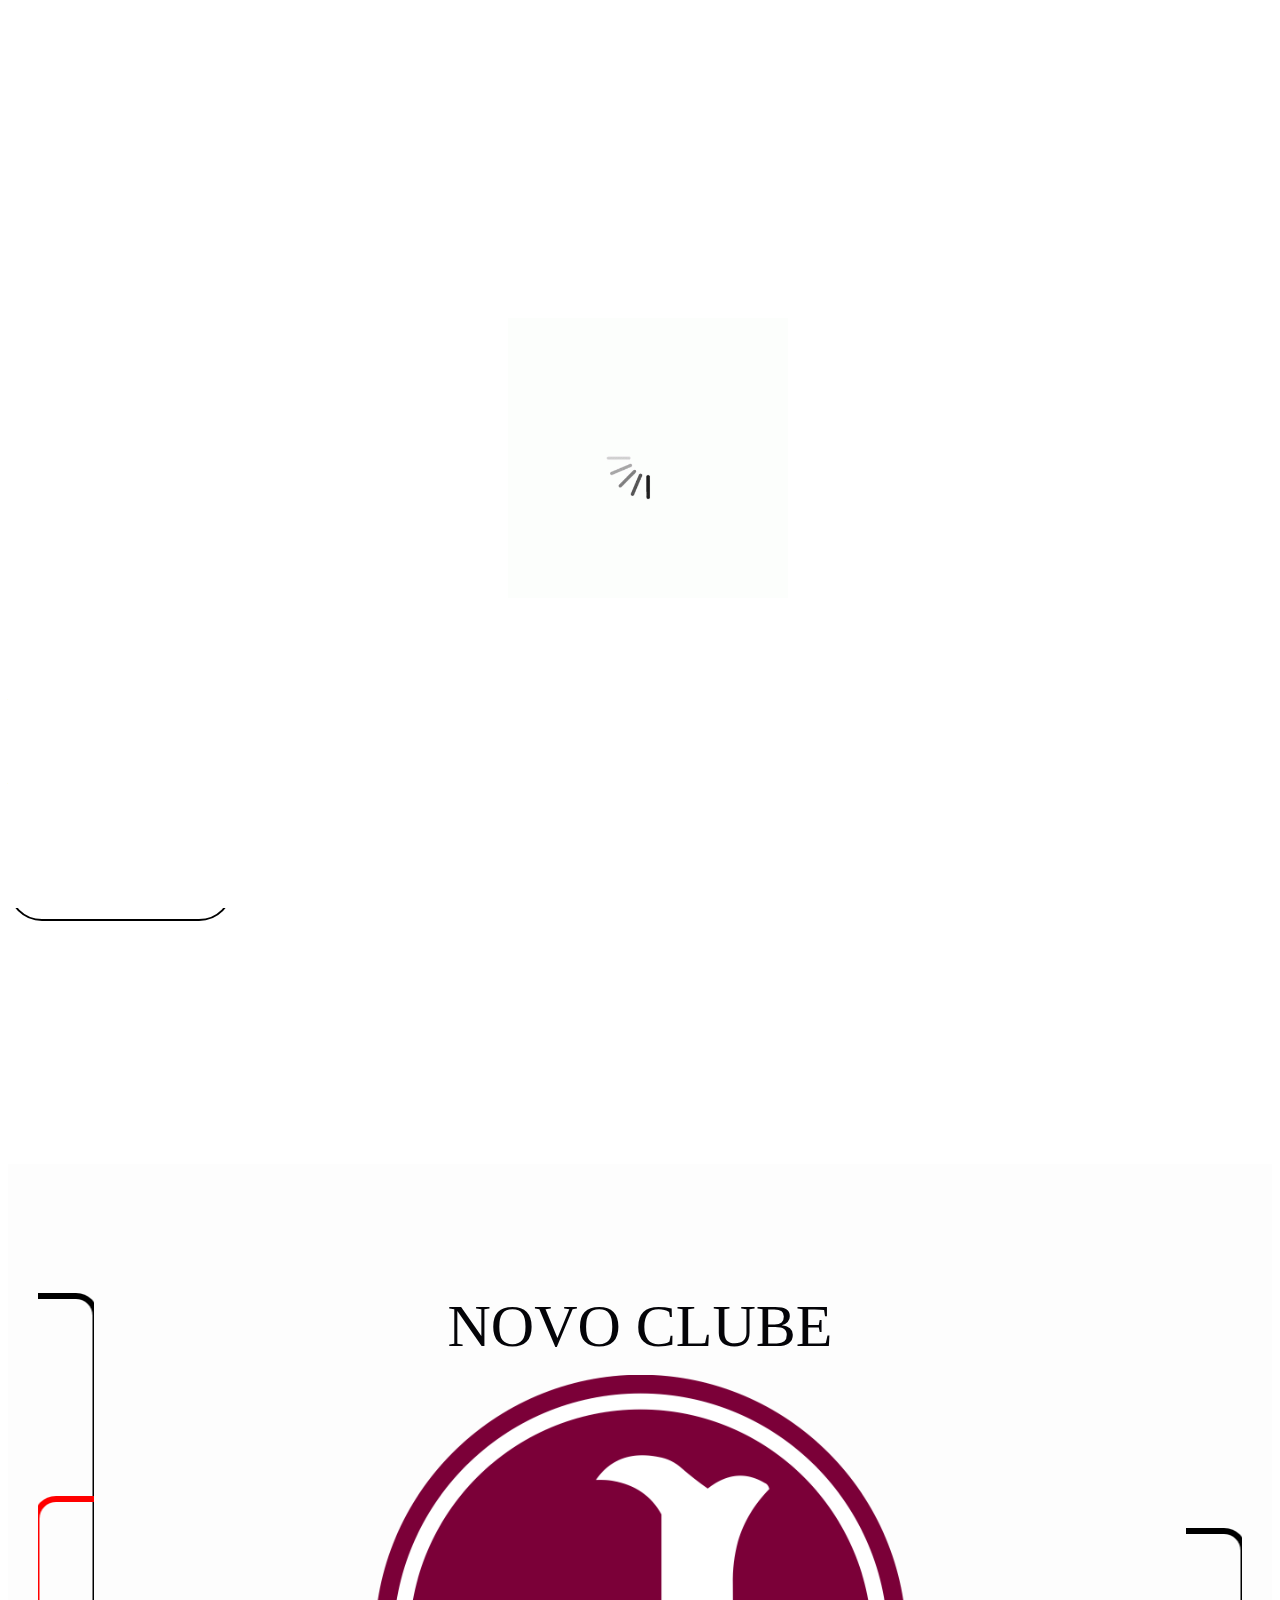
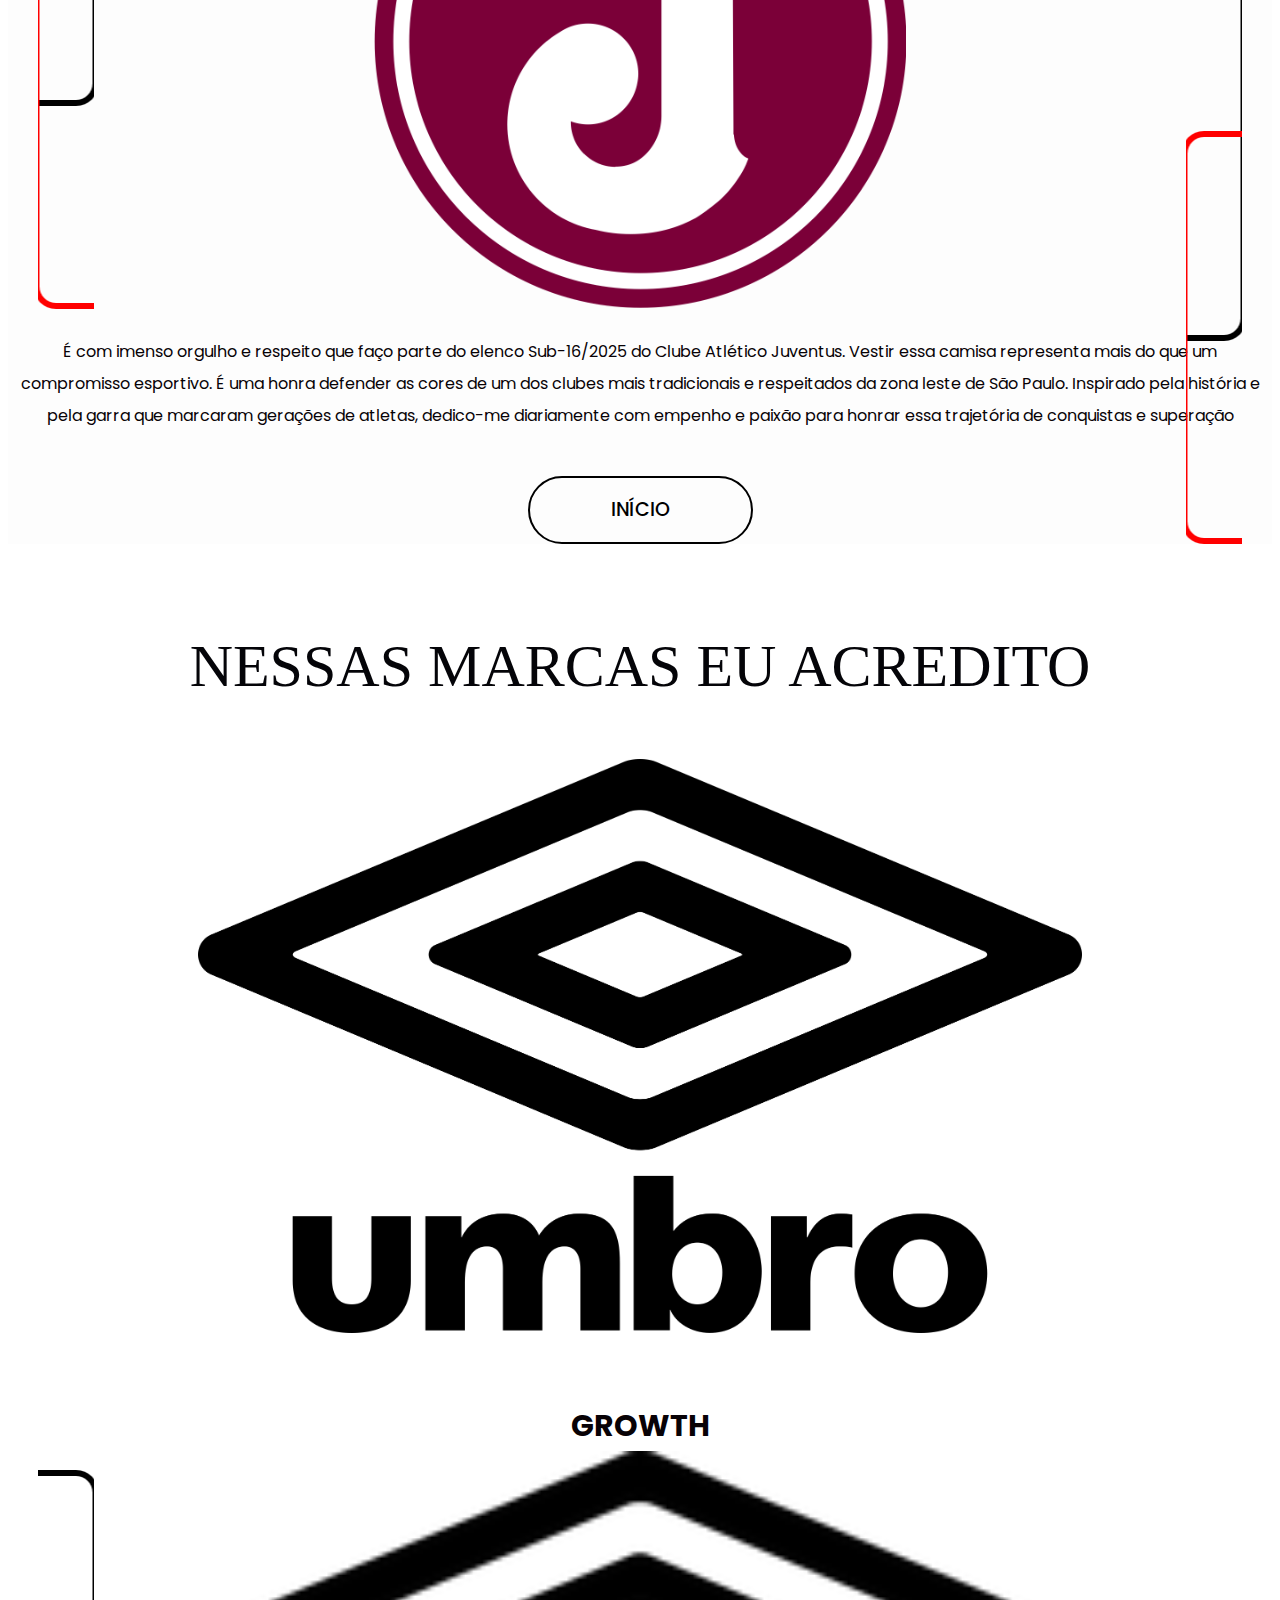
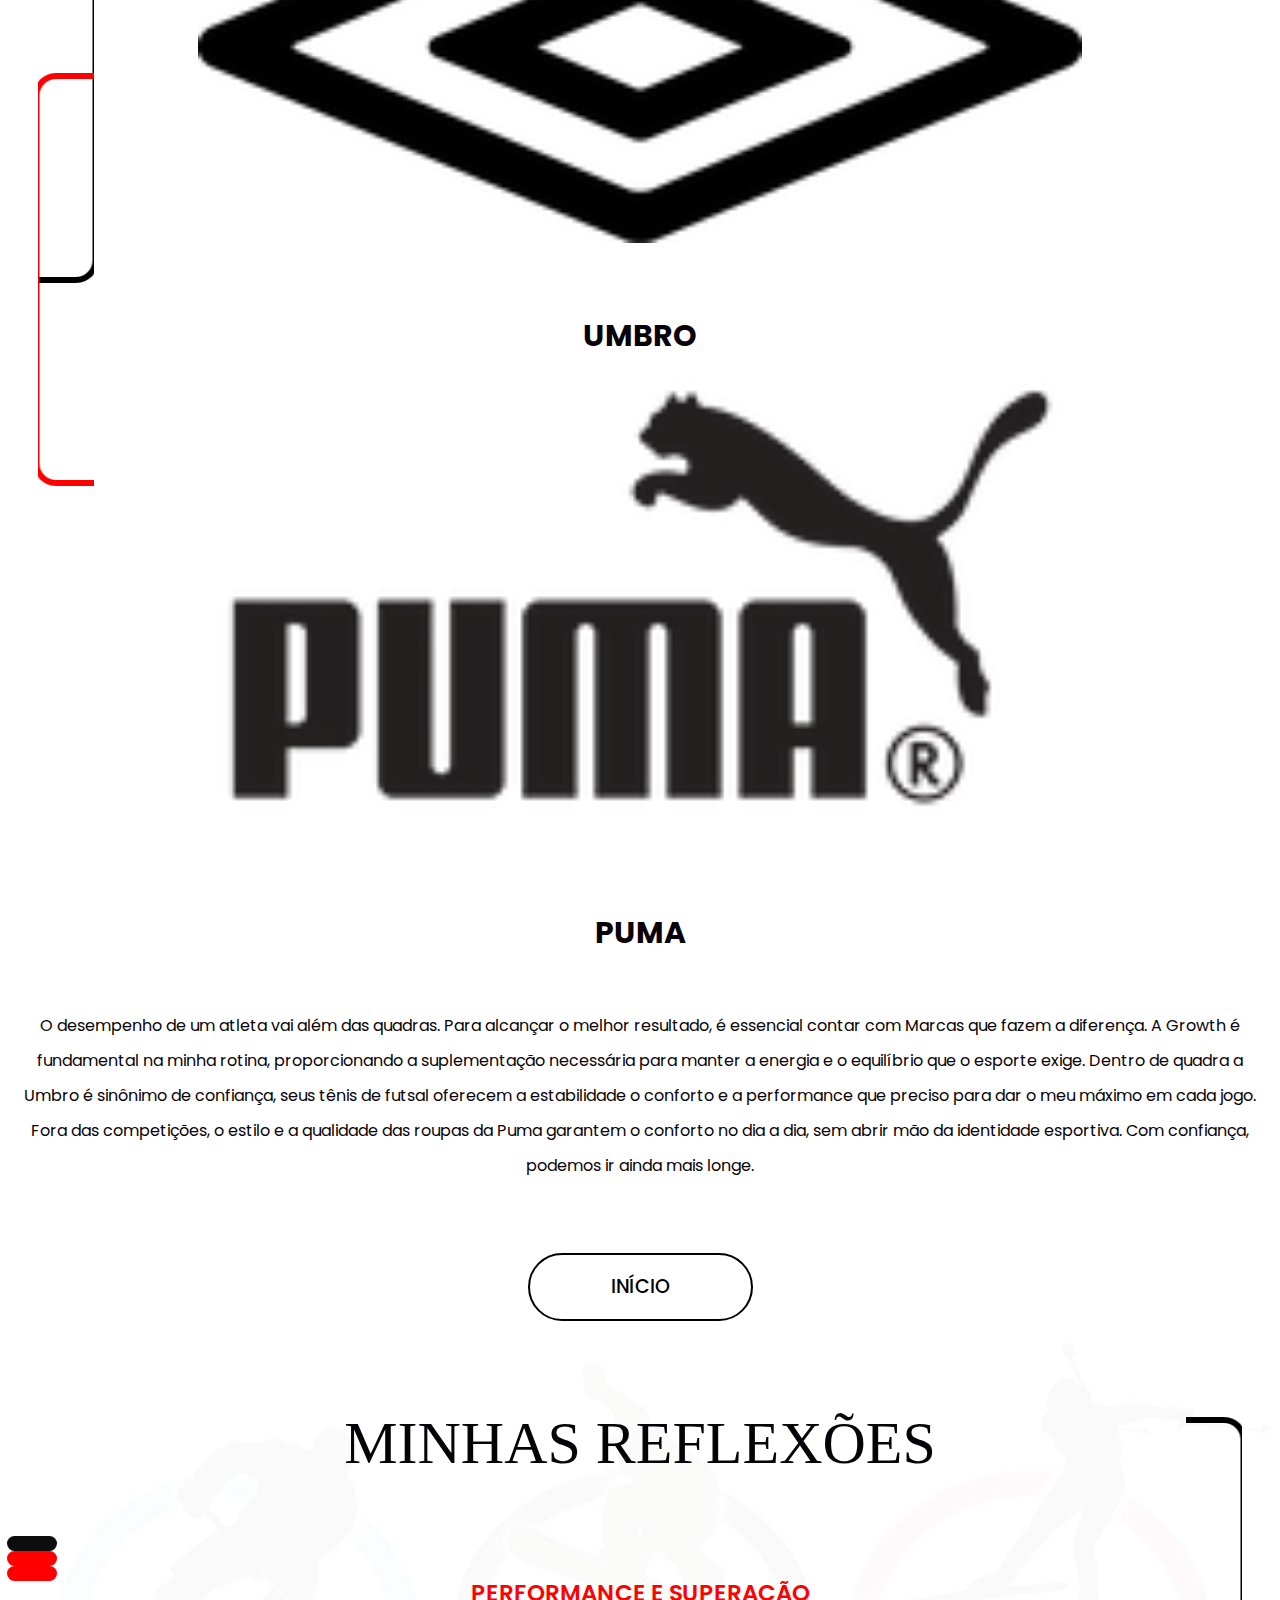
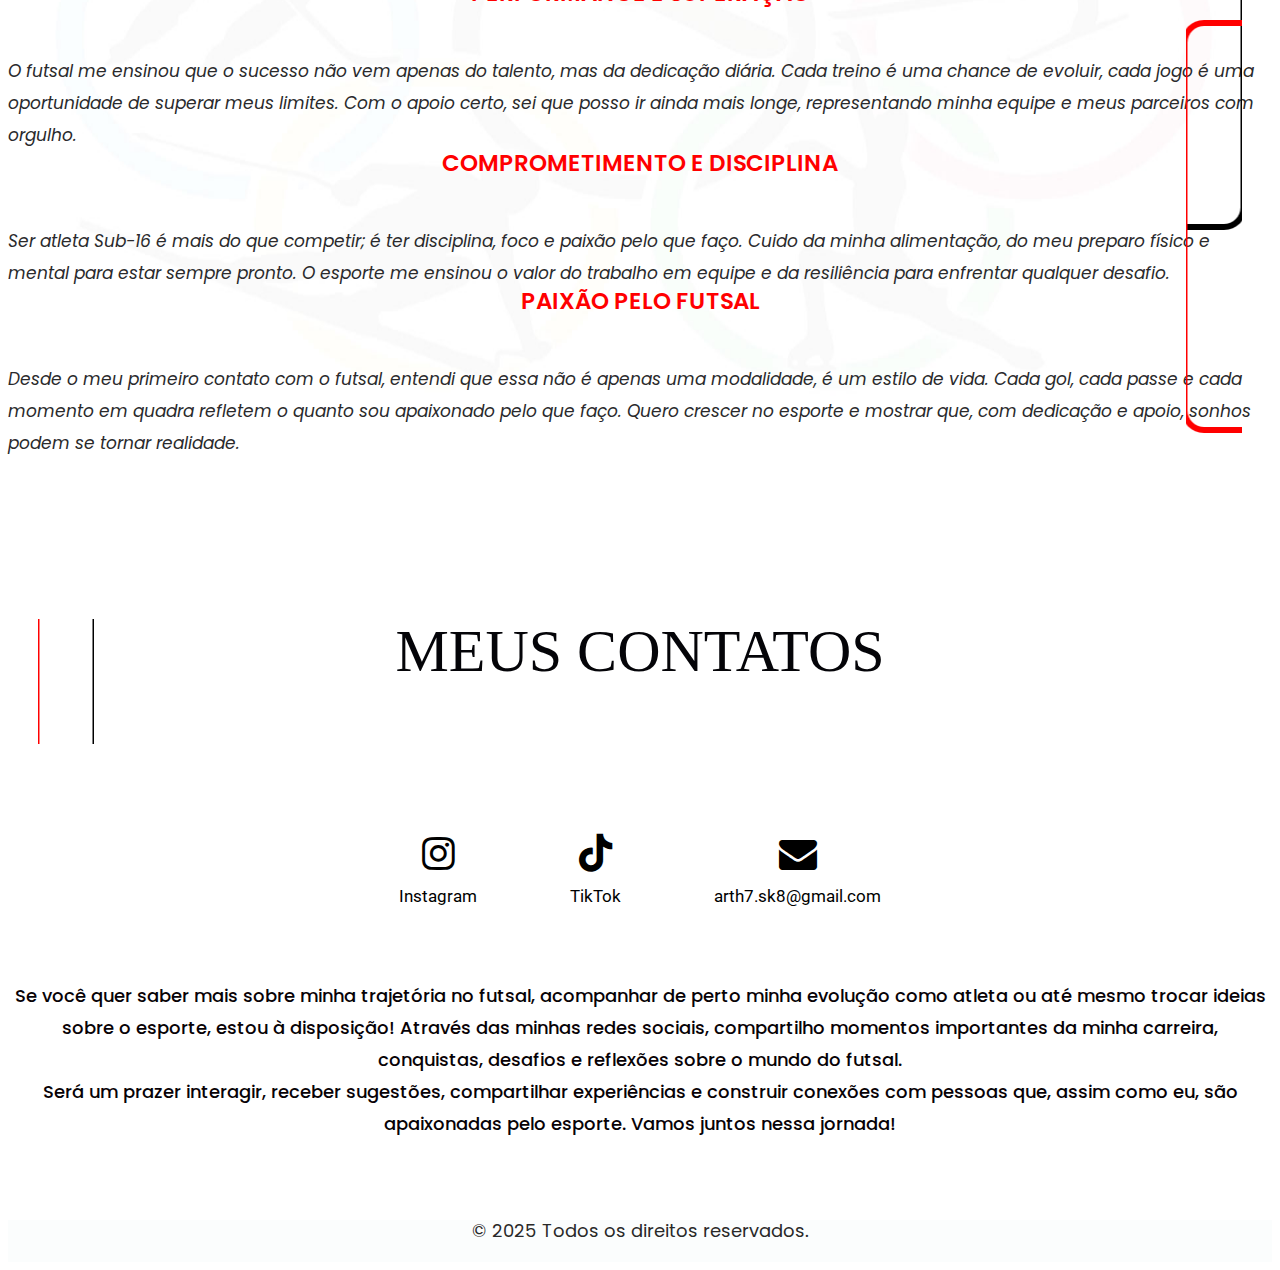
==== commit b52c4e36: "Update index.html" ====
--- a/index.html
+++ b/index.html
@@ -91,7 +91,7 @@
                               <span style="margin-right: 150px;"></span>
                               <span style="margin-left: 250px;"></span>
                            </h1>
-                           <figure><img src="images/banner.png" alt="#" width="800" height="400" /></figure>
+                           <figure><img src="images/banner.png" alt="#"/></figure>
                            <p>Sou o ARTHUR, Ala direita Sub16 <br> E nessa temporada de 2025 <br> Irei defender um clube muito especal <br> Clube Atlético Juventus </p>
                            <a class="read_more" href="#">Início</a>
                         </div>
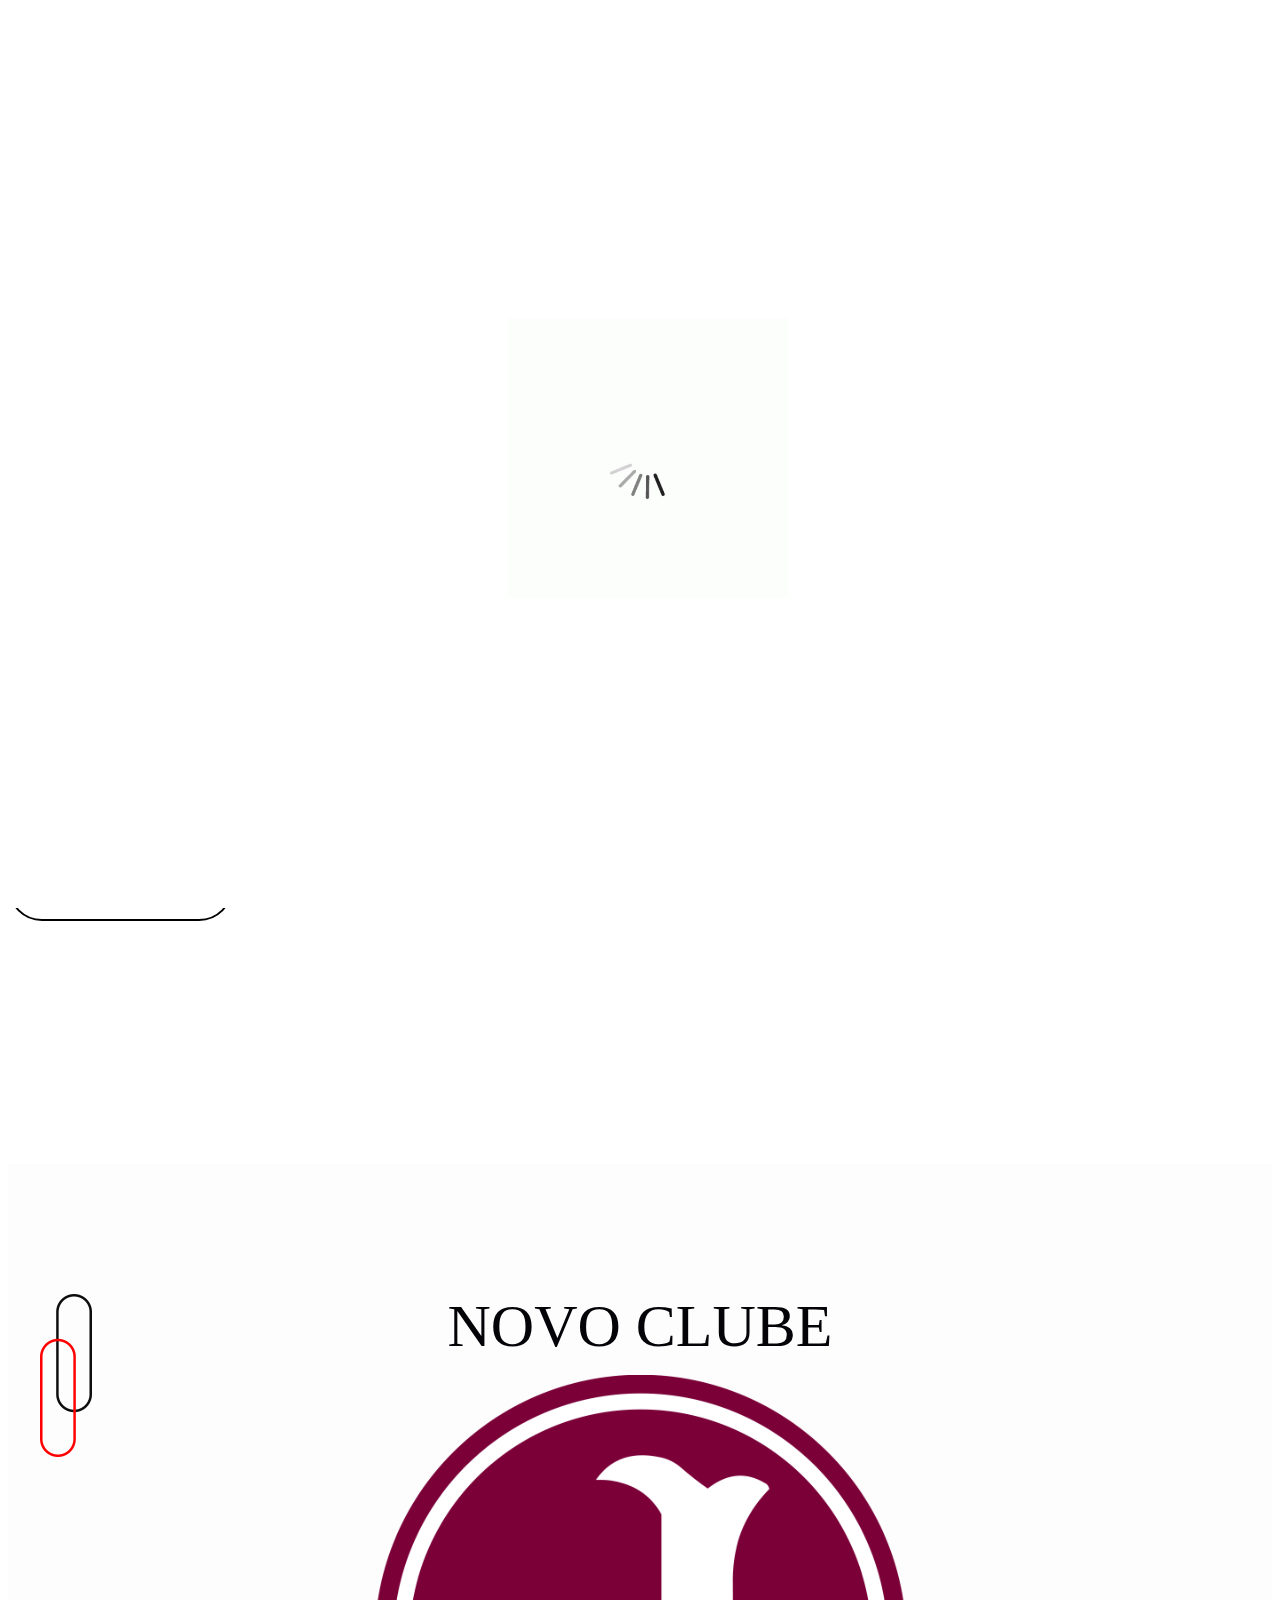
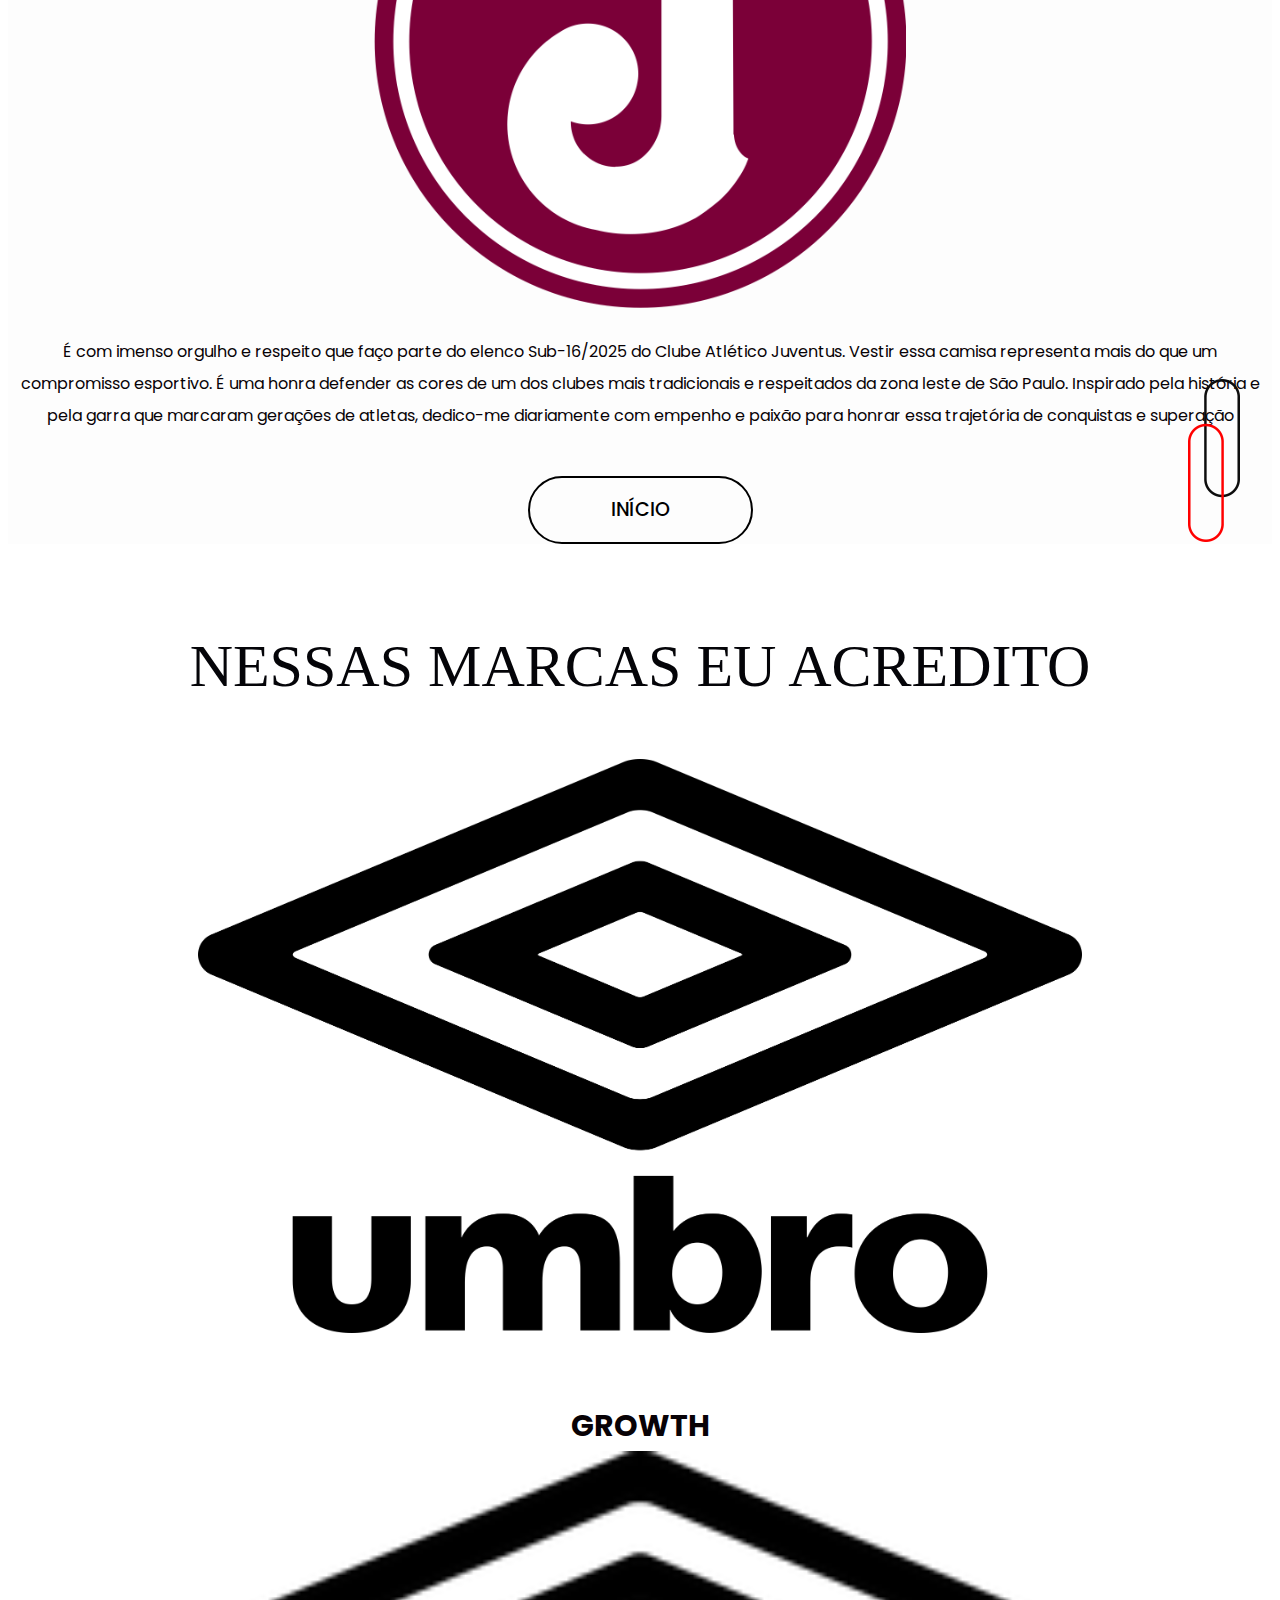
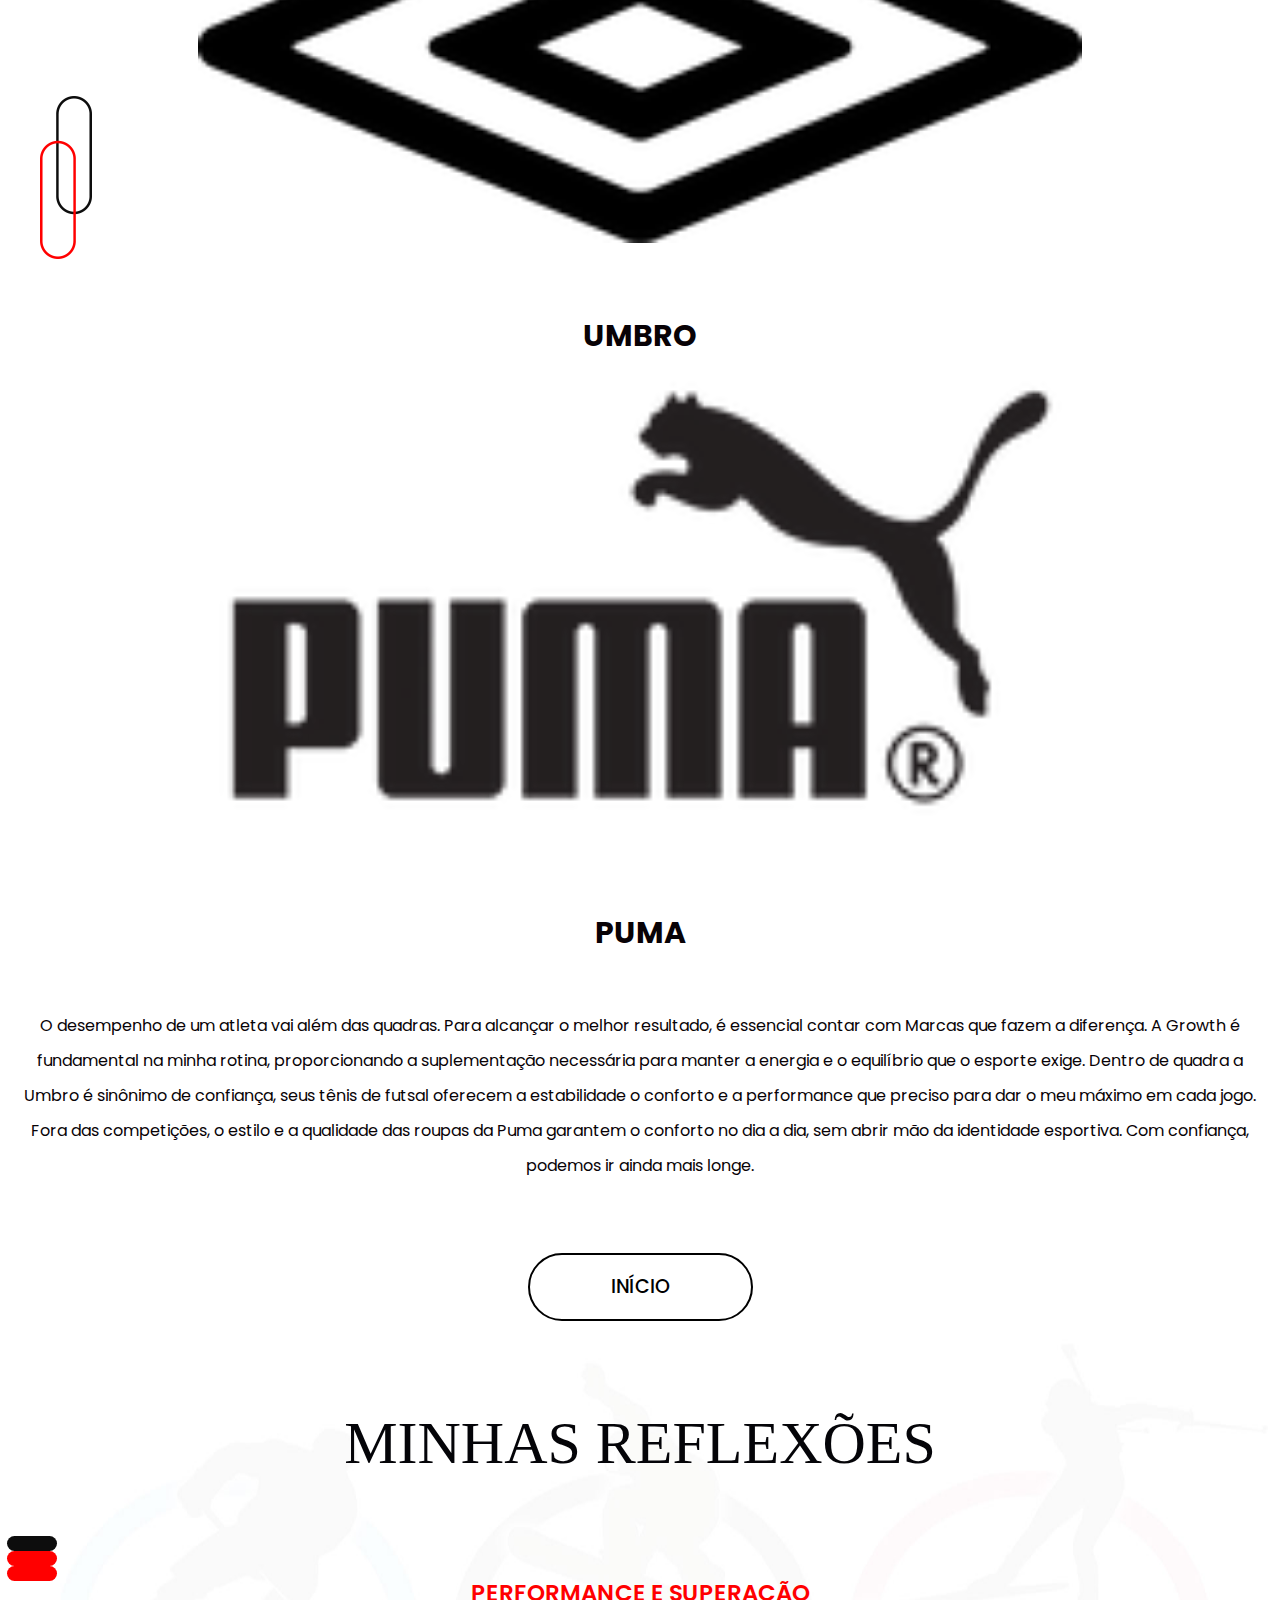
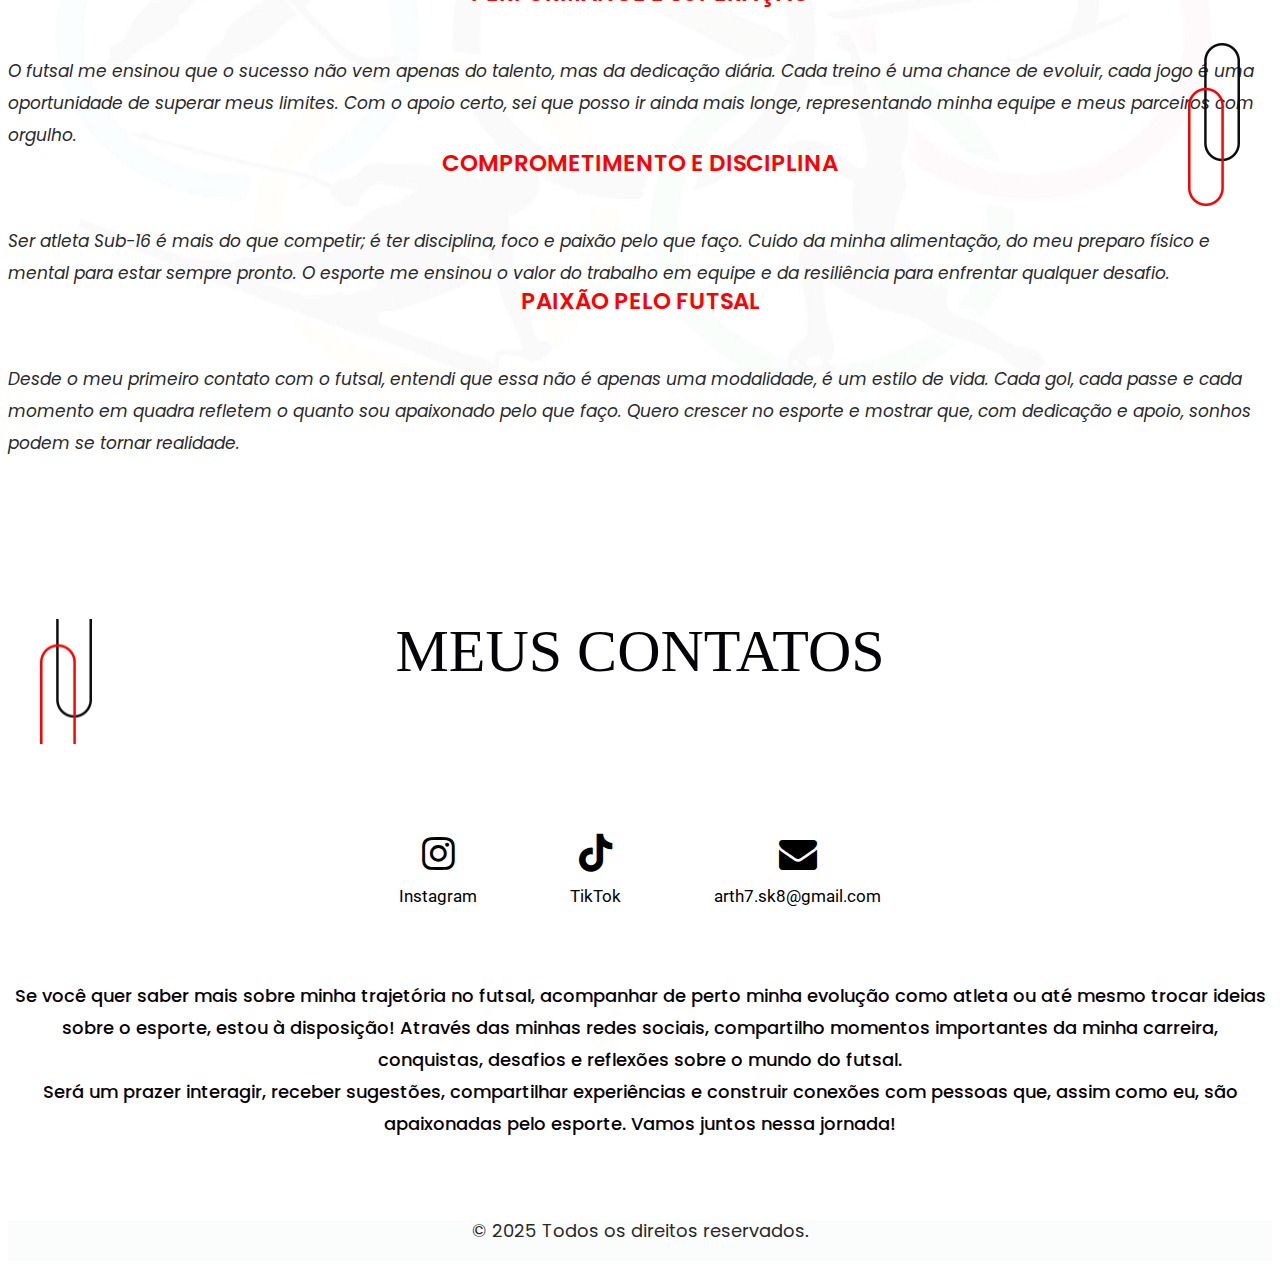
==== commit ad533113: "Update index.html" ====
--- a/index.html
+++ b/index.html
@@ -107,7 +107,7 @@
                               <span style="margin-left: 250px;"></span>
                            </h1>
                            <figure><img src="images/banner2.png" alt="#"/></figure>
-                           <p>Nessa temporada de 2025 é com orgulho que <br> Irei vestir o manto da<br> JUVENTOS !!! <br> Sou um moleque travesso</p>
+                           <p>Nessa temporada de 2025 é com orgulho que <br> Irei vestir o manto da<br> JUVENTUS !!! <br> Sou um moleque travesso</p>
                            <a class="read_more" href="#">Início</a>
                         </div>
                      </div>
--- a/css/style.css
+++ b/css/style.css
@@ -346,21 +346,45 @@
      z-index: -1;
 }
 
+.midil_img, .midil_img2, .midil_img3, .midil_img4 {
+    position: relative;
+    width: 100%;
+    height: 100vh; /* ocupa toda a altura da tela */
+    background-size: cover; /* cobre toda a tela de forma responsiva */
+    background-position: center; /* centraliza a imagem */
+    background-repeat: no-repeat; 
+    padding: 0;
+    margin: 0;
+}
+
 .midil_img {
-     padding-left: 33%;
-}
-
-.midil_img::before {
-     position: absolute;
-     content: "";
-     width: 633px;
-     height: 900px;
-     background: url(../images/ima.png);
-     background-image: inherit;
-     background-repeat: repeat;
-     background-repeat: no-repeat;
-     left: 31%;
-     top: -286px;
+    background-image: url(../images/banner.png);
+}
+
+.midil_img2 {
+    background-image: url(../images/banner2.png);
+}
+
+.midil_img3 {
+    background-image: url(../images/banner3.png);
+}
+
+.midil_img4 {
+    background-image: url(../images/banner4.png);
+}
+
+.midil_img::before,
+.midil_img2::before,
+.midil_img3::before,
+.midil_img4::before {
+    content: "";
+    position: absolute;
+    top: 0;
+    left: 0;
+    right: 0;
+    bottom: 0;
+    background: inherit; 
+    opacity: 1;
 }
 
 .text-bg figure {
@@ -368,7 +392,7 @@
 }
 
 .text-bg figure img {
-     width: 55%; /* Tamanho da imagem principal */
+     width: 400%; /* Tamanho da imagem principal */
 }
 
 .text-bg p {
